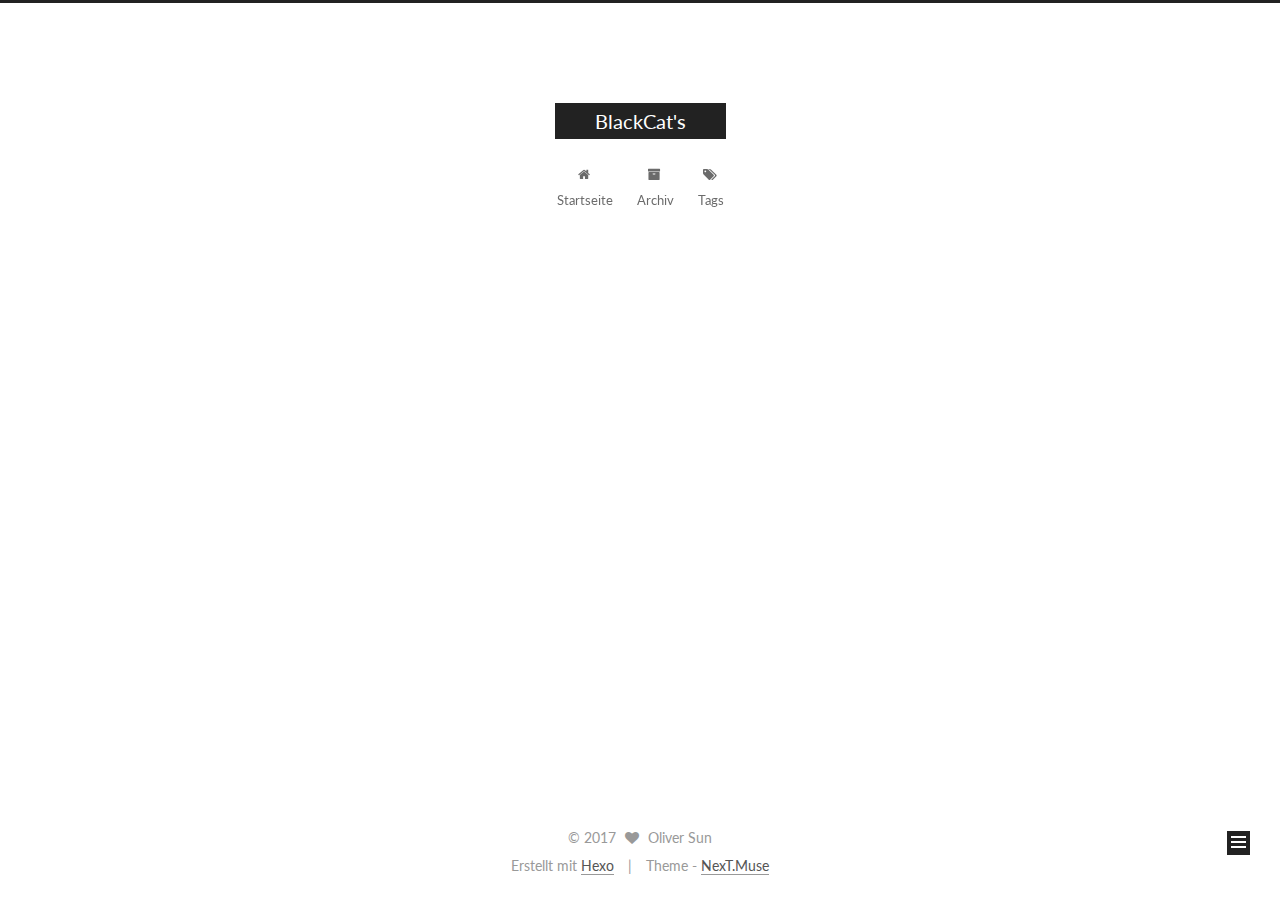
==== index.html @ e2b646f1 "Site updated: 2017-02-23 15:58:52" ====
<!doctype html>



  


<html class="theme-next muse use-motion" lang="">
<head>
  <meta charset="UTF-8"/>
<meta http-equiv="X-UA-Compatible" content="IE=edge" />
<meta name="viewport" content="width=device-width, initial-scale=1, maximum-scale=1"/>



<meta http-equiv="Cache-Control" content="no-transform" />
<meta http-equiv="Cache-Control" content="no-siteapp" />















  
  
  <link href="/lib/fancybox/source/jquery.fancybox.css?v=2.1.5" rel="stylesheet" type="text/css" />




  
  
  
  

  
    
    
  

  

  

  

  

  
    
    
    <link href="//fonts.googleapis.com/css?family=Lato:300,300italic,400,400italic,700,700italic&subset=latin,latin-ext" rel="stylesheet" type="text/css">
  






<link href="/lib/font-awesome/css/font-awesome.min.css?v=4.6.2" rel="stylesheet" type="text/css" />

<link href="/css/main.css?v=5.1.0" rel="stylesheet" type="text/css" />


  <meta name="keywords" content="Hexo, NexT" />








  <link rel="shortcut icon" type="image/x-icon" href="/favicon.ico?v=5.1.0" />






<meta property="og:type" content="website">
<meta property="og:title" content="BlackCat's">
<meta property="og:url" content="http://yoursite.com/index.html">
<meta property="og:site_name" content="BlackCat's">
<meta name="twitter:card" content="summary">
<meta name="twitter:title" content="BlackCat's">



<script type="text/javascript" id="hexo.configurations">
  var NexT = window.NexT || {};
  var CONFIG = {
    root: '/',
    scheme: 'Muse',
    sidebar: {"position":"left","display":"post","offset":12,"offset_float":0,"b2t":false,"scrollpercent":false},
    fancybox: true,
    motion: true,
    duoshuo: {
      userId: '0',
      author: 'Author'
    },
    algolia: {
      applicationID: '',
      apiKey: '',
      indexName: '',
      hits: {"per_page":10},
      labels: {"input_placeholder":"Search for Posts","hits_empty":"We didn't find any results for the search: ${query}","hits_stats":"${hits} results found in ${time} ms"}
    }
  };
</script>



  <link rel="canonical" href="http://yoursite.com/"/>





  <title> BlackCat's </title>
</head>

<body itemscope itemtype="http://schema.org/WebPage" lang="">

  














  
  
    
  

  <div class="container one-collumn sidebar-position-left 
   page-home 
 ">
    <div class="headband"></div>

    <header id="header" class="header" itemscope itemtype="http://schema.org/WPHeader">
      <div class="header-inner"><div class="site-brand-wrapper">
  <div class="site-meta ">
    

    <div class="custom-logo-site-title">
      <a href="/"  class="brand" rel="start">
        <span class="logo-line-before"><i></i></span>
        <span class="site-title">BlackCat's</span>
        <span class="logo-line-after"><i></i></span>
      </a>
    </div>
      
        <p class="site-subtitle"></p>
      
  </div>

  <div class="site-nav-toggle">
    <button>
      <span class="btn-bar"></span>
      <span class="btn-bar"></span>
      <span class="btn-bar"></span>
    </button>
  </div>
</div>

<nav class="site-nav">
  

  
    <ul id="menu" class="menu">
      
        
        <li class="menu-item menu-item-home">
          <a href="/" rel="section">
            
              <i class="menu-item-icon fa fa-fw fa-home"></i> <br />
            
            Startseite
          </a>
        </li>
      
        
        <li class="menu-item menu-item-archives">
          <a href="/archives" rel="section">
            
              <i class="menu-item-icon fa fa-fw fa-archive"></i> <br />
            
            Archiv
          </a>
        </li>
      
        
        <li class="menu-item menu-item-tags">
          <a href="/tags" rel="section">
            
              <i class="menu-item-icon fa fa-fw fa-tags"></i> <br />
            
            Tags
          </a>
        </li>
      

      
    </ul>
  

  
</nav>



 </div>
    </header>

    <main id="main" class="main">
      <div class="main-inner">
        <div class="content-wrap">
          <div id="content" class="content">
            
  <section id="posts" class="posts-expand">
    
      

  

  
  
  

  <article class="post post-type-normal " itemscope itemtype="http://schema.org/Article">
  <link itemprop="mainEntityOfPage" href="http://yoursite.com/2017/02/23/hello-world/">

  <span style="display:none" itemprop="author" itemscope itemtype="http://schema.org/Person">
    <meta itemprop="name" content="Oliver Sun">
    <meta itemprop="description" content="">
    <meta itemprop="image" content="/images/avatar.gif">
  </span>

  <span style="display:none" itemprop="publisher" itemscope itemtype="http://schema.org/Organization">
    <meta itemprop="name" content="BlackCat's">
    <span style="display:none" itemprop="logo" itemscope itemtype="http://schema.org/ImageObject">
      <img style="display:none;" itemprop="url image" alt="BlackCat's" src="">
    </span>
  </span>

    
      <header class="post-header">

        
        
          <h1 class="post-title" itemprop="name headline">
            
            
              
                
                <a class="post-title-link" href="/2017/02/23/hello-world/" itemprop="url">
                  Hello World
                </a>
              
            
          </h1>
        

        <div class="post-meta">
          <span class="post-time">
            
              <span class="post-meta-item-icon">
                <i class="fa fa-calendar-o"></i>
              </span>
              
                <span class="post-meta-item-text">Veröffentlicht am</span>
              
              <time title="Post created" itemprop="dateCreated datePublished" datetime="2017-02-23T12:07:28+08:00">
                2017-02-23
              </time>
            

            

            
          </span>

          

          
            
          

          
          

          

          

          

        </div>
      </header>
    


    <div class="post-body" itemprop="articleBody">

      
      

      
        
          
            <figure class="highlight bash"><table><tr><td class="gutter"><pre><div class="line">1</div></pre></td><td class="code"><pre><div class="line">第一个博客</div></pre></td></tr></table></figure>

          
        
      
    </div>

    <div>
      
    </div>

    <div>
      
    </div>


    <footer class="post-footer">
      

      

      

      
      
        <div class="post-eof"></div>
      
    </footer>
  </article>


    
  </section>

  

          
          </div>
          


          

        </div>
        
          
  
  <div class="sidebar-toggle">
    <div class="sidebar-toggle-line-wrap">
      <span class="sidebar-toggle-line sidebar-toggle-line-first"></span>
      <span class="sidebar-toggle-line sidebar-toggle-line-middle"></span>
      <span class="sidebar-toggle-line sidebar-toggle-line-last"></span>
    </div>
  </div>

  <aside id="sidebar" class="sidebar">
    <div class="sidebar-inner">

      

      

      <section class="site-overview sidebar-panel sidebar-panel-active">
        <div class="site-author motion-element" itemprop="author" itemscope itemtype="http://schema.org/Person">
          <img class="site-author-image" itemprop="image"
               src="/images/avatar.gif"
               alt="Oliver Sun" />
          <p class="site-author-name" itemprop="name">Oliver Sun</p>
           
              <p class="site-description motion-element" itemprop="description"></p>
          
        </div>
        <nav class="site-state motion-element">
        
          
            <div class="site-state-item site-state-posts">
              <a href="/archives">
                <span class="site-state-item-count">1</span>
                <span class="site-state-item-name">Artikel</span>
              </a>
            </div>
          

          

          

        </nav>

        

        <div class="links-of-author motion-element">
          
        </div>

        
        

        
        

        


      </section>

      

      

    </div>
  </aside>


        
      </div>
    </main>

    <footer id="footer" class="footer">
      <div class="footer-inner">
        <div class="copyright" >
  
  &copy; 
  <span itemprop="copyrightYear">2017</span>
  <span class="with-love">
    <i class="fa fa-heart"></i>
  </span>
  <span class="author" itemprop="copyrightHolder">Oliver Sun</span>
</div>


<div class="powered-by">
  Erstellt mit  <a class="theme-link" href="https://hexo.io">Hexo</a>
</div>

<div class="theme-info">
  Theme -
  <a class="theme-link" href="https://github.com/iissnan/hexo-theme-next">
    NexT.Muse
  </a>
</div>


        

        
      </div>
    </footer>

    
      <div class="back-to-top">
        <i class="fa fa-arrow-up"></i>
        
      </div>
    
    
  </div>

  

<script type="text/javascript">
  if (Object.prototype.toString.call(window.Promise) !== '[object Function]') {
    window.Promise = null;
  }
</script>









  




  
  <script type="text/javascript" src="/lib/jquery/index.js?v=2.1.3"></script>

  
  <script type="text/javascript" src="/lib/fastclick/lib/fastclick.min.js?v=1.0.6"></script>

  
  <script type="text/javascript" src="/lib/jquery_lazyload/jquery.lazyload.js?v=1.9.7"></script>

  
  <script type="text/javascript" src="/lib/velocity/velocity.min.js?v=1.2.1"></script>

  
  <script type="text/javascript" src="/lib/velocity/velocity.ui.min.js?v=1.2.1"></script>

  
  <script type="text/javascript" src="/lib/fancybox/source/jquery.fancybox.pack.js?v=2.1.5"></script>


  


  <script type="text/javascript" src="/js/src/utils.js?v=5.1.0"></script>

  <script type="text/javascript" src="/js/src/motion.js?v=5.1.0"></script>



  
  

  

  


  <script type="text/javascript" src="/js/src/bootstrap.js?v=5.1.0"></script>



  



  




	





  





  





  



  
  

  

  

  

  


  

</body>
</html>
---- css/main.css ----
/* normalize.css v3.0.2 | MIT License | git.io/normalize */
html {
  font-family: sans-serif; /* 1 */
  -ms-text-size-adjust: 100%; /* 2 */
  -webkit-text-size-adjust: 100%; /* 2 */
}
body {
  margin: 0;
}
article,
aside,
details,
figcaption,
figure,
footer,
header,
hgroup,
main,
menu,
nav,
section,
summary {
  display: block;
}
audio,
canvas,
progress,
video {
  display: inline-block; /* 1 */
  vertical-align: baseline; /* 2 */
}
audio:not([controls]) {
  display: none;
  height: 0;
}
[hidden],
template {
  display: none;
}
a {
  background-color: transparent;
}
a:active,
a:hover {
  outline: 0;
}
abbr[title] {
  border-bottom: 1px dotted;
}
b,
strong {
  font-weight: bold;
}
dfn {
  font-style: italic;
}
h1 {
  font-size: 2em;
  margin: 0.67em 0;
}
mark {
  background: #ff0;
  color: #000;
}
small {
  font-size: 80%;
}
sub,
sup {
  font-size: 75%;
  line-height: 0;
  position: relative;
  vertical-align: baseline;
}
sup {
  top: -0.5em;
}
sub {
  bottom: -0.25em;
}
img {
  border: 0;
}
svg:not(:root) {
  overflow: hidden;
}
figure {
  margin: 1em 40px;
}
hr {
  -moz-box-sizing: content-box;
  box-sizing: content-box;
  height: 0;
}
pre {
  overflow: auto;
}
code,
kbd,
pre,
samp {
  font-family: monospace, monospace;
  font-size: 1em;
}
button,
input,
optgroup,
select,
textarea {
  color: inherit; /* 1 */
  font: inherit; /* 2 */
  margin: 0; /* 3 */
}
button {
  overflow: visible;
}
button,
select {
  text-transform: none;
}
button,
html input[type="button"],
input[type="reset"],
input[type="submit"] {
  -webkit-appearance: button; /* 2 */
  cursor: pointer; /* 3 */
}
button[disabled],
html input[disabled] {
  cursor: default;
}
button::-moz-focus-inner,
input::-moz-focus-inner {
  border: 0;
  padding: 0;
}
input {
  line-height: normal;
}
input[type="checkbox"],
input[type="radio"] {
  box-sizing: border-box; /* 1 */
  padding: 0; /* 2 */
}
input[type="number"]::-webkit-inner-spin-button,
input[type="number"]::-webkit-outer-spin-button {
  height: auto;
}
input[type="search"] {
  -webkit-appearance: textfield; /* 1 */
  -moz-box-sizing: content-box;
  -webkit-box-sizing: content-box; /* 2 */
  box-sizing: content-box;
}
input[type="search"]::-webkit-search-cancel-button,
input[type="search"]::-webkit-search-decoration {
  -webkit-appearance: none;
}
fieldset {
  border: 1px solid #c0c0c0;
  margin: 0 2px;
  padding: 0.35em 0.625em 0.75em;
}
legend {
  border: 0; /* 1 */
  padding: 0; /* 2 */
}
textarea {
  overflow: auto;
}
optgroup {
  font-weight: bold;
}
table {
  border-collapse: collapse;
  border-spacing: 0;
}
td,
th {
  padding: 0;
}
::selection {
  background: #262a30;
  color: #fff;
}
body {
  position: relative;
  font-family: 'Lato', "PingFang SC", "Microsoft YaHei", sans-serif;
  font-size: 14px;
  line-height: 2;
  color: #555;
  background: #fff;
}
@media (max-width: 767px) {
  body {
    padding-right: 0 !important;
  }
}
@media (min-width: 768px) and (max-width: 991px) {
  body {
    padding-right: 0 !important;
  }
}
@media (min-width: 1600px) {
  body {
    font-size: 16px;
  }
}
h1,
h2,
h3,
h4,
h5,
h6 {
  margin: 0;
  padding: 0;
  font-weight: bold;
  line-height: 1.5;
  font-family: 'Lato', "PingFang SC", "Microsoft YaHei", sans-serif;
}
h2,
h3,
h4,
h5,
h6 {
  margin: 20px 0 15px;
}
h1 {
  font-size: 22px;
}
@media (max-width: 767px) {
  h1 {
    font-size: 18px;
  }
}
h2 {
  font-size: 20px;
}
@media (max-width: 767px) {
  h2 {
    font-size: 16px;
  }
}
h3 {
  font-size: 18px;
}
@media (max-width: 767px) {
  h3 {
    font-size: 14px;
  }
}
h4 {
  font-size: 16px;
}
@media (max-width: 767px) {
  h4 {
    font-size: 12px;
  }
}
h5 {
  font-size: 14px;
}
@media (max-width: 767px) {
  h5 {
    font-size: 10px;
  }
}
h6 {
  font-size: 12px;
}
@media (max-width: 767px) {
  h6 {
    font-size: 8px;
  }
}
p {
  margin: 0 0 25px 0;
}
a {
  color: #555;
  text-decoration: none;
  border-bottom: 1px solid #999;
  word-wrap: break-word;
}
a:hover {
  color: #222;
  border-bottom-color: #222;
}
ul {
  list-style: none;
}
blockquote {
  margin: 0;
  padding: 0;
}
img {
  display: block;
  margin: auto;
  max-width: 100%;
  height: auto;
}
hr {
  margin: 40px 0;
  height: 3px;
  border: none;
  background-color: #ddd;
  background-image: repeating-linear-gradient(-45deg, #fff, #fff 4px, transparent 4px, transparent 8px);
}
blockquote {
  padding: 0 15px;
  color: #666;
  border-left: 4px solid #ddd;
}
blockquote cite::before {
  content: "-";
  padding: 0 5px;
}
dt {
  font-weight: 700;
}
dd {
  margin: 0;
  padding: 0;
}
.text-left {
  text-align: left;
}
.text-center {
  text-align: center;
}
.text-right {
  text-align: right;
}
.text-justify {
  text-align: justify;
}
.text-nowrap {
  white-space: nowrap;
}
.text-lowercase {
  text-transform: lowercase;
}
.text-uppercase {
  text-transform: uppercase;
}
.text-capitalize {
  text-transform: capitalize;
}
.center-block {
  display: block;
  margin-left: auto;
  margin-right: auto;
}
.clearfix:before,
.clearfix:after {
  content: " ";
  display: table;
}
.clearfix:after {
  clear: both;
}
.pullquote {
  width: 45%;
}
.pullquote.left {
  float: left;
  margin-left: 5px;
  margin-right: 10px;
}
.pullquote.right {
  float: right;
  margin-left: 10px;
  margin-right: 5px;
}
.affix.affix.affix {
  position: fixed;
}
.translation {
  margin-top: -20px;
  font-size: 14px;
  color: #999;
}
.scrollbar-measure {
  width: 100px;
  height: 100px;
  overflow: scroll;
  position: absolute;
  top: -9999px;
}
.use-motion .motion-element {
  opacity: 0;
}
table {
  margin: 20px 0;
  width: 100%;
  border-collapse: collapse;
  border-spacing: 0;
  border: 1px solid #ddd;
  font-size: 14px;
  table-layout: fixed;
  word-wrap: break-all;
}
table>tbody>tr:nth-of-type(odd) {
  background-color: #f9f9f9;
}
table>tbody>tr:hover {
  background-color: #f5f5f5;
}
caption,
th,
td {
  padding: 8px;
  text-align: left;
  vertical-align: middle;
  font-weight: normal;
}
th,
td {
  border-bottom: 3px solid #ddd;
  border-right: 1px solid #eee;
}
th {
  padding-bottom: 10px;
  font-weight: 700;
}
td {
  border-bottom-width: 1px;
}
html,
body {
  height: 100%;
}
.container {
  position: relative;
  min-height: 100%;
}
.header-inner {
  margin: 0 auto;
  padding: 100px 0 70px;
  width: 700px;
}
@media (min-width: 1600px) {
  .container .header-inner {
    width: 900px;
  }
}
.main {
  padding-bottom: 150px;
}
.main-inner {
  margin: 0 auto;
  width: 700px;
}
@media (min-width: 1600px) {
  .container .main-inner {
    width: 900px;
  }
}
.footer {
  position: absolute;
  left: 0;
  bottom: 0;
  width: 100%;
  min-height: 50px;
}
.footer-inner {
  box-sizing: border-box;
  margin: 20px auto;
  width: 700px;
}
@media (min-width: 1600px) {
  .container .footer-inner {
    width: 900px;
  }
}
pre,
.highlight {
  overflow: auto;
  margin: 20px 0;
  padding: 0;
  font-size: 13px;
  color: #4d4d4c;
  background: #f7f7f7;
  line-height: 1.6;
}
pre,
code {
  font-family: consolas, Menlo, "PingFang SC", "Microsoft YaHei", monospace;
}
code {
  padding: 2px 4px;
  word-wrap: break-word;
  color: #4d4d4c;
  background: #f7f7f7;
  border-radius: 3px;
  font-size: 13px;
}
pre code {
  padding: 0;
  color: #4d4d4c;
  background: none;
  text-shadow: none;
}
.highlight {
  border-radius: 1px;
}
.highlight pre {
  border: none;
  margin: 0;
  padding: 10px 0;
}
.highlight table {
  margin: 0;
  width: auto;
  border: none;
}
.highlight td {
  border: none;
  padding: 0;
}
.highlight figcaption {
  font-size: 1em;
  color: #4d4d4c;
  line-height: 1em;
  margin-bottom: 1em;
}
.highlight figcaption:before,
.highlight figcaption:after {
  content: " ";
  display: table;
}
.highlight figcaption:after {
  clear: both;
}
.highlight figcaption a {
  float: right;
  color: #4d4d4c;
}
.highlight figcaption a:hover {
  border-bottom-color: #4d4d4c;
}
.highlight .gutter pre {
  padding-left: 10px;
  padding-right: 10px;
  color: #869194;
  text-align: right;
  background-color: #eff2f3;
}
.highlight .code pre {
  padding-left: 10px;
  padding-right: 10px;
  background-color: #f7f7f7;
}
.highlight .line {
  height: 20px;
}
.gutter {
  -webkit-user-select: none;
  -moz-user-select: none;
  -ms-user-select: none;
  user-select: none;
}
.gist table {
  width: auto;
}
.gist table td {
  border: none;
}
pre .deletion {
  background: #fdd;
}
pre .addition {
  background: #dfd;
}
pre .meta {
  color: #8959a8;
}
pre .comment {
  color: #8e908c;
}
pre .variable,
pre .attribute,
pre .tag,
pre .regexp,
pre .ruby .constant,
pre .xml .tag .title,
pre .xml .pi,
pre .xml .doctype,
pre .html .doctype,
pre .css .id,
pre .css .class,
pre .css .pseudo {
  color: #c82829;
}
pre .number,
pre .preprocessor,
pre .built_in,
pre .literal,
pre .params,
pre .constant,
pre .command {
  color: #f5871f;
}
pre .ruby .class .title,
pre .css .rules .attribute,
pre .string,
pre .value,
pre .inheritance,
pre .header,
pre .ruby .symbol,
pre .xml .cdata,
pre .special,
pre .number,
pre .formula {
  color: #718c00;
}
pre .title,
pre .css .hexcolor {
  color: #3e999f;
}
pre .function,
pre .python .decorator,
pre .python .title,
pre .ruby .function .title,
pre .ruby .title .keyword,
pre .perl .sub,
pre .javascript .title,
pre .coffeescript .title {
  color: #4271ae;
}
pre .keyword,
pre .javascript .function {
  color: #8959a8;
}
.full-image.full-image.full-image {
  border: none;
  max-width: 100%;
  width: auto;
  margin: 20px auto;
}
@media (min-width: 992px) {
  .full-image.full-image.full-image {
    max-width: none;
    width: 110%;
    margin: 25px -5%;
  }
}
.blockquote-center,
.page-home .post-type-quote blockquote,
.page-post-detail .post-type-quote blockquote {
  position: relative;
  margin: 40px 0;
  padding: 0;
  border-left: none;
  text-align: center;
}
.blockquote-center::before,
.page-home .post-type-quote blockquote::before,
.page-post-detail .post-type-quote blockquote::before,
.blockquote-center::after,
.page-home .post-type-quote blockquote::after,
.page-post-detail .post-type-quote blockquote::after {
  position: absolute;
  content: ' ';
  display: block;
  width: 100%;
  height: 24px;
  opacity: 0.2;
  background-repeat: no-repeat;
  background-position: 0 -6px;
  background-size: 22px 22px;
}
.blockquote-center::before,
.page-home .post-type-quote blockquote::before,
.page-post-detail .post-type-quote blockquote::before {
  top: -20px;
  background-image: url("../images/quote-l.svg");
  border-top: 1px solid #ccc;
}
.blockquote-center::after,
.page-home .post-type-quote blockquote::after,
.page-post-detail .post-type-quote blockquote::after {
  bottom: -20px;
  background-image: url("../images/quote-r.svg");
  border-bottom: 1px solid #ccc;
  background-position: 100% 8px;
}
.blockquote-center p,
.page-home .post-type-quote blockquote p,
.page-post-detail .post-type-quote blockquote p,
.blockquote-center div,
.page-home .post-type-quote blockquote div,
.page-post-detail .post-type-quote blockquote div {
  text-align: center;
}
.post .post-body .group-picture img {
  box-sizing: border-box;
  padding: 0 3px;
  border: none;
}
.post .group-picture-row {
  overflow: hidden;
  margin-top: 6px;
}
.post .group-picture-row:first-child {
  margin-top: 0;
}
.post .group-picture-column {
  float: left;
}
.page-post-detail .post-body .group-picture-column {
  float: none;
  margin-top: 10px;
  width: auto !important;
}
.page-post-detail .post-body .group-picture-column img {
  margin: 0 auto;
}
.page-archive .group-picture-container {
  overflow: hidden;
}
.page-archive .group-picture-row {
  float: left;
}
.page-archive .group-picture-row:first-child {
  margin-top: 6px;
}
.page-archive .group-picture-column {
  max-width: 150px;
  max-height: 150px;
}
.note {
  padding: 20px;
  margin: 20px 0;
  border: 1px solid #eee;
  border-left-width: 5px;
  border-radius: 3px;
}
.note h2,
.note h3,
.note h4,
.note h5,
.note h6 {
  margin-top: 0;
  margin-bottom: 5px;
}
.note p:last-child {
  margin-bottom: 0;
}
.note code {
  border-radius: 3px;
}
.note+.note {
  margin-top: -5px;
}
.default {
  border-left-color: #777;
}
.default h2,
.default h3,
.default h4,
.default h5,
.default h6 {
  color: #777;
}
.primary {
  border-left-color: #428bca;
}
.primary h2,
.primary h3,
.primary h4,
.primary h5,
.primary h6 {
  color: #428bca;
}
.success {
  border-left-color: #5cb85c;
}
.success h2,
.success h3,
.success h4,
.success h5,
.success h6 {
  color: #5cb85c;
}
.danger {
  border-left-color: #d9534f;
}
.danger h2,
.danger h3,
.danger h4,
.danger h5,
.danger h6 {
  color: #d9534f;
}
.warning {
  border-left-color: #f0ad4e;
}
.warning h2,
.warning h3,
.warning h4,
.warning h5,
.warning h6 {
  color: #f0ad4e;
}
.info {
  border-left-color: #5bc0de;
}
.info h2,
.info h3,
.info h4,
.info h5,
.info h6 {
  color: #5bc0de;
}
.exturl {
  background-color: transparent;
  cursor: pointer;
  border-bottom: 1px solid #999;
}
.exturl .fa {
  font-size: 14px;
}
.exturl:active,
.exturl:hover {
  outline: 0;
  color: #222;
  border-bottom-color: #222;
}
.btn {
  display: inline-block;
  padding: 0 20px;
  font-size: 14px;
  color: #fff;
  background: #222;
  border: 2px solid #222;
  text-decoration: none;
  border-radius: 0;
  transition-property: background-color;
  transition-duration: 0.2s;
  transition-timing-function: ease-in-out;
  transition-delay: 0s;
}
.btn:hover,
.post-button .btn:hover {
  border-color: #222;
  color: #222;
  background: #fff;
}
.btn-bar {
  display: block;
  width: 22px;
  height: 2px;
  background: #555;
  border-radius: 1px;
}
.btn-bar+.btn-bar {
  margin-top: 4px;
}
.pagination {
  margin: 120px 0 40px;
  text-align: center;
  border-top: 1px solid #eee;
}
.page-number-basic,
.pagination .prev,
.pagination .next,
.pagination .page-number,
.pagination .space {
  display: inline-block;
  position: relative;
  top: -1px;
  margin: 0 10px;
  padding: 0 10px;
  line-height: 30px;
}
@media (max-width: 767px) {
  .page-number-basic,
  .pagination .prev,
  .pagination .next,
  .pagination .page-number,
  .pagination .space {
    margin: 0 5px;
  }
}
.pagination .prev,
.pagination .next,
.pagination .page-number {
  border-bottom: 0;
  border-top: 1px solid #eee;
  transition-property: border-color;
  transition-duration: 0.2s;
  transition-timing-function: ease-in-out;
  transition-delay: 0s;
}
.pagination .prev:hover,
.pagination .next:hover,
.pagination .page-number:hover {
  border-top-color: #222;
}
.pagination .space {
  padding: 0;
  margin: 0;
}
.pagination .prev {
  margin-left: 0;
}
.pagination .next {
  margin-right: 0;
}
.pagination .page-number.current {
  color: #fff;
  background: #ccc;
  border-top-color: #ccc;
}
@media (max-width: 767px) {
  .pagination {
    border-top: none;
  }
  .pagination .prev,
  .pagination .next,
  .pagination .page-number {
    margin-bottom: 10px;
    border-top: 0;
    border-bottom: 1px solid #eee;
  }
  .pagination .prev:hover,
  .pagination .next:hover,
  .pagination .page-number:hover {
    border-bottom-color: #222;
  }
}
.comments {
  margin: 60px 20px 0;
}
.tag-cloud {
  text-align: center;
}
.tag-cloud a {
  display: inline-block;
  margin: 10px;
}
.back-to-top {
  box-sizing: border-box;
  position: fixed;
  bottom: -100px;
  right: 30px;
  z-index: 1050;
  padding: 0 6px;
  background: #222;
  font-size: 12px;
  opacity: 1;
  color: #fff;
  cursor: pointer;
  text-align: center;
  -webkit-transform: translateZ(0);
  transition-property: bottom;
  transition-duration: 0.2s;
  transition-timing-function: ease-in-out;
  transition-delay: 0s;
}
@media (max-width: 767px) {
  .back-to-top {
    display: none;
  }
}
@media (min-width: 768px) and (max-width: 991px) {
  .back-to-top {
    display: none;
  }
}
.back-to-top.back-to-top-on {
  bottom: 19px;
}
.header {
  background: #fff;
}
.header-inner {
  position: relative;
}
.headband {
  height: 3px;
  background: #222;
}
.site-meta {
  margin: 0;
  text-align: center;
}
@media (max-width: 767px) {
  .site-meta {
    text-align: center;
  }
}
.brand {
  position: relative;
  display: inline-block;
  padding: 0 40px;
  color: #fff;
  background: #222;
  border-bottom: none;
}
.brand:hover {
  color: #fff;
}
.logo {
  display: inline-block;
  margin-right: 5px;
  line-height: 36px;
  vertical-align: top;
}
.site-title {
  display: inline-block;
  vertical-align: top;
  line-height: 36px;
  font-size: 20px;
  font-weight: normal;
  font-family: 'Lato', "PingFang SC", "Microsoft YaHei", sans-serif;
}
.site-subtitle {
  margin-top: 10px;
  font-size: 13px;
  color: #999;
}
.use-motion .brand {
  opacity: 0;
}
.use-motion .logo,
.use-motion .site-title,
.use-motion .site-subtitle {
  opacity: 0;
  position: relative;
  top: -10px;
}
.site-nav-toggle {
  display: none;
  position: absolute;
  top: 10px;
  left: 10px;
}
@media (max-width: 767px) {
  .site-nav-toggle {
    display: block;
  }
}
.site-nav-toggle button {
  margin-top: 2px;
  padding: 9px 10px;
  background: transparent;
  border: none;
}
@media (max-width: 767px) {
  .site-nav {
    display: none;
    margin: 0 -10px;
    padding: 0 10px;
    clear: both;
    border-top: 1px solid #ddd;
  }
}
@media (min-width: 768px) and (max-width: 991px) {
  .site-nav {
    display: block !important;
  }
}
@media (min-width: 992px) {
  .site-nav {
    display: block !important;
  }
}
.menu {
  margin-top: 20px;
  padding-left: 0;
  text-align: center;
}
.menu .menu-item {
  display: inline-block;
  margin: 0 10px;
}
@media screen and (max-width: 767px) {
  .menu .menu-item {
    margin-top: 10px;
  }
}
.menu .menu-item a {
  display: block;
  font-size: 13px;
  text-transform: capitalize;
  line-height: inherit;
  border-bottom: 1px solid transparent;
  transition-property: border-color;
  transition-duration: 0.2s;
  transition-timing-function: ease-in-out;
  transition-delay: 0s;
}
.menu .menu-item a:hover {
  border-bottom-color: #222;
}
.menu .menu-item .fa {
  margin-right: 5px;
}
.use-motion .menu-item {
  opacity: 0;
}
.post-body {
  font-family: 'Lato', "PingFang SC", "Microsoft YaHei", sans-serif;
}
@media (max-width: 767px) {
  .post-body {
    word-break: break-word;
  }
}
.post-body .fancybox img {
  display: block !important;
  margin: 0 auto;
  cursor: pointer;
  cursor: zoom-in;
  cursor: -webkit-zoom-in;
}
.post-body .image-caption,
.post-body .figure .caption {
  margin: 10px auto 15px;
  text-align: center;
  font-size: 14px;
  color: #999;
  font-weight: bold;
  line-height: 1;
}
.post-sticky-flag {
  display: inline-block;
  font-size: 16px;
  -ms-transform: rotate(30deg);
  -webkit-transform: rotate(30deg);
  -moz-transform: rotate(30deg);
  -ms-transform: rotate(30deg);
  -o-transform: rotate(30deg);
  transform: rotate(30deg);
}
.posts-expand {
  padding-top: 40px;
}
@media (max-width: 767px) {
  .posts-expand {
    margin: 0 20px;
  }
  .post-body pre,
  .post-body .highlight {
    padding: 10px;
  }
  .post-body pre .gutter pre,
  .post-body .highlight .gutter pre {
    padding-right: 10px;
  }
}
@media (min-width: 992px) {
  .posts-expand .post-body {
    text-align: justify;
  }
}
.posts-expand .post-body h2,
.posts-expand .post-body h3,
.posts-expand .post-body h4,
.posts-expand .post-body h5,
.posts-expand .post-body h6 {
  padding-top: 10px;
}
.posts-expand .post-body h2 .header-anchor,
.posts-expand .post-body h3 .header-anchor,
.posts-expand .post-body h4 .header-anchor,
.posts-expand .post-body h5 .header-anchor,
.posts-expand .post-body h6 .header-anchor {
  float: right;
  margin-left: 10px;
  color: #ccc;
  border-bottom-style: none;
  visibility: hidden;
}
.posts-expand .post-body h2 .header-anchor:hover,
.posts-expand .post-body h3 .header-anchor:hover,
.posts-expand .post-body h4 .header-anchor:hover,
.posts-expand .post-body h5 .header-anchor:hover,
.posts-expand .post-body h6 .header-anchor:hover {
  color: inherit;
}
.posts-expand .post-body h2:hover .header-anchor,
.posts-expand .post-body h3:hover .header-anchor,
.posts-expand .post-body h4:hover .header-anchor,
.posts-expand .post-body h5:hover .header-anchor,
.posts-expand .post-body h6:hover .header-anchor {
  visibility: visible;
}
.posts-expand .post-body ul li {
  list-style: circle;
}
.posts-expand .post-body img {
  box-sizing: border-box;
  margin: auto;
  padding: 3px;
  border: 1px solid #ddd;
}
.posts-expand .fancybox img {
  margin: 0 auto;
}
@media (max-width: 767px) {
  .posts-collapse {
    margin: 0 20px;
  }
  .posts-collapse .post-title,
  .posts-collapse .post-meta {
    display: block;
    width: auto;
    text-align: left;
  }
}
.posts-collapse {
  position: relative;
  z-index: 1010;
  margin-left: 55px;
}
.posts-collapse::after {
  content: " ";
  position: absolute;
  top: 20px;
  left: 0;
  margin-left: -2px;
  width: 4px;
  height: 100%;
  background: #f5f5f5;
  z-index: -1;
}
@media (max-width: 767px) {
  .posts-collapse {
    margin: 0 20px;
  }
}
.posts-collapse .collection-title {
  position: relative;
  margin: 60px 0;
}
.posts-collapse .collection-title h2 {
  margin-left: 20px;
}
.posts-collapse .collection-title small {
  color: #bbb;
}
.posts-collapse .collection-title::before {
  content: " ";
  position: absolute;
  left: 0;
  top: 50%;
  margin-left: -4px;
  margin-top: -4px;
  width: 8px;
  height: 8px;
  background: #bbb;
  border-radius: 50%;
}
.posts-collapse .post {
  margin: 30px 0;
}
.posts-collapse .post-header {
  position: relative;
  transition-duration: 0.2s;
  transition-timing-function: ease-in-out;
  transition-delay: 0s;
  transition-property: border;
  border-bottom: 1px dashed #ccc;
}
.posts-collapse .post-header::before {
  content: " ";
  position: absolute;
  left: 0;
  top: 12px;
  width: 6px;
  height: 6px;
  margin-left: -4px;
  background: #bbb;
  border-radius: 50%;
  border: 1px solid #fff;
  transition-duration: 0.2s;
  transition-timing-function: ease-in-out;
  transition-delay: 0s;
  transition-property: background;
}
.posts-collapse .post-header:hover {
  border-bottom-color: #666;
}
.posts-collapse .post-header:hover::before {
  background: #222;
}
.posts-collapse .post-meta {
  position: absolute;
  font-size: 12px;
  left: 20px;
  top: 5px;
}
.posts-collapse .post-comments-count {
  display: none;
}
.posts-collapse .post-title {
  margin-left: 60px;
  font-size: 16px;
  font-weight: normal;
  line-height: inherit;
}
.posts-collapse .post-title::after {
  margin-left: 3px;
  opacity: 0.6;
}
.posts-collapse .post-title a {
  color: #666;
  border-bottom: none;
}
.page-home .post-type-quote .post-header,
.page-post-detail .post-type-quote .post-header,
.page-home .post-type-quote .post-tags,
.page-post-detail .post-type-quote .post-tags {
  display: none;
}
.posts-expand .post-title {
  font-size: 26px;
  text-align: center;
  word-break: break-word;
  font-weight: 400;
}
@media (max-width: 767px) {
  .posts-expand .post-title {
    font-size: 22px;
  }
}
.posts-expand .post-title-link {
  display: inline-block;
  position: relative;
  color: #555;
  border-bottom: none;
  line-height: 1.2;
  vertical-align: top;
}
.posts-expand .post-title-link::before {
  content: "";
  position: absolute;
  width: 100%;
  height: 2px;
  bottom: 0;
  left: 0;
  background-color: #000;
  visibility: hidden;
  -webkit-transform: scaleX(0);
  -moz-transform: scaleX(0);
  -ms-transform: scaleX(0);
  -o-transform: scaleX(0);
  transform: scaleX(0);
  transition-duration: 0.2s;
  transition-timing-function: ease-in-out;
  transition-delay: 0s;
}
.posts-expand .post-title-link:hover::before {
  visibility: visible;
  -webkit-transform: scaleX(1);
  -moz-transform: scaleX(1);
  -ms-transform: scaleX(1);
  -o-transform: scaleX(1);
  transform: scaleX(1);
}
.posts-expand .post-title-link .fa {
  font-size: 16px;
}
.posts-expand .post-meta {
  margin: 3px 0 60px 0;
  color: #999;
  font-family: 'Lato', "PingFang SC", "Microsoft YaHei", sans-serif;
  font-size: 12px;
  text-align: center;
}
.posts-expand .post-meta .post-category-list {
  display: inline-block;
  margin: 0;
  padding: 3px;
}
.posts-expand .post-meta .post-category-list-link {
  color: #999;
}
.posts-expand .post-meta .post-description {
  font-size: 14px;
  margin-top: 2px;
}
.post-meta-divider {
  margin: 0 0.5em;
}
.post-meta-item-icon {
  margin-right: 3px;
}
@media (min-width: 768px) and (max-width: 991px) {
  .post-meta-item-icon {
    display: inline-block;
  }
}
@media (max-width: 767px) {
  .post-meta-item-icon {
    display: inline-block;
  }
}
@media (min-width: 768px) and (max-width: 991px) {
  .post-meta-item-text {
    display: none;
  }
}
@media (max-width: 767px) {
  .post-meta-item-text {
    display: none;
  }
}
@media (max-width: 767px) {
  .posts-expand .post-comments-count {
    display: none;
  }
}
.social-like {
  font-size: 14px;
  height: 20px;
  text-align: center;
  border-top: 1px solid #eee;
  padding-top: 9px;
  margin-top: 45px;
  display: flex;
  justify-content: center;
}
.vk_like {
  width: 85px;
  height: 21px;
  padding-top: 7px;
  align-self: center;
}
.fb_like {
  height: 30px;
  align-self: center;
}
.post-button {
  margin-top: 50px;
}
.post-button .btn {
  color: #fff;
  font-size: 14px;
  background: #222;
  border-radius: 0;
  line-height: 2;
  margin: 0 4px 8px 4px;
}
.post-button .fa-fw {
  width: 1.285714285714286em;
  text-align: left;
}
.posts-expand .post-tags {
  margin-top: 40px;
  text-align: center;
}
.posts-expand .post-tags a {
  display: inline-block;
  margin-right: 10px;
  font-size: 13px;
}
.post-nav {
  display: table;
  margin-top: 15px;
  width: 100%;
  border-top: 1px solid #eee;
}
.post-nav-divider {
  display: table-cell;
  width: 10%;
}
.post-nav-item {
  display: table-cell;
  padding: 10px 0 0 0;
  width: 45%;
  vertical-align: top;
}
.post-nav-item a {
  position: relative;
  display: block;
  line-height: 25px;
  font-size: 14px;
  color: #555;
  border-bottom: none;
}
.post-nav-item a:hover {
  color: #222;
  border-bottom: none;
}
.post-nav-item a:active {
  top: 2px;
}
.post-nav-item .fa {
  position: absolute;
  top: 8px;
  left: 0;
  font-size: 12px;
}
.post-nav-next a {
  padding-left: 15px;
}
.post-nav-prev {
  text-align: right;
}
.post-nav-prev a {
  padding-right: 15px;
}
.post-nav-prev .fa {
  right: 0;
  left: auto;
}
.posts-expand .post-eof {
  display: block;
  margin: 80px auto 60px;
  width: 8%;
  height: 1px;
  background: #ccc;
  text-align: center;
}
.post:last-child .post-eof.post-eof.post-eof {
  display: none;
}
.post-gallery {
  display: table;
  table-layout: fixed;
  width: 100%;
  border-collapse: separate;
}
.post-gallery-row {
  display: table-row;
}
.post-gallery .post-gallery-img {
  display: table-cell;
  text-align: center;
  vertical-align: middle;
  border: none;
}
.post-gallery .post-gallery-img img {
  max-width: 100%;
  max-height: 100%;
  border: none;
}
.fancybox-close,
.fancybox-close:hover {
  border: none;
}
.sidebar {
  position: fixed;
  right: 0;
  top: 0;
  bottom: 0;
  width: 0;
  z-index: 1040;
  box-shadow: inset 0 2px 6px #000;
  background: #222;
  -webkit-transform: translateZ(0);
}
.sidebar a {
  color: #999;
  border-bottom-color: #555;
}
.sidebar a:hover {
  color: #eee;
}
@media (min-width: 768px) and (max-width: 991px) {
  .sidebar {
    display: none !important;
  }
}
@media (max-width: 767px) {
  .sidebar {
    display: none !important;
  }
}
.sidebar-inner {
  position: relative;
  padding: 20px 10px;
  color: #999;
  text-align: center;
}
.sidebar-toggle {
  position: fixed;
  right: 30px;
  bottom: 45px;
  width: 15px;
  height: 14px;
  padding: 5px 4.25px;
  background: #222;
  line-height: 0;
  z-index: 1050;
  cursor: pointer;
  -webkit-transform: translateZ(0);
}
@media (min-width: 768px) and (max-width: 991px) {
  .sidebar-toggle {
    display: none;
  }
}
@media (max-width: 767px) {
  .sidebar-toggle {
    display: none;
  }
}
.sidebar-toggle-line {
  position: relative;
  display: inline-block;
  vertical-align: top;
  height: 2px;
  width: 100%;
  background: #fff;
  margin-top: 3px;
}
.sidebar-toggle-line:first-child {
  margin-top: 0;
}
.site-author-image {
  display: block;
  margin: 0 auto;
  padding: 2px;
  max-width: 96px;
  height: auto;
  border: 2px solid #333;
}
.site-author-name {
  margin: 5px 0 0;
  text-align: center;
  color: #f5f5f5;
  font-weight: normal;
}
.site-description {
  margin-top: 5px;
  text-align: center;
  font-size: 14px;
  color: #999;
}
.site-state {
  overflow: hidden;
  line-height: 1.4;
  white-space: nowrap;
  text-align: center;
}
.site-state-item {
  display: inline-block;
  padding: 0 15px;
  border-left: 1px solid #333;
}
.site-state-item:first-child {
  border-left: none;
}
.site-state-item a {
  border-bottom: none;
}
.site-state-item-count {
  display: block;
  text-align: center;
  color: inherit;
  font-weight: 600;
  font-size: 18px;
}
.site-state-item-name {
  font-size: 13px;
  color: inherit;
}
.feed-link {
  margin-top: 20px;
}
.feed-link a {
  display: inline-block;
  padding: 0 15px;
  color: #fc6423;
  border: 1px solid #fc6423;
  border-radius: 4px;
}
.feed-link a i {
  color: #fc6423;
  font-size: 14px;
}
.feed-link a:hover {
  color: #fff;
  background: #fc6423;
}
.feed-link a:hover i {
  color: #fff;
}
.links-of-author {
  margin-top: 20px;
}
.links-of-author a {
  display: inline-block;
  vertical-align: middle;
  margin-right: 10px;
  margin-bottom: 10px;
  border-bottom-color: #555;
  font-size: 13px;
}
.links-of-author a:before {
  display: inline-block;
  vertical-align: middle;
  margin-right: 3px;
  content: " ";
  width: 4px;
  height: 4px;
  border-radius: 50%;
  background: #ffff1a;
}
.links-of-blogroll {
  font-size: 13px;
}
.links-of-blogroll-title {
  margin-top: 20px;
  font-size: 14px;
  font-weight: 600;
}
.links-of-blogroll-list {
  margin: 0;
  padding: 0;
}
.links-of-blogroll-item {
  padding: 2px 10px;
}
.sidebar-nav {
  margin: 0 0 20px;
  padding-left: 0;
}
.sidebar-nav li {
  display: inline-block;
  cursor: pointer;
  border-bottom: 1px solid transparent;
  font-size: 14px;
  color: #555;
}
.sidebar-nav li:hover {
  color: #f5f5f5;
}
.page-post-detail .sidebar-nav-toc {
  padding: 0 5px;
}
.page-post-detail .sidebar-nav-overview {
  margin-left: 10px;
}
.sidebar-nav .sidebar-nav-active {
  color: #87daff;
  border-bottom-color: #87daff;
}
.sidebar-nav .sidebar-nav-active:hover {
  color: #87daff;
}
.sidebar-panel {
  display: none;
}
.sidebar-panel-active {
  display: block;
}
.post-toc-empty {
  font-size: 14px;
  color: #666;
}
.post-toc-wrap {
  overflow: hidden;
}
.post-toc {
  overflow: auto;
}
.post-toc ol {
  margin: 0;
  padding: 0 2px 5px 10px;
  text-align: left;
  list-style: none;
  font-size: 14px;
}
.post-toc ol > ol {
  padding-left: 0;
}
.post-toc ol a {
  transition-duration: 0.2s;
  transition-timing-function: ease-in-out;
  transition-delay: 0s;
  transition-property: all;
  color: #999;
  border-bottom-color: #555;
}
.post-toc ol a:hover {
  color: #ccc;
  border-bottom-color: #ccc;
}
.post-toc .nav-item {
  overflow: hidden;
  text-overflow: ellipsis;
  white-space: nowrap;
  line-height: 1.8;
}
.post-toc .nav .nav-child {
  display: none;
}
.post-toc .nav .active > .nav-child {
  display: block;
}
.post-toc .nav .active-current > .nav-child {
  display: block;
}
.post-toc .nav .active-current > .nav-child > .nav-item {
  display: block;
}
.post-toc .nav .active > a {
  color: #87daff;
  border-bottom-color: #87daff;
}
.post-toc .nav .active-current > a {
  color: #87daff;
}
.post-toc .nav .active-current > a:hover {
  color: #87daff;
}
.footer {
  font-size: 14px;
  color: #999;
}
.footer img {
  border: none;
}
.footer-inner {
  text-align: center;
}
.with-love {
  display: inline-block;
  margin: 0 5px;
}
.powered-by,
.theme-info {
  display: inline-block;
}
.powered-by {
  margin-right: 10px;
}
.powered-by::after {
  content: "|";
  padding-left: 10px;
}
.cc-license {
  margin-top: 10px;
  text-align: center;
}
.cc-license .cc-opacity {
  opacity: 0.7;
  border-bottom: none;
}
.cc-license .cc-opacity:hover {
  opacity: 0.9;
}
.cc-license img {
  display: inline-block;
}
.theme-next #ds-thread #ds-reset {
  color: #555;
}
.theme-next #ds-thread #ds-reset .ds-replybox {
  margin-bottom: 30px;
}
.theme-next #ds-thread #ds-reset .ds-replybox .ds-avatar,
.theme-next #ds-reset .ds-avatar img {
  box-shadow: none;
}
.theme-next #ds-thread #ds-reset .ds-textarea-wrapper {
  border-color: #c7d4e1;
  background: none;
  border-top-right-radius: 3px;
  border-top-left-radius: 3px;
}
.theme-next #ds-thread #ds-reset .ds-textarea-wrapper textarea {
  height: 60px;
}
.theme-next #ds-reset .ds-rounded-top {
  border-radius: 0;
}
.theme-next #ds-thread #ds-reset .ds-post-toolbar {
  box-sizing: border-box;
  border: 1px solid #c7d4e1;
  background: #f6f8fa;
}
.theme-next #ds-thread #ds-reset .ds-post-options {
  height: 40px;
  border: none;
  background: none;
}
.theme-next #ds-thread #ds-reset .ds-toolbar-buttons {
  top: 11px;
}
.theme-next #ds-thread #ds-reset .ds-sync {
  top: 5px;
}
.theme-next #ds-thread #ds-reset .ds-post-button {
  top: 4px;
  right: 5px;
  width: 90px;
  height: 30px;
  border: 1px solid #c5ced7;
  border-radius: 3px;
  background-image: linear-gradient(#fbfbfc, #f5f7f9);
  color: #60676d;
}
.theme-next #ds-thread #ds-reset .ds-post-button:hover {
  background-position: 0 -30px;
  color: #60676d;
}
.theme-next #ds-thread #ds-reset .ds-comments-info {
  padding: 10px 0;
}
.theme-next #ds-thread #ds-reset .ds-sort {
  display: none;
}
.theme-next #ds-thread #ds-reset li.ds-tab a.ds-current {
  border: none;
  background: #f6f8fa;
  color: #60676d;
}
.theme-next #ds-thread #ds-reset li.ds-tab a.ds-current:hover {
  background-color: #e9f0f7;
  color: #60676d;
}
.theme-next #ds-thread #ds-reset li.ds-tab a {
  border-radius: 2px;
  padding: 5px;
}
.theme-next #ds-thread #ds-reset .ds-login-buttons p {
  color: #999;
  line-height: 36px;
}
.theme-next #ds-thread #ds-reset .ds-login-buttons .ds-service-list li {
  height: 28px;
}
.theme-next #ds-thread #ds-reset .ds-service-list a {
  background: none;
  padding: 5px;
  border: 1px solid;
  border-radius: 3px;
  text-align: center;
}
.theme-next #ds-thread #ds-reset .ds-service-list a:hover {
  color: #fff;
  background: #666;
}
.theme-next #ds-thread #ds-reset .ds-service-list .ds-weibo {
  color: #fc9b00;
  border-color: #fc9b00;
}
.theme-next #ds-thread #ds-reset .ds-service-list .ds-weibo:hover {
  background: #fc9b00;
}
.theme-next #ds-thread #ds-reset .ds-service-list .ds-qq {
  color: #60a3ec;
  border-color: #60a3ec;
}
.theme-next #ds-thread #ds-reset .ds-service-list .ds-qq:hover {
  background: #60a3ec;
}
.theme-next #ds-thread #ds-reset .ds-service-list .ds-renren {
  color: #2e7ac4;
  border-color: #2e7ac4;
}
.theme-next #ds-thread #ds-reset .ds-service-list .ds-renren:hover {
  background: #2e7ac4;
}
.theme-next #ds-thread #ds-reset .ds-service-list .ds-douban {
  color: #37994c;
  border-color: #37994c;
}
.theme-next #ds-thread #ds-reset .ds-service-list .ds-douban:hover {
  background: #37994c;
}
.theme-next #ds-thread #ds-reset .ds-service-list .ds-kaixin {
  color: #fef20d;
  border-color: #fef20d;
}
.theme-next #ds-thread #ds-reset .ds-service-list .ds-kaixin:hover {
  background: #fef20d;
}
.theme-next #ds-thread #ds-reset .ds-service-list .ds-netease {
  color: #f00;
  border-color: #f00;
}
.theme-next #ds-thread #ds-reset .ds-service-list .ds-netease:hover {
  background: #f00;
}
.theme-next #ds-thread #ds-reset .ds-service-list .ds-sohu {
  color: #ffcb05;
  border-color: #ffcb05;
}
.theme-next #ds-thread #ds-reset .ds-service-list .ds-sohu:hover {
  background: #ffcb05;
}
.theme-next #ds-thread #ds-reset .ds-service-list .ds-baidu {
  color: #2831e0;
  border-color: #2831e0;
}
.theme-next #ds-thread #ds-reset .ds-service-list .ds-baidu:hover {
  background: #2831e0;
}
.theme-next #ds-thread #ds-reset .ds-service-list .ds-google {
  color: #166bec;
  border-color: #166bec;
}
.theme-next #ds-thread #ds-reset .ds-service-list .ds-google:hover {
  background: #166bec;
}
.theme-next #ds-thread #ds-reset .ds-service-list .ds-weixin {
  color: #00ce0d;
  border-color: #00ce0d;
}
.theme-next #ds-thread #ds-reset .ds-service-list .ds-weixin:hover {
  background: #00ce0d;
}
.theme-next #ds-thread #ds-reset .ds-service-list .ds-more-services {
  border: none;
}
.theme-next #ds-thread #ds-reset .ds-service-list .ds-more-services:hover {
  background: none;
}
.theme-next #ds-reset .duoshuo-ua-admin {
  display: inline-block;
  color: #f00;
}
.theme-next #ds-reset .duoshuo-ua-platform,
.theme-next #ds-reset .duoshuo-ua-browser {
  color: #ccc;
}
.theme-next #ds-reset .duoshuo-ua-platform .fa,
.theme-next #ds-reset .duoshuo-ua-browser .fa {
  display: inline-block;
  margin-right: 3px;
}
.theme-next #ds-reset .duoshuo-ua-separator {
  display: inline-block;
  margin-left: 5px;
}
.theme-next .this_ua {
  background-color: #ccc !important;
  border-radius: 4px;
  padding: 0 5px !important;
  margin: 1px 1px !important;
  border: 1px solid #bbb !important;
  color: #fff;
  display: inline-block !important;
}
.theme-next .this_ua.admin {
  background-color: #d9534f !important;
  border-color: #d9534f !important;
}
.theme-next .this_ua.platform.iOS,
.theme-next .this_ua.platform.Mac,
.theme-next .this_ua.platform.Windows {
  background-color: #39b3d7 !important;
  border-color: #46b8da !important;
}
.theme-next .this_ua.platform.Linux {
  background-color: #3a3a3a !important;
  border-color: #1f1f1f !important;
}
.theme-next .this_ua.platform.Android {
  background-color: #00c47d !important;
  border-color: #01b171 !important;
}
.theme-next .this_ua.browser.Mobile,
.theme-next .this_ua.browser.Chrome {
  background-color: #5cb85c !important;
  border-color: #4cae4c !important;
}
.theme-next .this_ua.browser.Firefox {
  background-color: #f0ad4e !important;
  border-color: #eea236 !important;
}
.theme-next .this_ua.browser.Maxthon,
.theme-next .this_ua.browser.IE {
  background-color: #428bca !important;
  border-color: #357ebd !important;
}
.theme-next .this_ua.browser.baidu,
.theme-next .this_ua.browser.UCBrowser,
.theme-next .this_ua.browser.Opera {
  background-color: #d9534f !important;
  border-color: #d43f3a !important;
}
.theme-next .this_ua.browser.Android,
.theme-next .this_ua.browser.QQBrowser {
  background-color: #78ace9 !important;
  border-color: #4cae4c !important;
}
.cloud-tie-wrapper img {
  display: inline-block;
}
.cloud-tie-wrapper .total-txt {
  font-size: 1em !important;
}
.cloud-tie-join-count .join-count {
  color: #555 !important;
  font-size: inherit !important;
  margin: 0 !important;
}
.post-spread {
  margin-top: 20px;
  text-align: center;
}
.jiathis_style {
  display: inline-block;
}
.jiathis_style a {
  border: none;
}
.post-spread {
  margin-top: 20px;
  text-align: center;
}
.bdshare-slide-button-box a {
  border: none;
}
.bdsharebuttonbox {
  display: inline-block;
}
.bdsharebuttonbox a {
  border: none;
}
.local-search-pop-overlay {
  position: fixed;
  width: 100%;
  height: 100%;
  top: 0;
  left: 0;
  z-index: 2080;
  background-color: rgba(0,0,0,0.3);
}
.local-search-popup {
  display: none;
  position: fixed;
  top: 10%;
  left: 50%;
  margin-left: -350px;
  width: 700px;
  height: 80%;
  padding: 0;
  background: #fff;
  color: #333;
  z-index: 9999;
  border-radius: 5px;
}
@media (max-width: 767px) {
  .local-search-popup {
    padding: 0;
    top: 0;
    left: 0;
    margin: 0;
    width: 100%;
    height: 100%;
    border-radius: 0;
  }
}
.local-search-popup ul.search-result-list {
  padding: 0;
  margin: 0 5px;
}
.local-search-popup p.search-result {
  border-bottom: 1px dashed #ccc;
  padding: 5px 0;
}
.local-search-popup a.search-result-title {
  font-weight: bold;
  font-size: 16px;
}
.local-search-popup .search-keyword {
  border-bottom: 1px dashed #f00;
  font-size: 14px;
  font-weight: bold;
  color: #f00;
}
.local-search-popup .local-search-header {
  padding: 5px;
  height: 36px;
  background: #f5f5f5;
  border-top-left-radius: 5px;
  border-top-right-radius: 5px;
}
.local-search-popup #local-search-result {
  overflow: auto;
  position: relative;
  padding: 5px 25px;
  height: calc(100% - 55px);
}
.local-search-popup .local-search-input-wrapper {
  display: inline-block;
  width: calc(100% - 60px);
  height: 36px;
  line-height: 36px;
  padding: 0 5px;
}
.local-search-popup .local-search-input-wrapper input {
  padding: 8px 0;
  height: 20px;
  display: block;
  width: 100%;
  outline: none;
  border: none;
  background: transparent;
  vertical-align: middle;
}
.local-search-popup .search-icon,
.local-search-popup .popup-btn-close {
  display: inline-block;
  font-size: 18px;
  color: #999;
  height: 36px;
  width: 18px;
}
.local-search-popup .search-icon {
  float: left;
}
.local-search-popup .popup-btn-close {
  border-left: 1px solid #eee;
  float: right;
  cursor: pointer;
  padding-left: 10px;
}
.local-search-popup #no-result {
  position: absolute;
  left: 50%;
  top: 50%;
  -webkit-transform: translate(-50%, -50%);
  -webkit-transform: translate(-50%, -50%);
  -moz-transform: translate(-50%, -50%);
  -ms-transform: translate(-50%, -50%);
  -o-transform: translate(-50%, -50%);
  transform: translate(-50%, -50%);
  color: #ccc;
}
.site-uv,
.site-pv,
.page-pv {
  display: inline-block;
}
.site-uv .busuanzi-value,
.site-pv .busuanzi-value,
.page-pv .busuanzi-value {
  margin: 0 5px;
}
.site-uv {
  margin-right: 10px;
}
.site-uv::after {
  content: "|";
  padding-left: 10px;
}
.use-motion .post {
  opacity: 0;
}
.page-archive .archive-page-counter {
  position: relative;
  top: 3px;
  left: 20px;
}
@media (max-width: 767px) {
  .page-archive .archive-page-counter {
    top: 5px;
  }
}
.page-archive .posts-collapse .archive-move-on {
  position: absolute;
  top: 11px;
  left: 0;
  margin-left: -6px;
  width: 10px;
  height: 10px;
  opacity: 0.5;
  background: #555;
  border: 1px solid #fff;
  border-radius: 50%;
}
.category-all-page .category-all-title {
  text-align: center;
}
.category-all-page .category-all {
  margin-top: 20px;
}
.category-all-page .category-list {
  margin: 0;
  padding: 0;
  list-style: none;
}
.category-all-page .category-list-item {
  margin: 5px 10px;
}
.category-all-page .category-list-count {
  color: #bbb;
}
.category-all-page .category-list-count:before {
  display: inline;
  content: " (";
}
.category-all-page .category-list-count:after {
  display: inline;
  content: ") ";
}
.category-all-page .category-list-child {
  padding-left: 10px;
}
#schedule ul#event-list {
  padding-left: 30px;
}
#schedule ul#event-list hr {
  margin: 20px 0 45px 0 !important;
  background: #222;
}
#schedule ul#event-list hr:after {
  display: inline-block;
  content: 'NOW';
  background: #222;
  color: #fff;
  font-weight: bold;
  text-align: right;
  padding: 0 5px;
}
#schedule ul#event-list li.event {
  margin: 20px 0px;
  background: #f9f9f9;
  padding-left: 10px;
  min-height: 40px;
}
#schedule ul#event-list li.event h2.event-summary {
  margin: 0;
  padding-bottom: 3px;
}
#schedule ul#event-list li.event h2.event-summary:before {
  display: inline-block;
  font-family: FontAwesome;
  font-size: 8px;
  content: '\f111';
  vertical-align: middle;
  margin-right: 25px;
  color: #bbb;
}
#schedule ul#event-list li.event span.event-relative-time {
  display: inline-block;
  font-size: 12px;
  font-weight: 400;
  padding-left: 12px;
  color: #bbb;
}
#schedule ul#event-list li.event span.event-details {
  display: block;
  color: #bbb;
  margin-left: 56px;
  padding-top: 3px;
  padding-bottom: 6px;
  text-indent: -24px;
  line-height: 18px;
}
#schedule ul#event-list li.event span.event-details:before {
  text-indent: 0;
  display: inline-block;
  width: 14px;
  font-family: FontAwesome;
  text-align: center;
  margin-right: 9px;
  color: #bbb;
}
#schedule ul#event-list li.event span.event-details.event-location:before {
  content: '\f041';
}
#schedule ul#event-list li.event span.event-details.event-duration:before {
  content: '\f017';
}
#schedule ul#event-list li.event-past {
  background: #fcfcfc;
}
#schedule ul#event-list li.event-past > * {
  opacity: 0.6;
}
#schedule ul#event-list li.event-past h2.event-summary {
  color: #bbb;
}
#schedule ul#event-list li.event-past h2.event-summary:before {
  color: #dfdfdf;
}
#schedule ul#event-list li.event-now {
  background: #222;
  color: #fff;
  padding: 15px 0 15px 10px;
}
#schedule ul#event-list li.event-now h2.event-summary:before {
  -webkit-transform: scale(1.2);
  -moz-transform: scale(1.2);
  -ms-transform: scale(1.2);
  -o-transform: scale(1.2);
  transform: scale(1.2);
  color: #fff;
  animation: dot-flash 1s alternate infinite ease-in-out;
}
#schedule ul#event-list li.event-now * {
  color: #fff !important;
}
@-moz-keyframes dot-flash {
  from {
    opacity: 1;
    -webkit-transform: scale(1.1);
    -moz-transform: scale(1.1);
    -ms-transform: scale(1.1);
    -o-transform: scale(1.1);
    transform: scale(1.1);
  }
  to {
    opacity: 0;
    -webkit-transform: scale(1);
    -moz-transform: scale(1);
    -ms-transform: scale(1);
    -o-transform: scale(1);
    transform: scale(1);
  }
}
@-webkit-keyframes dot-flash {
  from {
    opacity: 1;
    -webkit-transform: scale(1.1);
    -moz-transform: scale(1.1);
    -ms-transform: scale(1.1);
    -o-transform: scale(1.1);
    transform: scale(1.1);
  }
  to {
    opacity: 0;
    -webkit-transform: scale(1);
    -moz-transform: scale(1);
    -ms-transform: scale(1);
    -o-transform: scale(1);
    transform: scale(1);
  }
}
@-o-keyframes dot-flash {
  from {
    opacity: 1;
    -webkit-transform: scale(1.1);
    -moz-transform: scale(1.1);
    -ms-transform: scale(1.1);
    -o-transform: scale(1.1);
    transform: scale(1.1);
  }
  to {
    opacity: 0;
    -webkit-transform: scale(1);
    -moz-transform: scale(1);
    -ms-transform: scale(1);
    -o-transform: scale(1);
    transform: scale(1);
  }
}
@keyframes dot-flash {
  from {
    opacity: 1;
    -webkit-transform: scale(1.1);
    -moz-transform: scale(1.1);
    -ms-transform: scale(1.1);
    -o-transform: scale(1.1);
    transform: scale(1.1);
  }
  to {
    opacity: 0;
    -webkit-transform: scale(1);
    -moz-transform: scale(1);
    -ms-transform: scale(1);
    -o-transform: scale(1);
    transform: scale(1);
  }
}
.page-post-detail .sidebar-toggle-line {
  background: #87daff;
}
.page-post-detail .comments {
  overflow: hidden;
}
@media (max-width: 767px) {
  .header-inner,
  .container .main-inner,
  .footer-inner {
    width: auto;
  }
}
embed {
  display: block;
  margin: 0px auto 25px auto;
}
.custom-logo .site-meta-headline {
  text-align: center;
}
.custom-logo .brand {
  background: none;
}
.custom-logo .site-title {
  margin: 10px auto 0;
  font-size: 24px;
  color: #222;
}
.custom-logo .site-title a {
  border: none;
}
.custom-logo-image {
  margin: 0 auto;
  padding: 5px;
  max-width: 150px;
  background: #fff;
}
@media (max-width: 767px) {
  .site-nav {
    position: absolute;
    left: 0;
    top: 52px;
    margin: 0;
    width: 100%;
    padding: 0;
    background: #fff;
    border-bottom: 1px solid #ddd;
    z-index: 1;
  }
}
@media (max-width: 767px) {
  .menu {
    text-align: left;
  }
}
@media (max-width: 767px) {
  .menu .menu-item {
    display: block;
    margin: 0 10px;
    vertical-align: top;
  }
}
@media (max-width: 767px) {
  .menu .menu-item br {
    display: none;
  }
}
@media (max-width: 767px) {
  .menu .menu-item a {
    padding: 5px 10px;
  }
}
.menu .menu-item .fa {
  margin-right: 0;
}
.site-search form {
  display: none;
}
.links-of-blogroll-inline .links-of-blogroll-item {
  display: inline-block;
}
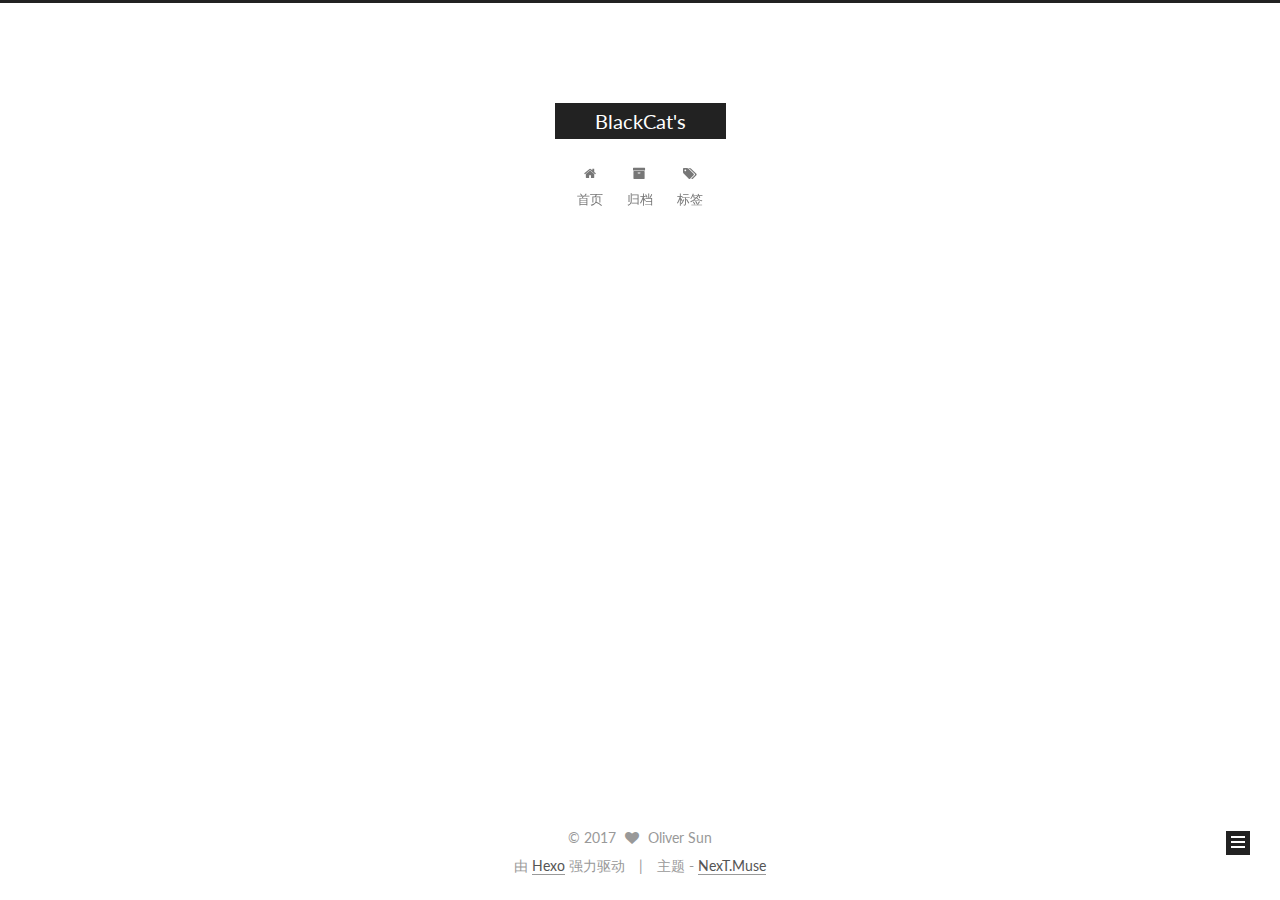
==== commit 59fc39d5: "Site updated: 2017-02-23 19:28:53" ====
--- a/index.html
+++ b/index.html
@@ -5,7 +5,7 @@
   
 
 
-<html class="theme-next muse use-motion" lang="">
+<html class="theme-next muse use-motion" lang="zh-Hans">
 <head>
   <meta charset="UTF-8"/>
 <meta http-equiv="X-UA-Compatible" content="IE=edge" />
@@ -106,7 +106,7 @@
     motion: true,
     duoshuo: {
       userId: '0',
-      author: 'Author'
+      author: '博主'
     },
     algolia: {
       applicationID: '',
@@ -129,7 +129,7 @@
   <title> BlackCat's </title>
 </head>
 
-<body itemscope itemtype="http://schema.org/WebPage" lang="">
+<body itemscope itemtype="http://schema.org/WebPage" lang="zh-Hans">
 
   
 
@@ -194,7 +194,7 @@
             
               <i class="menu-item-icon fa fa-fw fa-home"></i> <br />
             
-            Startseite
+            首页
           </a>
         </li>
       
@@ -204,7 +204,7 @@
             
               <i class="menu-item-icon fa fa-fw fa-archive"></i> <br />
             
-            Archiv
+            归档
           </a>
         </li>
       
@@ -214,7 +214,7 @@
             
               <i class="menu-item-icon fa fa-fw fa-tags"></i> <br />
             
-            Tags
+            标签
           </a>
         </li>
       
@@ -287,9 +287,9 @@
                 <i class="fa fa-calendar-o"></i>
               </span>
               
-                <span class="post-meta-item-text">Veröffentlicht am</span>
+                <span class="post-meta-item-text">发表于</span>
               
-              <time title="Post created" itemprop="dateCreated datePublished" datetime="2017-02-23T12:07:28+08:00">
+              <time title="创建于" itemprop="dateCreated datePublished" datetime="2017-02-23T12:07:28+08:00">
                 2017-02-23
               </time>
             
@@ -405,7 +405,7 @@
             <div class="site-state-item site-state-posts">
               <a href="/archives">
                 <span class="site-state-item-count">1</span>
-                <span class="site-state-item-name">Artikel</span>
+                <span class="site-state-item-name">日志</span>
               </a>
             </div>
           
@@ -459,11 +459,11 @@
 
 
 <div class="powered-by">
-  Erstellt mit  <a class="theme-link" href="https://hexo.io">Hexo</a>
+  由 <a class="theme-link" href="https://hexo.io">Hexo</a> 强力驱动
 </div>
 
 <div class="theme-info">
-  Theme -
+  主题 -
   <a class="theme-link" href="https://github.com/iissnan/hexo-theme-next">
     NexT.Muse
   </a>
--- a/css/main.css
+++ b/css/main.css
@@ -947,6 +947,7 @@
   right: 30px;
   z-index: 1050;
   padding: 0 6px;
+  width: 24px;
   background: #222;
   font-size: 12px;
   opacity: 1;
@@ -1581,9 +1582,9 @@
   position: fixed;
   right: 30px;
   bottom: 45px;
-  width: 15px;
+  width: 14px;
   height: 14px;
-  padding: 5px 4.25px;
+  padding: 5px;
   background: #222;
   line-height: 0;
   z-index: 1050;
@@ -1700,7 +1701,7 @@
   width: 4px;
   height: 4px;
   border-radius: 50%;
-  background: #ffff1a;
+  background: #7cfffc;
 }
 .links-of-blogroll {
   font-size: 13px;
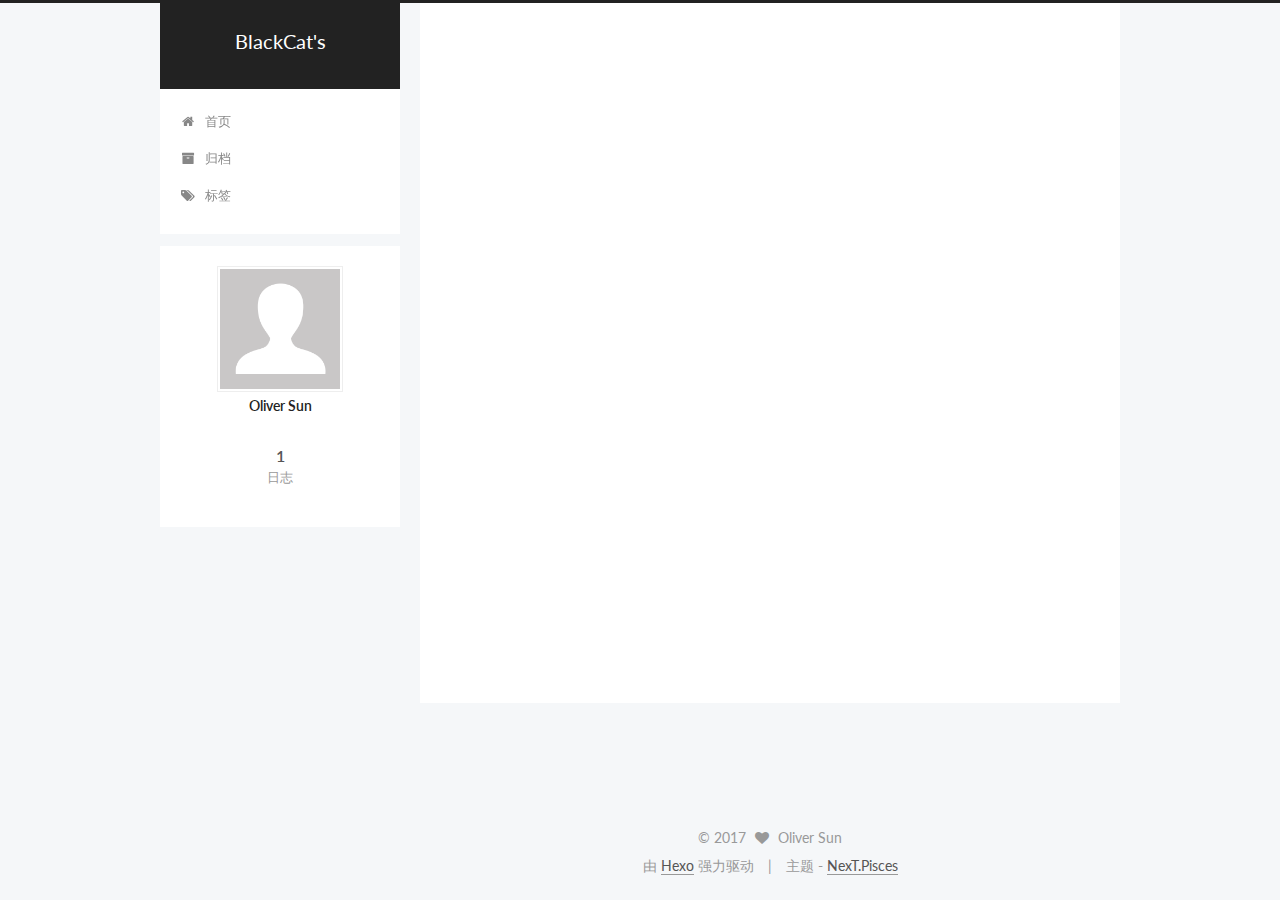
==== commit 014d75f0: "Site updated: 2017-02-23 20:01:29" ====
--- a/index.html
+++ b/index.html
@@ -5,7 +5,7 @@
   
 
 
-<html class="theme-next muse use-motion" lang="zh-Hans">
+<html class="theme-next pisces use-motion" lang="zh-Hans">
 <head>
   <meta charset="UTF-8"/>
 <meta http-equiv="X-UA-Compatible" content="IE=edge" />
@@ -100,13 +100,13 @@
   var NexT = window.NexT || {};
   var CONFIG = {
     root: '/',
-    scheme: 'Muse',
+    scheme: 'Pisces',
     sidebar: {"position":"left","display":"post","offset":12,"offset_float":0,"b2t":false,"scrollpercent":false},
     fancybox: true,
     motion: true,
     duoshuo: {
       userId: '0',
-      author: '博主'
+      author: '土小川'
     },
     algolia: {
       applicationID: '',
@@ -465,7 +465,7 @@
 <div class="theme-info">
   主题 -
   <a class="theme-link" href="https://github.com/iissnan/hexo-theme-next">
-    NexT.Muse
+    NexT.Pisces
   </a>
 </div>
 
@@ -537,6 +537,13 @@
   
   
 
+
+  <script type="text/javascript" src="/js/src/affix.js?v=5.1.0"></script>
+
+  <script type="text/javascript" src="/js/src/schemes/pisces.js?v=5.1.0"></script>
+
+
+
   
 
   
--- a/css/main.css
+++ b/css/main.css
@@ -189,7 +189,7 @@
   font-size: 14px;
   line-height: 2;
   color: #555;
-  background: #fff;
+  background: #f5f7f9;
 }
 @media (max-width: 767px) {
   body {
@@ -641,8 +641,8 @@
 @media (min-width: 992px) {
   .full-image.full-image.full-image {
     max-width: none;
-    width: 110%;
-    margin: 25px -5%;
+    width: 118%;
+    margin: 0 -9%;
   }
 }
 .blockquote-center,
@@ -833,7 +833,7 @@
   font-size: 14px;
   color: #fff;
   background: #222;
-  border: 2px solid #222;
+  border: 2px solid #555;
   text-decoration: none;
   border-radius: 0;
   transition-property: background-color;
@@ -844,8 +844,8 @@
 .btn:hover,
 .post-button .btn:hover {
   border-color: #222;
-  color: #222;
-  background: #fff;
+  color: #fff;
+  background: #222;
 }
 .btn-bar {
   display: block;
@@ -950,7 +950,7 @@
   width: 24px;
   background: #222;
   font-size: 12px;
-  opacity: 1;
+  opacity: 0.6;
   color: #fff;
   cursor: pointer;
   text-align: center;
@@ -971,7 +971,7 @@
   }
 }
 .back-to-top.back-to-top-on {
-  bottom: 19px;
+  bottom: 30px;
 }
 .header {
   background: #fff;
@@ -1020,7 +1020,7 @@
 .site-subtitle {
   margin-top: 10px;
   font-size: 13px;
-  color: #999;
+  color: #ddd;
 }
 .use-motion .brand {
   opacity: 0;
@@ -1093,7 +1093,8 @@
   transition-timing-function: ease-in-out;
   transition-delay: 0s;
 }
-.menu .menu-item a:hover {
+.menu .menu-item a:hover,
+.menu-item-active a {
   border-bottom-color: #222;
 }
 .menu .menu-item .fa {
@@ -1439,10 +1440,10 @@
   margin-top: 50px;
 }
 .post-button .btn {
-  color: #fff;
+  color: #555;
   font-size: 14px;
-  background: #222;
-  border-radius: 0;
+  background: #fff;
+  border-radius: 2px;
   line-height: 2;
   margin: 0 4px 8px 4px;
 }
@@ -1617,20 +1618,20 @@
   display: block;
   margin: 0 auto;
   padding: 2px;
-  max-width: 96px;
+  max-width: 120px;
   height: auto;
-  border: 2px solid #333;
+  border: 1px solid #eee;
 }
 .site-author-name {
-  margin: 5px 0 0;
+  margin: 0;
   text-align: center;
-  color: #f5f5f5;
-  font-weight: normal;
+  color: #222;
+  font-weight: 600;
 }
 .site-description {
-  margin-top: 5px;
+  margin-top: 0;
   text-align: center;
-  font-size: 14px;
+  font-size: 13px;
   color: #999;
 }
 .site-state {
@@ -1642,7 +1643,7 @@
 .site-state-item {
   display: inline-block;
   padding: 0 15px;
-  border-left: 1px solid #333;
+  border-left: 1px solid #eee;
 }
 .site-state-item:first-child {
   border-left: none;
@@ -1655,11 +1656,11 @@
   text-align: center;
   color: inherit;
   font-weight: 600;
-  font-size: 18px;
+  font-size: 16px;
 }
 .site-state-item-name {
   font-size: 13px;
-  color: inherit;
+  color: #999;
 }
 .feed-link {
   margin-top: 20px;
@@ -1701,7 +1702,7 @@
   width: 4px;
   height: 4px;
   border-radius: 50%;
-  background: #7cfffc;
+  background: #58ffe0;
 }
 .links-of-blogroll {
   font-size: 13px;
@@ -1730,7 +1731,7 @@
   color: #555;
 }
 .sidebar-nav li:hover {
-  color: #f5f5f5;
+  color: #fc6423;
 }
 .page-post-detail .sidebar-nav-toc {
   padding: 0 5px;
@@ -1739,11 +1740,11 @@
   margin-left: 10px;
 }
 .sidebar-nav .sidebar-nav-active {
-  color: #87daff;
-  border-bottom-color: #87daff;
+  color: #fc6423;
+  border-bottom-color: #fc6423;
 }
 .sidebar-nav .sidebar-nav-active:hover {
-  color: #87daff;
+  color: #fc6423;
 }
 .sidebar-panel {
   display: none;
@@ -1776,12 +1777,12 @@
   transition-timing-function: ease-in-out;
   transition-delay: 0s;
   transition-property: all;
-  color: #999;
-  border-bottom-color: #555;
+  color: #666;
+  border-bottom-color: #ccc;
 }
 .post-toc ol a:hover {
-  color: #ccc;
-  border-bottom-color: #ccc;
+  color: #000;
+  border-bottom-color: #000;
 }
 .post-toc .nav-item {
   overflow: hidden;
@@ -1802,14 +1803,14 @@
   display: block;
 }
 .post-toc .nav .active > a {
-  color: #87daff;
-  border-bottom-color: #87daff;
+  color: #fc6423;
+  border-bottom-color: #fc6423;
 }
 .post-toc .nav .active-current > a {
-  color: #87daff;
+  color: #fc6423;
 }
 .post-toc .nav .active-current > a:hover {
-  color: #87daff;
+  color: #fc6423;
 }
 .footer {
   font-size: 14px;
@@ -2229,6 +2230,16 @@
   transform: translate(-50%, -50%);
   color: #ccc;
 }
+@media (min-width: 768px) and (max-width: 991px) {
+  .busuanzi-count {
+    width: auto;
+  }
+}
+@media (max-width: 767px) {
+  .busuanzi-count {
+    width: auto;
+  }
+}
 .site-uv,
 .site-pv,
 .page-pv {
@@ -2467,83 +2478,395 @@
   }
 }
 .page-post-detail .sidebar-toggle-line {
-  background: #87daff;
+  background: #fc6423;
 }
 .page-post-detail .comments {
   overflow: hidden;
 }
-@media (max-width: 767px) {
-  .header-inner,
-  .container .main-inner,
+.header {
+  position: relative;
+  margin: 0 auto;
+  width: 960px;
+}
+@media (min-width: 768px) and (max-width: 991px) {
+  .header {
+    width: auto;
+  }
+}
+@media (max-width: 767px) {
+  .header {
+    width: auto;
+  }
+}
+.header-inner {
+  position: absolute;
+  top: 0;
+  overflow: hidden;
+  padding: 0;
+  width: 240px;
+  background: #fff;
+  box-shadow: initial;
+  border-radius: initial;
+}
+@media (min-width: 1600px) {
+  .container .header-inner {
+    width: 240px;
+  }
+}
+@media (min-width: 768px) and (max-width: 991px) {
+  .header-inner {
+    position: relative;
+    width: auto;
+    border-radius: initial;
+  }
+}
+@media (max-width: 767px) {
+  .header-inner {
+    position: relative;
+    width: auto;
+    border-radius: initial;
+  }
+}
+.main:before,
+.main:after {
+  content: " ";
+  display: table;
+}
+.main:after {
+  clear: both;
+}
+@media (min-width: 768px) and (max-width: 991px) {
+  .main {
+    padding-bottom: 100px;
+  }
+}
+@media (max-width: 767px) {
+  .main {
+    padding-bottom: 100px;
+  }
+}
+.container .main-inner {
+  width: 960px;
+}
+@media (min-width: 768px) and (max-width: 991px) {
+  .container .main-inner {
+    width: auto;
+  }
+}
+@media (max-width: 767px) {
+  .container .main-inner {
+    width: auto;
+  }
+}
+.content-wrap {
+  float: right;
+  box-sizing: border-box;
+  padding: 40px;
+  width: 700px;
+  background: #fff;
+  min-height: 700px;
+  box-shadow: initial;
+  border-radius: initial;
+}
+@media (min-width: 768px) and (max-width: 991px) {
+  .content-wrap {
+    width: 100%;
+    padding: 20px;
+    border-radius: initial;
+  }
+}
+@media (max-width: 767px) {
+  .content-wrap {
+    width: 100%;
+    padding: 20px;
+    min-height: auto;
+    border-radius: initial;
+  }
+}
+.sidebar {
+  position: static;
+  float: left;
+  margin-top: 300px;
+  width: 240px;
+  background: #f5f7f9;
+  box-shadow: none;
+}
+@media (min-width: 768px) and (max-width: 991px) {
+  .sidebar {
+    display: none;
+  }
+}
+@media (max-width: 767px) {
+  .sidebar {
+    display: none;
+  }
+}
+.sidebar-toggle {
+  display: none;
+}
+.footer-inner {
+  width: 960px;
+  padding-left: 260px;
+}
+@media (min-width: 768px) and (max-width: 991px) {
   .footer-inner {
     width: auto;
-  }
-}
-embed {
-  display: block;
-  margin: 0px auto 25px auto;
-}
-.custom-logo .site-meta-headline {
-  text-align: center;
-}
-.custom-logo .brand {
+    padding-left: 0;
+  }
+}
+@media (max-width: 767px) {
+  .footer-inner {
+    width: auto;
+    padding-left: 0;
+  }
+}
+.sidebar-position-right .header-inner {
+  right: 0;
+}
+.sidebar-position-right .content-wrap {
+  float: left;
+}
+.sidebar-position-right .sidebar {
+  float: right;
+}
+.sidebar-position-right .footer-inner:before {
+  float: right;
+}
+.site-brand-wrapper {
+  position: relative;
+}
+.site-meta {
+  padding: 20px 0;
+  color: #fff;
+  background: #222;
+}
+@media (min-width: 768px) and (max-width: 991px) {
+  .site-meta {
+    box-shadow: 0 0 16px rgba(0,0,0,0.5);
+  }
+}
+@media (max-width: 767px) {
+  .site-meta {
+    box-shadow: 0 0 16px rgba(0,0,0,0.5);
+  }
+}
+.brand {
+  padding: 0;
   background: none;
 }
-.custom-logo .site-title {
-  margin: 10px auto 0;
-  font-size: 24px;
-  color: #222;
-}
-.custom-logo .site-title a {
-  border: none;
-}
-.custom-logo-image {
-  margin: 0 auto;
-  padding: 5px;
-  max-width: 150px;
-  background: #fff;
-}
-@media (max-width: 767px) {
-  .site-nav {
-    position: absolute;
-    left: 0;
-    top: 52px;
-    margin: 0;
-    width: 100%;
-    padding: 0;
-    background: #fff;
-    border-bottom: 1px solid #ddd;
-    z-index: 1;
-  }
-}
-@media (max-width: 767px) {
-  .menu {
-    text-align: left;
-  }
-}
-@media (max-width: 767px) {
-  .menu .menu-item {
-    display: block;
-    margin: 0 10px;
-    vertical-align: top;
-  }
-}
-@media (max-width: 767px) {
-  .menu .menu-item br {
-    display: none;
-  }
-}
-@media (max-width: 767px) {
-  .menu .menu-item a {
-    padding: 5px 10px;
-  }
-}
-.menu .menu-item .fa {
-  margin-right: 0;
+.brand:hover {
+  color: #fff;
+}
+.site-subtitle {
+  margin: 10px 10px 0;
+  font-weight: initial;
 }
 .site-search form {
   display: none;
 }
+.site-nav {
+  border-top: none;
+}
+@media (min-width: 768px) and (max-width: 991px) {
+  .site-nav {
+    display: none !important;
+  }
+}
+@media (min-width: 768px) and (max-width: 991px) {
+  .site-nav-on {
+    display: block !important;
+  }
+}
+.menu .menu-item {
+  display: block;
+  margin: 0;
+  list-style: none;
+}
+.menu .menu-item a {
+  position: relative;
+  box-sizing: border-box;
+  padding: 5px 20px;
+  text-align: left;
+  line-height: inherit;
+  transition-property: background-color;
+  transition-duration: 0.2s;
+  transition-timing-function: ease-in-out;
+  transition-delay: 0s;
+}
+.menu .menu-item a:hover,
+.menu-item-active a {
+  background: #f9f9f9;
+  border-bottom-color: #fff;
+}
+.menu .menu-item br {
+  display: none;
+}
+.menu-item-active a:after {
+  content: " ";
+  position: absolute;
+  top: 50%;
+  margin-top: -3px;
+  right: 15px;
+  width: 6px;
+  height: 6px;
+  border-radius: 50%;
+  background-color: #bbb;
+}
+.btn-bar {
+  background-color: #fff;
+}
+.site-nav-toggle {
+  left: 20px;
+  top: 50%;
+  -webkit-transform: translateY(-50%);
+  -webkit-transform: translateY(-50%);
+  -moz-transform: translateY(-50%);
+  -ms-transform: translateY(-50%);
+  -o-transform: translateY(-50%);
+  transform: translateY(-50%);
+}
+@media (min-width: 768px) and (max-width: 991px) {
+  .site-nav-toggle {
+    display: block;
+  }
+}
+.use-motion .sidebar .motion-element {
+  opacity: 1;
+}
+.sidebar {
+  display: none;
+  right: auto;
+  bottom: auto;
+  -webkit-transform: none;
+}
+.sidebar-inner {
+  box-sizing: border-box;
+  width: 240px;
+  color: #555;
+  background: #fff;
+  box-shadow: initial;
+  border-radius: initial;
+}
+.sidebar-inner.affix {
+  position: fixed;
+  top: 0px;
+}
+.site-overview {
+  margin: 0 2px;
+  text-align: left;
+}
+.site-author:before,
+.site-author:after {
+  content: " ";
+  display: table;
+}
+.site-author:after {
+  clear: both;
+}
+.sidebar a {
+  color: #555;
+}
+.sidebar a:hover {
+  color: #222;
+}
+.links-of-author-item a:before {
+  display: none;
+}
+.links-of-author-item a {
+  border-bottom: none;
+  text-decoration: underline;
+}
+.feed-link {
+  border-top: 1px dotted #ccc;
+  border-bottom: 1px dotted #ccc;
+  text-align: center;
+}
+.feed-link a {
+  display: block;
+  color: #fc6423;
+  border: none;
+}
+.feed-link a:hover {
+  background: none;
+  color: #e34603;
+}
+.feed-link a:hover i {
+  color: #e34603;
+}
+.links-of-author:before,
+.links-of-author:after {
+  content: " ";
+  display: table;
+}
+.links-of-author:after {
+  clear: both;
+}
+.links-of-author-item {
+  float: left;
+  margin: 5px 0 0;
+  width: 50%;
+}
+.links-of-author-item a {
+  box-sizing: border-box;
+  display: inline-block;
+  margin-right: 0;
+  margin-bottom: 0;
+  padding: 0 5px;
+  overflow: hidden;
+  white-space: nowrap;
+  text-overflow: ellipsis;
+}
+.links-of-author-item a {
+  display: block;
+  text-decoration: none;
+}
+.links-of-author-item a:hover {
+  border-radius: 4px;
+  background: #eee;
+}
+.links-of-author-item .fa {
+  margin-right: 2px;
+  font-size: 16px;
+}
+.links-of-author-item .fa-globe {
+  font-size: 15px;
+}
+.links-of-blogroll {
+  margin-top: 20px;
+  padding: 3px 0 0;
+  border-top: 1px dotted #ccc;
+}
+.links-of-blogroll-title {
+  margin-top: 0;
+}
+.links-of-blogroll-item {
+  padding: 0;
+}
+.links-of-blogroll-inline:before,
+.links-of-blogroll-inline:after {
+  content: " ";
+  display: table;
+}
+.links-of-blogroll-inline:after {
+  clear: both;
+}
 .links-of-blogroll-inline .links-of-blogroll-item {
-  display: inline-block;
-}
+  float: left;
+  margin: 5px 0 0;
+  width: 50%;
+}
+.links-of-blogroll-inline .links-of-blogroll-item a {
+  box-sizing: border-box;
+  display: inline-block;
+  margin-right: 0;
+  margin-bottom: 0;
+  padding: 0 5px;
+  overflow: hidden;
+  white-space: nowrap;
+  text-overflow: ellipsis;
+}
+@media (max-width: 767px) {
+  .post-body {
+    text-align: justify;
+  }
+}
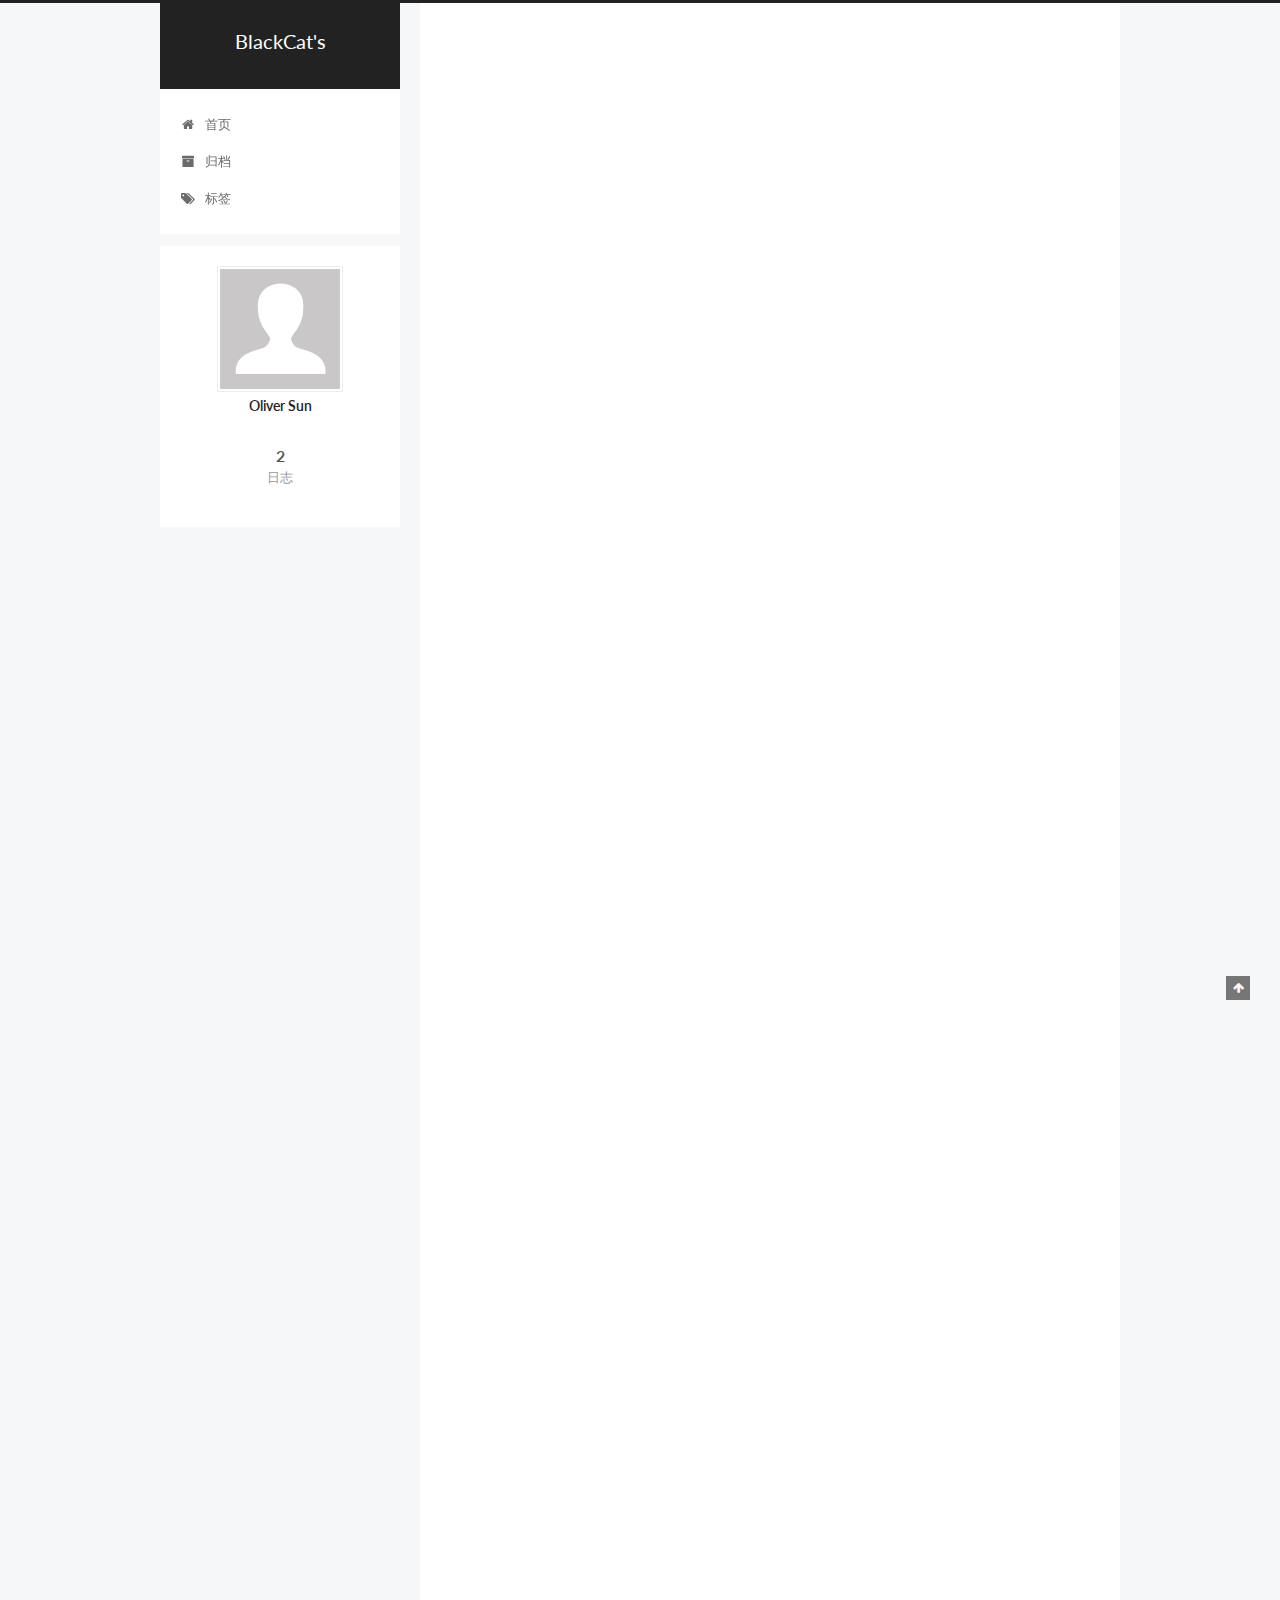
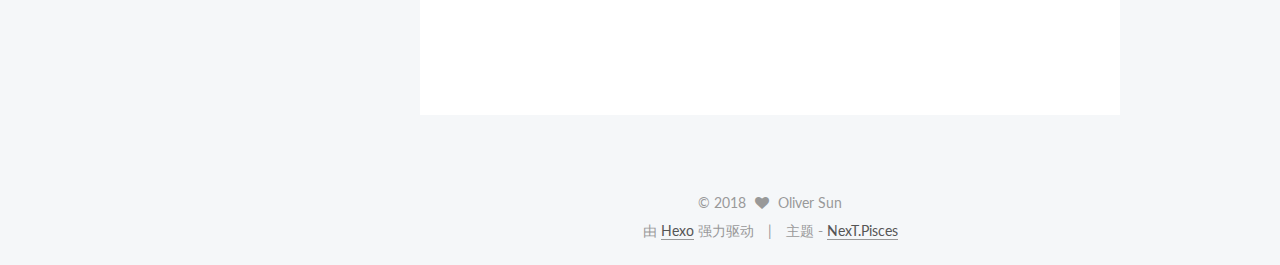
==== commit 8a8ab048: "Site updated: 2018-04-26 11:48:09" ====
--- a/index.html
+++ b/index.html
@@ -247,6 +247,139 @@
   
 
   <article class="post post-type-normal " itemscope itemtype="http://schema.org/Article">
+  <link itemprop="mainEntityOfPage" href="http://yoursite.com/2017/04/13/fastlane /">
+
+  <span style="display:none" itemprop="author" itemscope itemtype="http://schema.org/Person">
+    <meta itemprop="name" content="Oliver Sun">
+    <meta itemprop="description" content="">
+    <meta itemprop="image" content="/images/avatar.gif">
+  </span>
+
+  <span style="display:none" itemprop="publisher" itemscope itemtype="http://schema.org/Organization">
+    <meta itemprop="name" content="BlackCat's">
+    <span style="display:none" itemprop="logo" itemscope itemtype="http://schema.org/ImageObject">
+      <img style="display:none;" itemprop="url image" alt="BlackCat's" src="">
+    </span>
+  </span>
+
+    
+      <header class="post-header">
+
+        
+        
+          <h1 class="post-title" itemprop="name headline">
+            
+            
+              
+                
+                <a class="post-title-link" href="/2017/04/13/fastlane /" itemprop="url">
+                  Fastlane 基础入门
+                </a>
+              
+            
+          </h1>
+        
+
+        <div class="post-meta">
+          <span class="post-time">
+            
+              <span class="post-meta-item-icon">
+                <i class="fa fa-calendar-o"></i>
+              </span>
+              
+                <span class="post-meta-item-text">发表于</span>
+              
+              <time title="创建于" itemprop="dateCreated datePublished" datetime="2017-04-13T15:16:45+08:00">
+                2017-04-13
+              </time>
+            
+
+            
+
+            
+          </span>
+
+          
+
+          
+            
+          
+
+          
+          
+
+          
+
+          
+
+          
+
+        </div>
+      </header>
+    
+
+
+    <div class="post-body" itemprop="articleBody">
+
+      
+      
+
+      
+        
+          
+            <p>#注释：小白理解欢迎随时补充</p>
+<p>##持续集成</p>
+<p>###1、什么是持续集成？<br>Continuous integration，简称CI。指的是，频繁地（一天多次）将代码集成到主干。</p>
+<p>###2、持续集成的目的<br>就是让产品可以快速迭代，同时还能保持高质量。</p>
+<p>###3、持续集成的好处<br>（1）快速发现错误。每完成一点更新，就集成到主干，可以快速发现错误，定位错误也比较容易。<br>（2）防止分支大幅偏离主干。如果不是经常集成，主干又在不断更新，会导致以后集成的难度变大，甚至难以集成。</p>
+<p>##我们的持续集成</p>
+<h3 id="fastlane"><a href="#fastlane" class="headerlink" title="fastlane"></a>fastlane</h3><p>我们使用的是fastlane，以下说的都是基于项目已经配置好了之后。<br>若自己都兴趣可以查询资料。<br>附上一个安装失败的坑（需要解除OSX 10.11 Rootless）<br> <figure class="highlight plain"><figcaption><span>executing gem ... (Errno::EPERM)</span></figcaption><table><tr><td class="gutter"><pre><div class="line">1</div></pre></td><td class="code"><pre><div class="line">Operation not permitted - /usr/bin/httpclient</div></pre></td></tr></table></figure></p>
+<p><a href="http://www.macx.cn/thread-2167166-1-5.html" target="_blank" rel="external">http://www.macx.cn/thread-2167166-1-5.html</a></p>
+<h3 id="简单粗暴的理解下我们的持续集成"><a href="#简单粗暴的理解下我们的持续集成" class="headerlink" title="简单粗暴的理解下我们的持续集成"></a>简单粗暴的理解下我们的持续集成</h3><p>1、在你项目的根目录下fastlane中有个Fastfile文件、都是在里面配置的<br>       具体对应代码的意义参考附件就能读懂就不一一注释。    </p>
+<p>2、 .gitlab-ci.yml这个文件是用来控制发布的。 若你的电脑未显示隐藏文件又要就自己用vim cd到工程根目录下 vi .gitlab-ci.yml 修改就行。    </p>
+<p>3、 在网页对应项目的Pipelines下可以查看发布的情况  <a href="https://repo.hotelgg.net/groups/ios" target="_blank" rel="external">https://repo.hotelgg.net/groups/ios</a></p>
+<p>###资料参考链接<br><a href="https://docs.fastlane.tools/" target="_blank" rel="external">https://docs.fastlane.tools/</a>  fastkane快速上手  </p>
+<p><a href="https://docs.gitlab.com.cn/ee/ci/quick_start/README.html" target="_blank" rel="external">https://docs.gitlab.com.cn/ee/ci/quick_start/README.html</a>  结合gitLab使用  </p>
+
+          
+        
+      
+    </div>
+
+    <div>
+      
+    </div>
+
+    <div>
+      
+    </div>
+
+
+    <footer class="post-footer">
+      
+
+      
+
+      
+
+      
+      
+        <div class="post-eof"></div>
+      
+    </footer>
+  </article>
+
+
+    
+      
+
+  
+
+  
+  
+  
+
+  <article class="post post-type-normal " itemscope itemtype="http://schema.org/Article">
   <link itemprop="mainEntityOfPage" href="http://yoursite.com/2017/02/23/hello-world/">
 
   <span style="display:none" itemprop="author" itemscope itemtype="http://schema.org/Person">
@@ -404,7 +537,7 @@
           
             <div class="site-state-item site-state-posts">
               <a href="/archives">
-                <span class="site-state-item-count">1</span>
+                <span class="site-state-item-count">2</span>
                 <span class="site-state-item-name">日志</span>
               </a>
             </div>
@@ -450,7 +583,7 @@
         <div class="copyright" >
   
   &copy; 
-  <span itemprop="copyrightYear">2017</span>
+  <span itemprop="copyrightYear">2018</span>
   <span class="with-love">
     <i class="fa fa-heart"></i>
   </span>
--- a/css/main.css
+++ b/css/main.css
@@ -1702,7 +1702,7 @@
   width: 4px;
   height: 4px;
   border-radius: 50%;
-  background: #58ffe0;
+  background: #b0beec;
 }
 .links-of-blogroll {
   font-size: 13px;
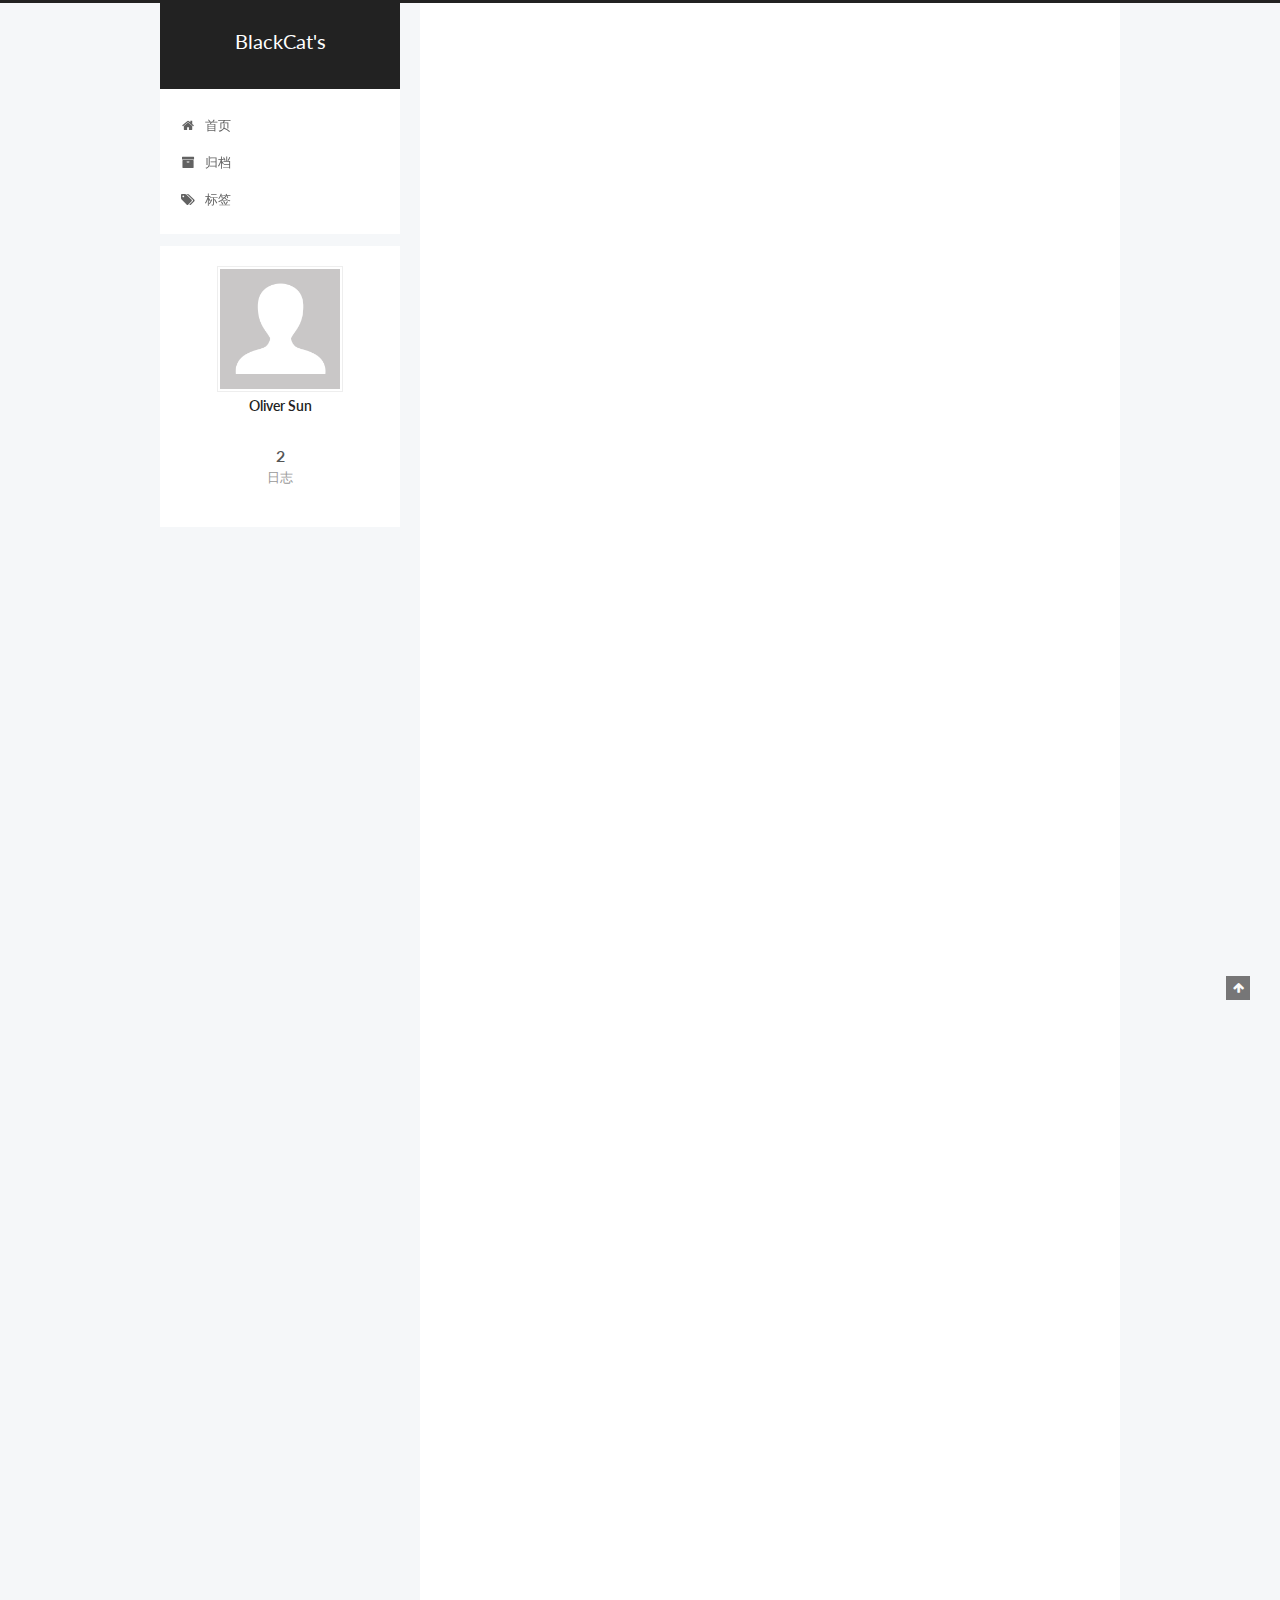
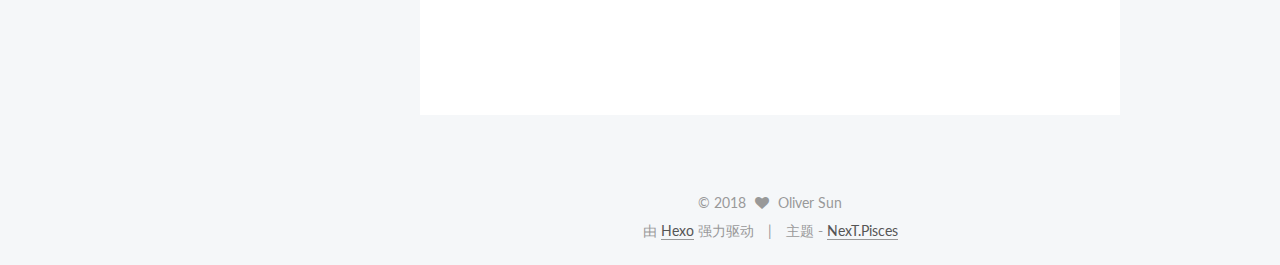
==== commit 8d60ca02: "Site updated: 2018-04-26 12:13:07" ====
--- a/index.html
+++ b/index.html
@@ -89,7 +89,7 @@
 
 <meta property="og:type" content="website">
 <meta property="og:title" content="BlackCat's">
-<meta property="og:url" content="http://yoursite.com/index.html">
+<meta property="og:url" content="http://txcszy.tech/index.html">
 <meta property="og:site_name" content="BlackCat's">
 <meta name="twitter:card" content="summary">
 <meta name="twitter:title" content="BlackCat's">
@@ -120,7 +120,7 @@
 
 
 
-  <link rel="canonical" href="http://yoursite.com/"/>
+  <link rel="canonical" href="http://txcszy.tech/"/>
 
 
 
@@ -247,7 +247,7 @@
   
 
   <article class="post post-type-normal " itemscope itemtype="http://schema.org/Article">
-  <link itemprop="mainEntityOfPage" href="http://yoursite.com/2017/04/13/fastlane /">
+  <link itemprop="mainEntityOfPage" href="http://txcszy.tech/2017/04/13/fastlane /">
 
   <span style="display:none" itemprop="author" itemscope itemtype="http://schema.org/Person">
     <meta itemprop="name" content="Oliver Sun">
@@ -380,7 +380,7 @@
   
 
   <article class="post post-type-normal " itemscope itemtype="http://schema.org/Article">
-  <link itemprop="mainEntityOfPage" href="http://yoursite.com/2017/02/23/hello-world/">
+  <link itemprop="mainEntityOfPage" href="http://txcszy.tech/2017/02/23/hello-world/">
 
   <span style="display:none" itemprop="author" itemscope itemtype="http://schema.org/Person">
     <meta itemprop="name" content="Oliver Sun">
--- a/css/main.css
+++ b/css/main.css
@@ -1702,7 +1702,7 @@
   width: 4px;
   height: 4px;
   border-radius: 50%;
-  background: #b0beec;
+  background: #62e804;
 }
 .links-of-blogroll {
   font-size: 13px;
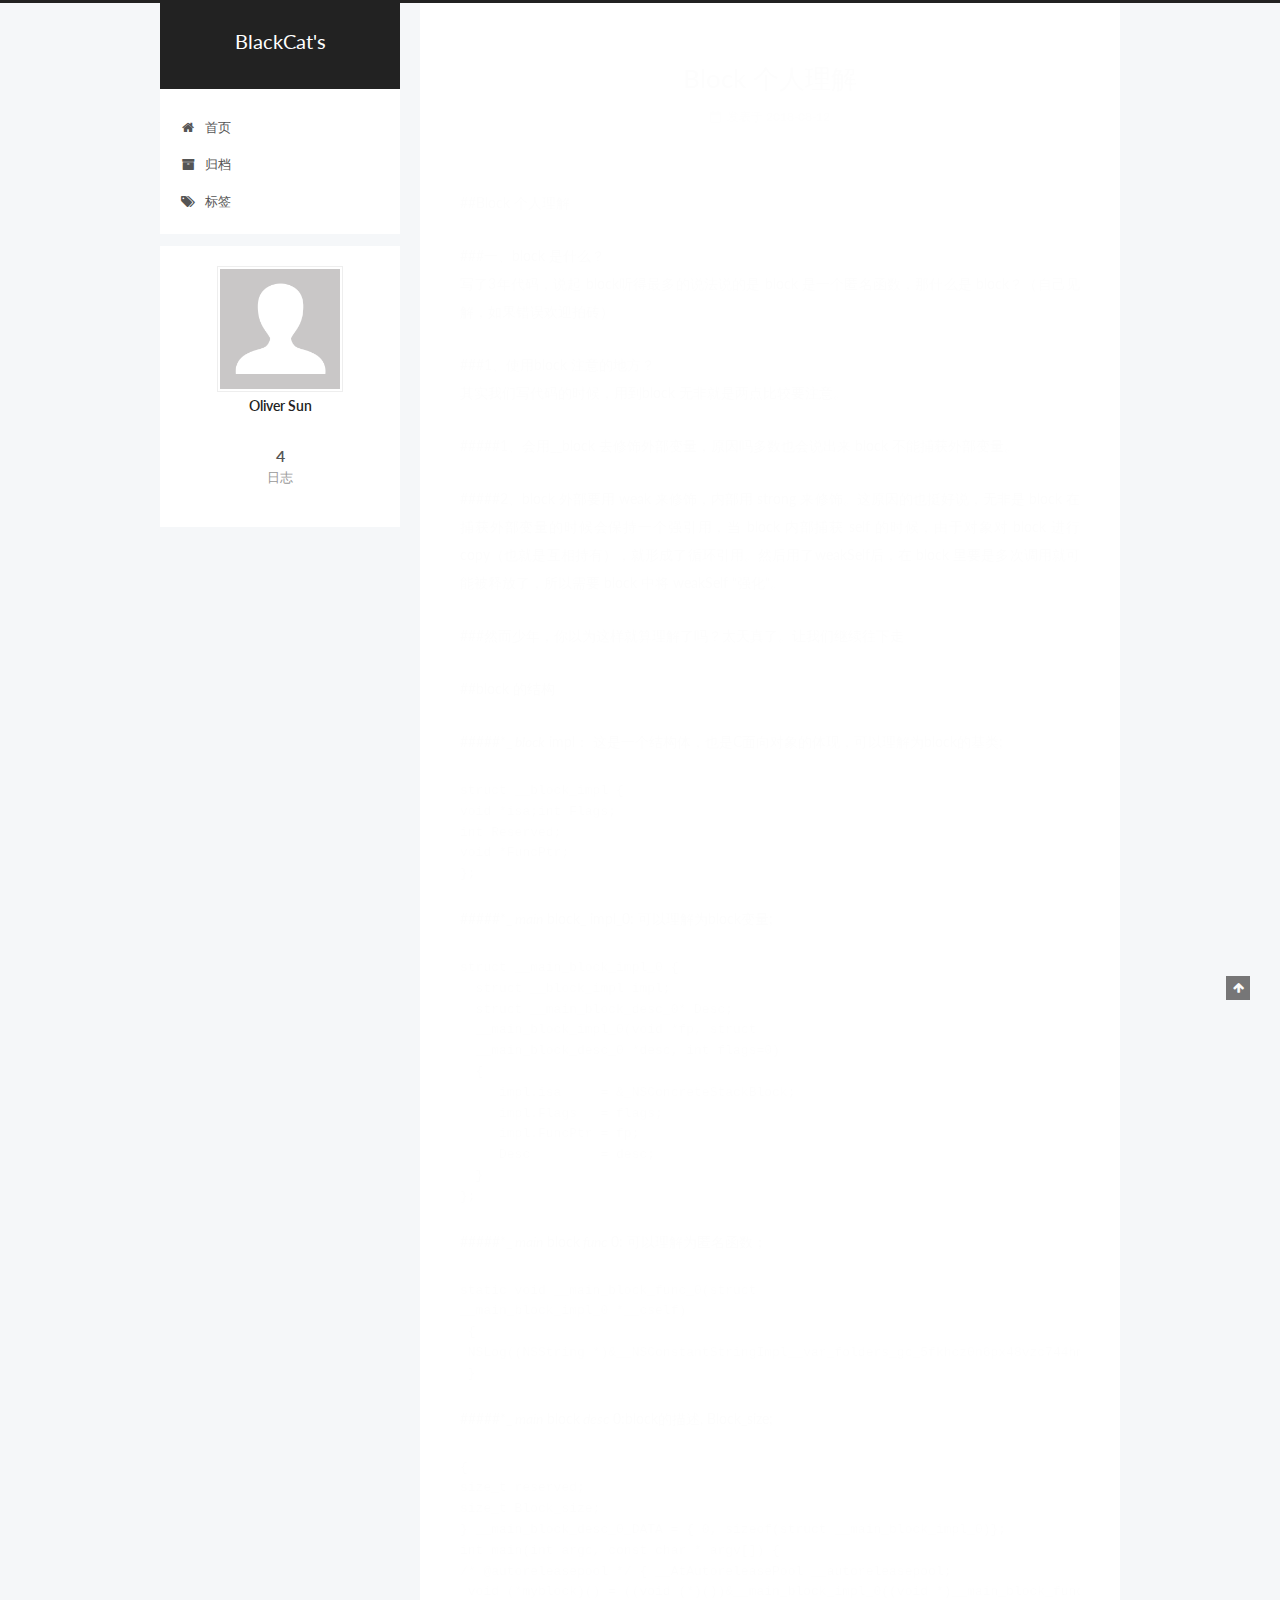
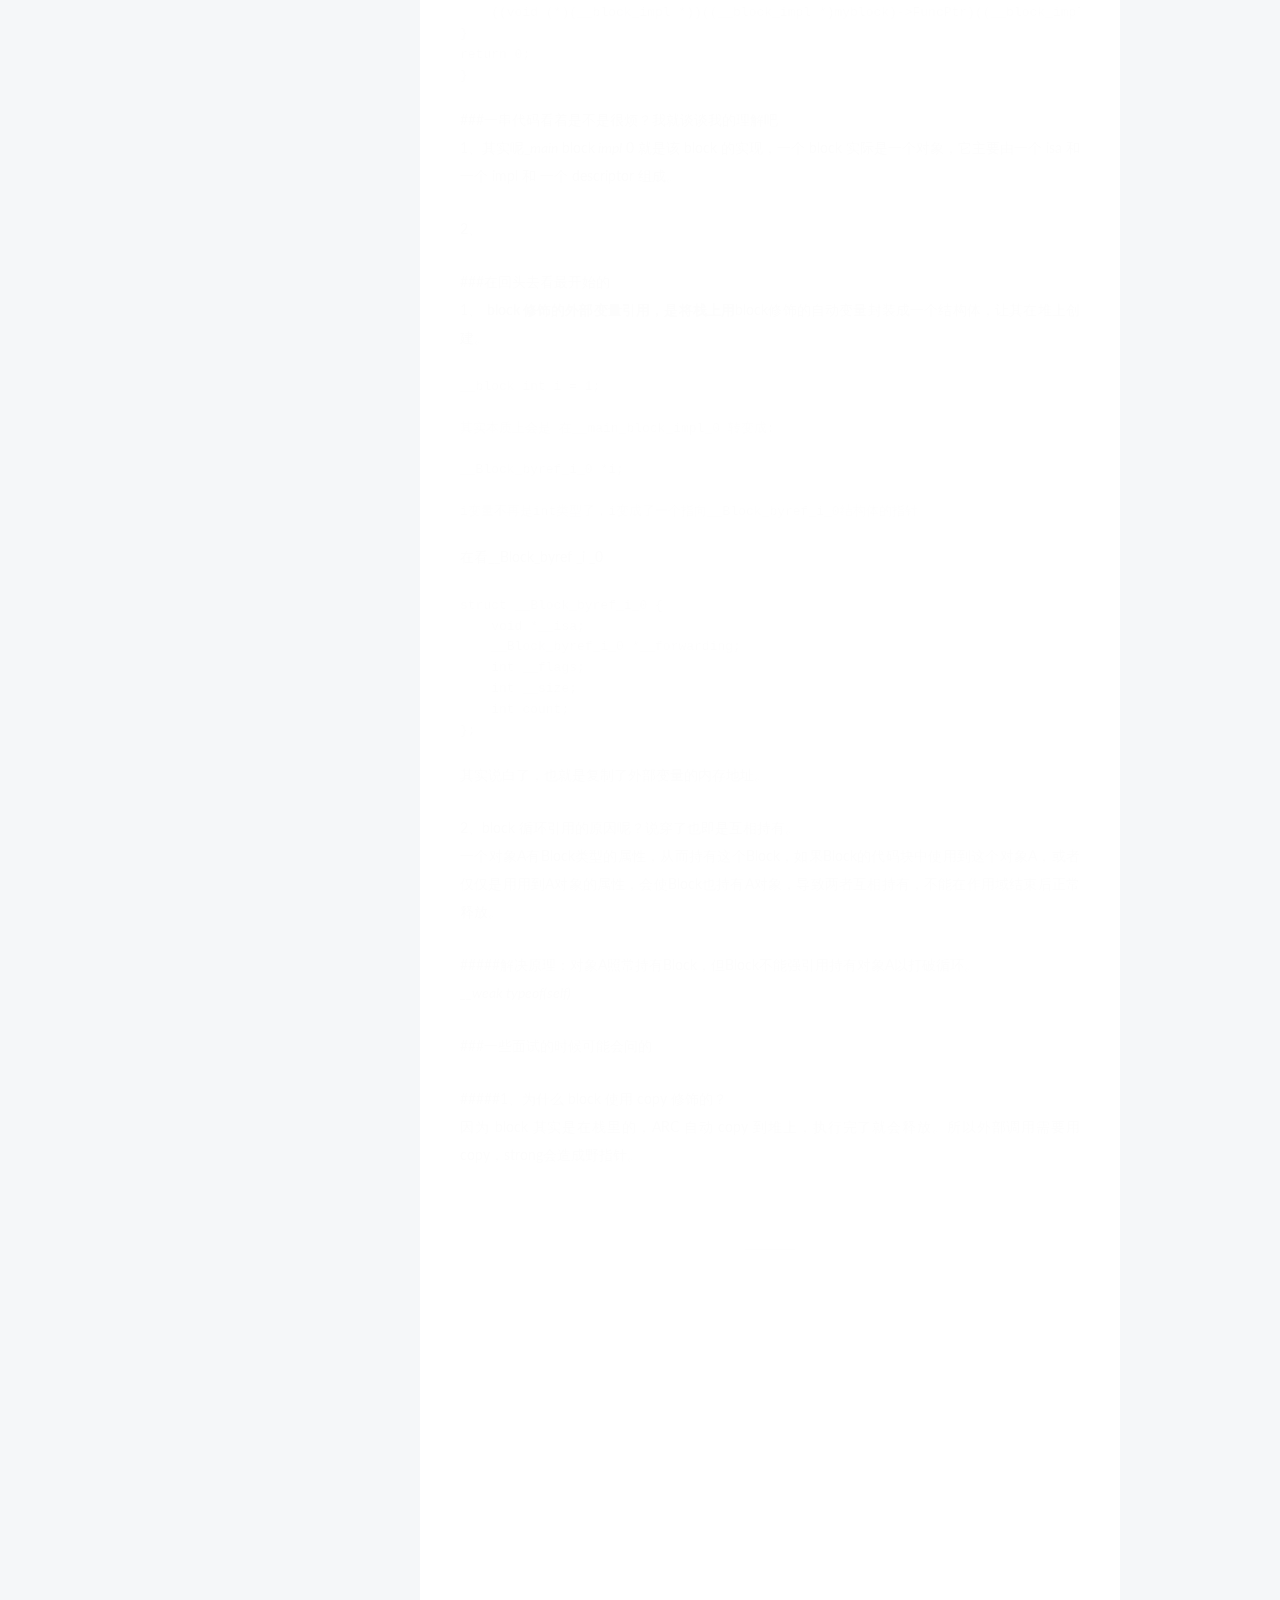
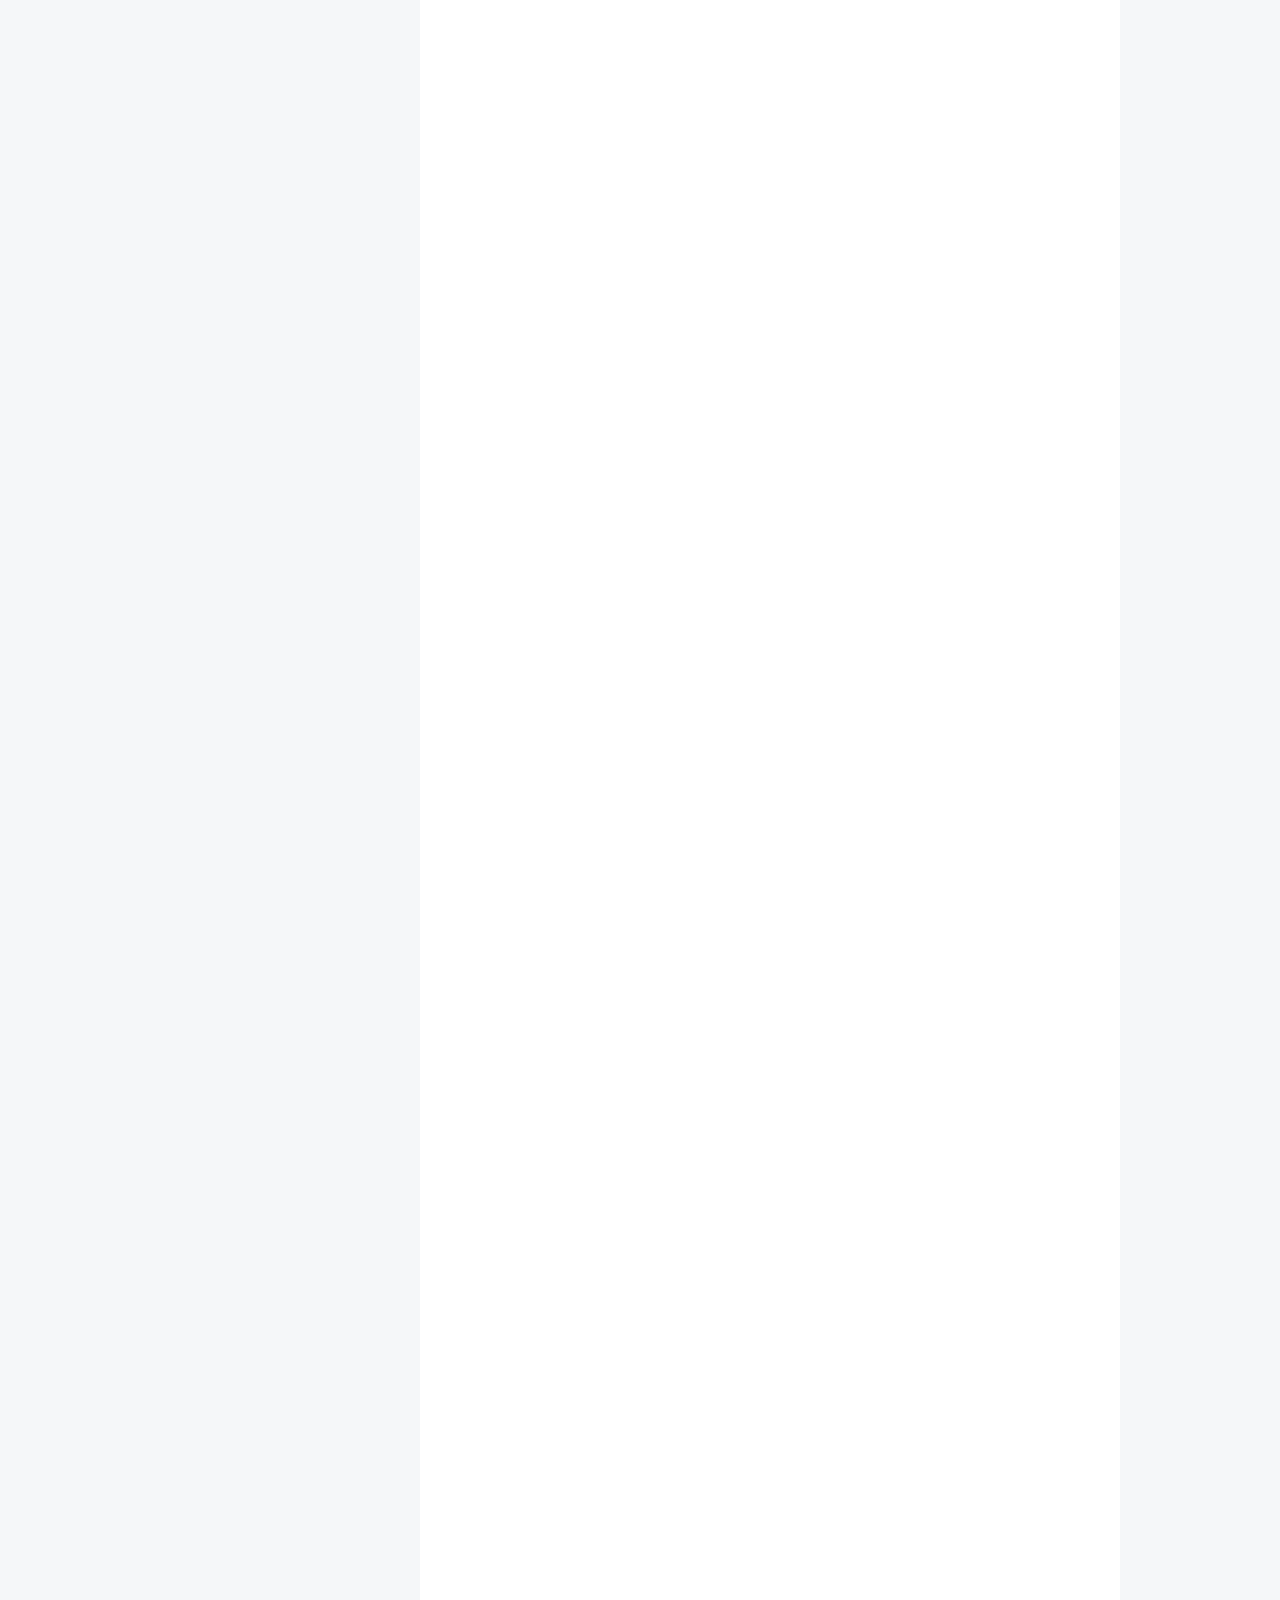
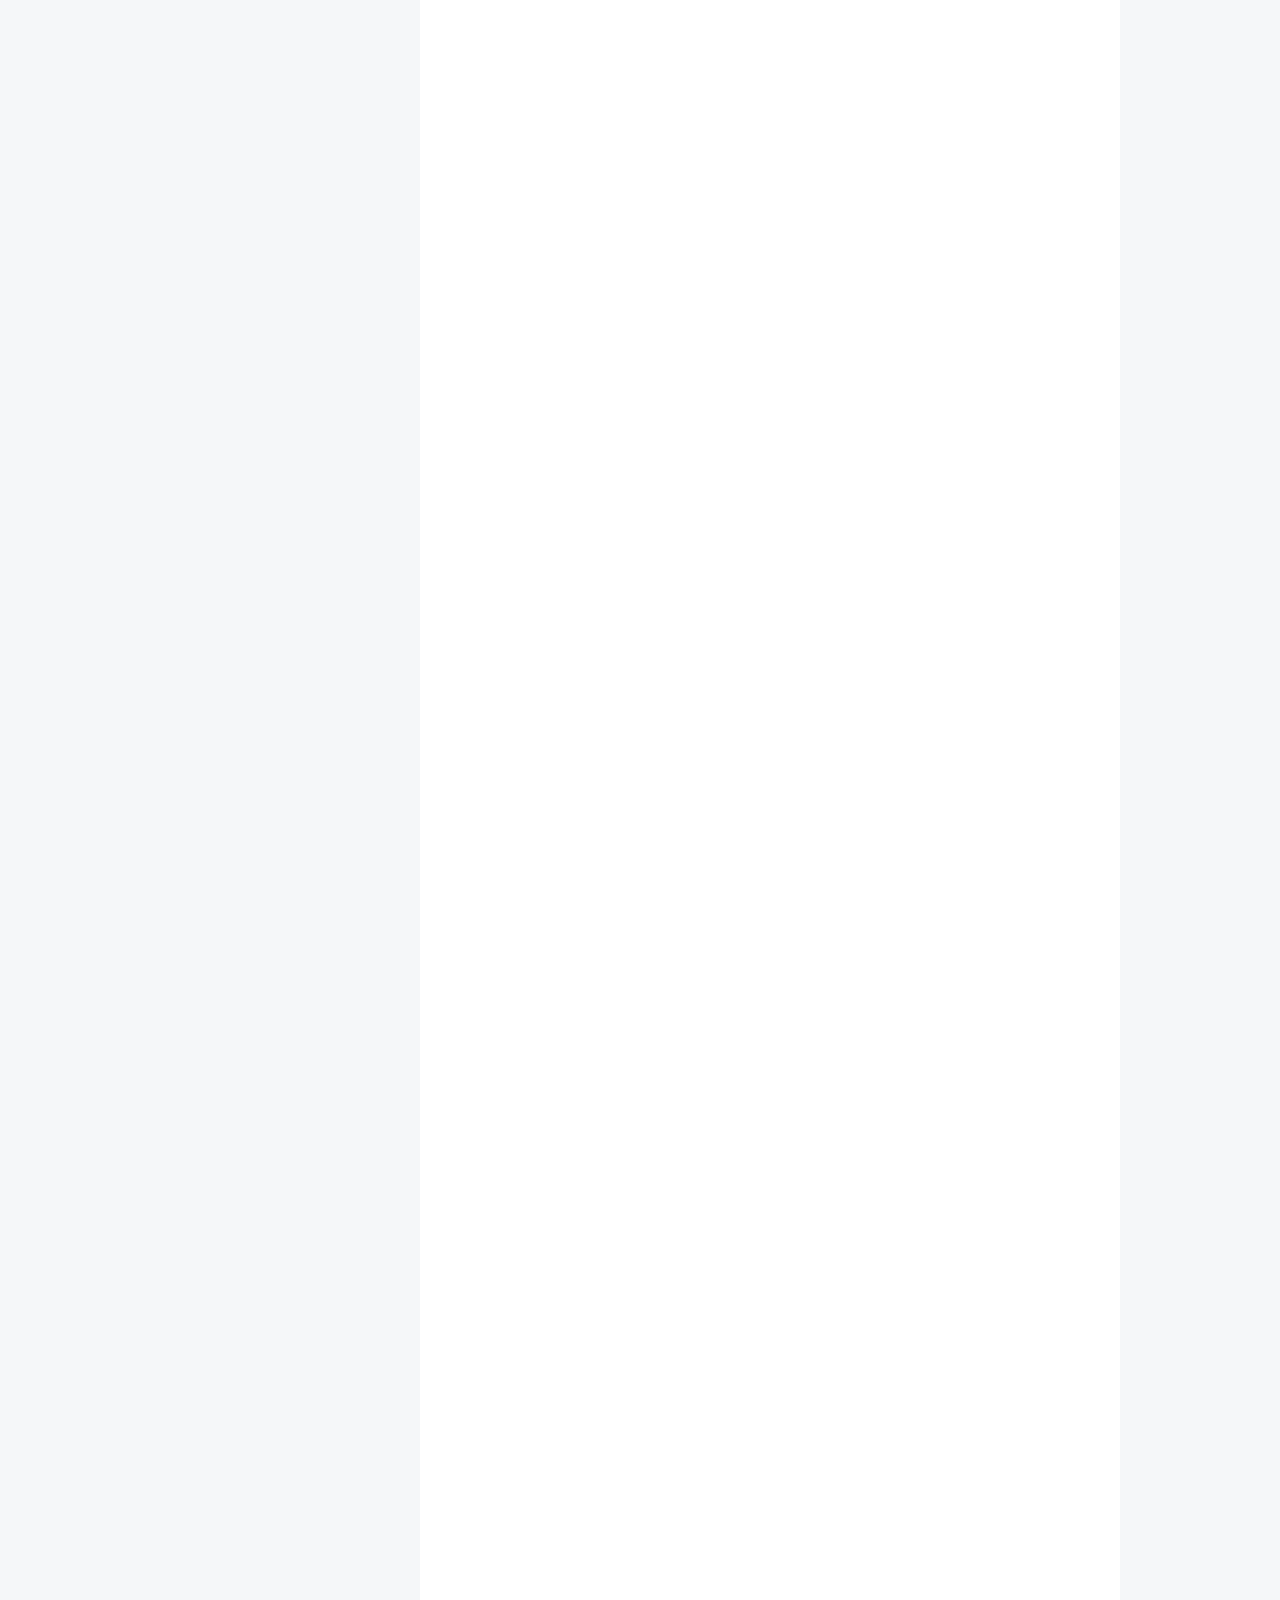
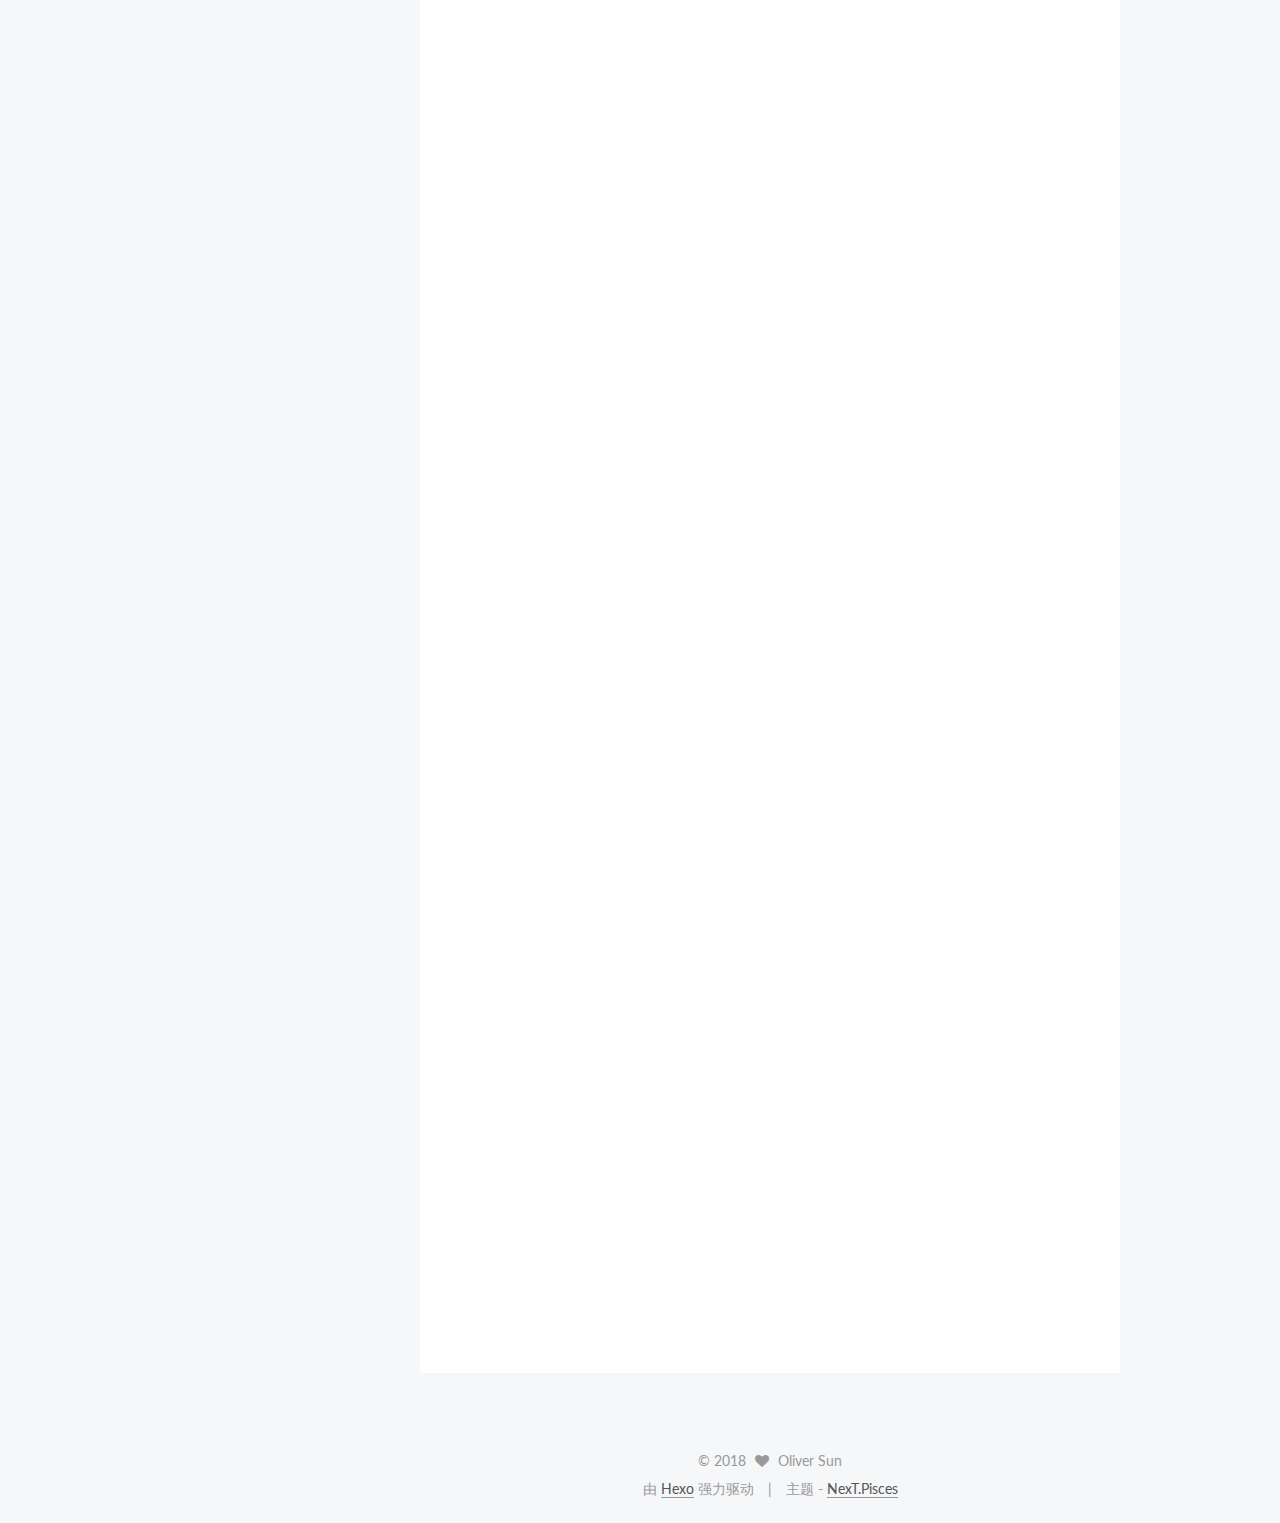
==== commit 93a353b7: "Site updated: 2018-08-13 00:16:56" ====
--- a/index.html
+++ b/index.html
@@ -89,7 +89,7 @@
 
 <meta property="og:type" content="website">
 <meta property="og:title" content="BlackCat's">
-<meta property="og:url" content="http://txcszy.tech/index.html">
+<meta property="og:url" content="http:/index.html">
 <meta property="og:site_name" content="BlackCat's">
 <meta name="twitter:card" content="summary">
 <meta name="twitter:title" content="BlackCat's">
@@ -120,7 +120,7 @@
 
 
 
-  <link rel="canonical" href="http://txcszy.tech/"/>
+  <link rel="canonical" href="http:/"/>
 
 
 
@@ -247,7 +247,7 @@
   
 
   <article class="post post-type-normal " itemscope itemtype="http://schema.org/Article">
-  <link itemprop="mainEntityOfPage" href="http://txcszy.tech/2017/04/13/fastlane /">
+  <link itemprop="mainEntityOfPage" href="http:/2018/08/12/Block/">
 
   <span style="display:none" itemprop="author" itemscope itemtype="http://schema.org/Person">
     <meta itemprop="name" content="Oliver Sun">
@@ -272,6 +272,194 @@
             
               
                 
+                <a class="post-title-link" href="/2018/08/12/Block/" itemprop="url">
+                  Block 个人理解
+                </a>
+              
+            
+          </h1>
+        
+
+        <div class="post-meta">
+          <span class="post-time">
+            
+              <span class="post-meta-item-icon">
+                <i class="fa fa-calendar-o"></i>
+              </span>
+              
+                <span class="post-meta-item-text">发表于</span>
+              
+              <time title="创建于" itemprop="dateCreated datePublished" datetime="2018-08-12T16:14:20+08:00">
+                2018-08-12
+              </time>
+            
+
+            
+
+            
+          </span>
+
+          
+
+          
+            
+          
+
+          
+          
+
+          
+
+          
+
+          
+
+        </div>
+      </header>
+    
+
+
+    <div class="post-body" itemprop="articleBody">
+
+      
+      
+
+      
+        
+          
+            <p>##Block 个人理解</p>
+<p>###一、block 是什么？<br>写了3年代码，说起 block听得最多的说法说的是 block 是一个匿名函数，那什么是 block？（自己见解，如果错误欢迎拍砖）</p>
+<p>###1、使用block 注意的地方？<br>其实我们写代码的时候，用到block 无非就是两点比较要注意。</p>
+<p>#####1、会用__block 去修饰外部变量，原因吗多数也会说出来 block 不能捕获外部变量。</p>
+<p>#####2、block 外部要用 weak 来修饰，内部用 strong 来修饰。这原因的也挺好说，无非是 block 在捕获外部变量的时候会保持一个强引用，当 block 内部捕获 self 的时候，由于对象对 block 进行 copy（也就是互相持有），就形成了循环引用。然后用了weakSelf后，在 block 里要是多次调用就可能被释放了，所以需要 block 中将 weakSelf “强化“。</p>
+<p>###然而少年，你以为这样就算理解了吗？太天真了。让我们继续往下走</p>
+<p>##block 的结构</p>
+<p>#####*_<em> block</em> impl：      这是一个结构体，也是C面向对象的体现，可以理解为block的基类;</p>
+<pre><code>struct __block_impl { 
+void *isa;int Flags;
+int Reserved;
+void *FuncPtr;
+};
+</code></pre><p>#####*_<em> main</em> block_ impl_0: 可以理解为block变量;</p>
+<pre><code>struct __main_block_impl_0 {
+  struct __block_impl impl;
+  struct __main_block_desc_0* Desc;
+  __main_block_impl_0(void *fp, struct
+  __main_block_desc_0 *desc, int flags=0)
+  {
+     impl.isa     = &amp;_NSConcreteStackBlock;
+     impl.Flags   = flags;
+     impl.FuncPtr = fp;
+     Desc         = desc;
+  }
+};
+</code></pre><p>#####*_<em> main</em> block<em> func</em> 0: 可以理解为匿名函数；</p>
+<pre><code>static void __main_block_func_0(struct
+__main_block_impl_0 *__cself)
+ {
+ NSLog((NSString *)&amp;__NSConstantStringImpl__var_folders_gc_5fkhcz0n6px48vzc744hmp6c0000gn_T_main_eef954_mi_0);
+ }
+</code></pre><p>#####*_<em> main</em> block<em> desc</em> 0:block的描述, Block_size;</p>
+<pre><code>{
+size_t reserved;
+size_t Block_size;
+} __main_block_desc_0_DATA = { 0, sizeof(struct __main_block_impl_0)};
+int main(int argc, const char * argv[]) {
+/* @autoreleasepool */ { __AtAutoreleasePool __autoreleasepool;
+ void (*myblock)() = ((void (*)())&amp;__main_block_impl_0((void *)__main_block_func_0, &amp;__main_block_desc_0_DATA));
+    ((void (*)(__block_impl *))((__block_impl *)myblock)-&gt;FuncPtr)((__block_impl *)myblock);
+}
+return 0;
+}
+</code></pre><p>###一串代码看着是不是很烦？我就谈谈我的理解吧<br>1、其实呢_<em>main</em> block<em> impl</em> 0 就是该 block 的实现，一个 block 实际是一个对象，它主要由一个 isa 和 一个 impl 和 一个 descriptor 组成。</p>
+<p>2、</p>
+<p>###在回头去看最开始的<br>1、 <strong>block 修饰的外部变量引用，是将栈上用</strong>block修饰的自动变量封装成一个结构体，让其在堆上创建。  </p>
+<pre><code>__block int i = 1;
+
+其实本质上会是 在__main_block_impl_0 转变成:
+
+__Block_byref_i_0 *i;
+
+i变量不再是int类型了，i变成了一个指向__Block_byref_i_0结构体的指针
+</code></pre><p>在看__Block_byref _i _0  </p>
+<pre><code>struct __Block_byref_i_0 {
+    void *__isa;
+    __Block_byref_i_0 *__forwarding;
+    int __flags;
+    int __size;
+    int count;
+};
+</code></pre><p>其实说白了，也就是复制了外部变量的内存地址。</p>
+<p>2、block 循环引用的原因呢？说穿了也即是互相持有。<br>一个对象A有Block类型的属性，从而持有这个Block，如果Block的代码块中使用到这个对象A，或者仅仅是用用到A对象的属性，会使Block也持有A对象，导致两者互相持有，不能在作用域结束后正常释放。</p>
+<p>#####解决原理：对象A照常持有Block，但Block不能强引用持有对象A以打破循环。<br><em>__weak typeof(self)
+</em></p>
+<p>###一些面试的时候可能会问的</p>
+<p>#####1、为什么 block 使用 copy 修饰的？<br>因为 block 其实是在栈里的，ARC 自动 copy 到堆上，执行完了就会释放。所以外部调用需要用 copy，strong会造成野指针。</p>
+
+          
+        
+      
+    </div>
+
+    <div>
+      
+    </div>
+
+    <div>
+      
+    </div>
+
+
+    <footer class="post-footer">
+      
+
+      
+
+      
+
+      
+      
+        <div class="post-eof"></div>
+      
+    </footer>
+  </article>
+
+
+    
+      
+
+  
+
+  
+  
+  
+
+  <article class="post post-type-normal " itemscope itemtype="http://schema.org/Article">
+  <link itemprop="mainEntityOfPage" href="http:/2017/04/13/fastlane /">
+
+  <span style="display:none" itemprop="author" itemscope itemtype="http://schema.org/Person">
+    <meta itemprop="name" content="Oliver Sun">
+    <meta itemprop="description" content="">
+    <meta itemprop="image" content="/images/avatar.gif">
+  </span>
+
+  <span style="display:none" itemprop="publisher" itemscope itemtype="http://schema.org/Organization">
+    <meta itemprop="name" content="BlackCat's">
+    <span style="display:none" itemprop="logo" itemscope itemtype="http://schema.org/ImageObject">
+      <img style="display:none;" itemprop="url image" alt="BlackCat's" src="">
+    </span>
+  </span>
+
+    
+      <header class="post-header">
+
+        
+        
+          <h1 class="post-title" itemprop="name headline">
+            
+            
+              
+                
                 <a class="post-title-link" href="/2017/04/13/fastlane /" itemprop="url">
                   Fastlane 基础入门
                 </a>
@@ -327,13 +515,10 @@
       
         
           
-            <p>#注释：小白理解欢迎随时补充</p>
-<p>##持续集成</p>
-<p>###1、什么是持续集成？<br>Continuous integration，简称CI。指的是，频繁地（一天多次）将代码集成到主干。</p>
-<p>###2、持续集成的目的<br>就是让产品可以快速迭代，同时还能保持高质量。</p>
-<p>###3、持续集成的好处<br>（1）快速发现错误。每完成一点更新，就集成到主干，可以快速发现错误，定位错误也比较容易。<br>（2）防止分支大幅偏离主干。如果不是经常集成，主干又在不断更新，会导致以后集成的难度变大，甚至难以集成。</p>
-<p>##我们的持续集成</p>
-<h3 id="fastlane"><a href="#fastlane" class="headerlink" title="fastlane"></a>fastlane</h3><p>我们使用的是fastlane，以下说的都是基于项目已经配置好了之后。<br>若自己都兴趣可以查询资料。<br>附上一个安装失败的坑（需要解除OSX 10.11 Rootless）<br> <figure class="highlight plain"><figcaption><span>executing gem ... (Errno::EPERM)</span></figcaption><table><tr><td class="gutter"><pre><div class="line">1</div></pre></td><td class="code"><pre><div class="line">Operation not permitted - /usr/bin/httpclient</div></pre></td></tr></table></figure></p>
+            <h1 id="注释：小白理解欢迎随时补充"><a href="#注释：小白理解欢迎随时补充" class="headerlink" title="注释：小白理解欢迎随时补充"></a>注释：小白理解欢迎随时补充</h1><h2 id="持续集成"><a href="#持续集成" class="headerlink" title="持续集成"></a>持续集成</h2><h3 id="1、什么是持续集成？"><a href="#1、什么是持续集成？" class="headerlink" title="1、什么是持续集成？"></a>1、什么是持续集成？</h3><p>Continuous integration，简称CI。指的是，频繁地（一天多次）将代码集成到主干。</p>
+<h3 id="2、持续集成的目的"><a href="#2、持续集成的目的" class="headerlink" title="2、持续集成的目的"></a>2、持续集成的目的</h3><p>就是让产品可以快速迭代，同时还能保持高质量。</p>
+<h3 id="3、持续集成的好处"><a href="#3、持续集成的好处" class="headerlink" title="3、持续集成的好处"></a>3、持续集成的好处</h3><p>（1）快速发现错误。每完成一点更新，就集成到主干，可以快速发现错误，定位错误也比较容易。<br>（2）防止分支大幅偏离主干。如果不是经常集成，主干又在不断更新，会导致以后集成的难度变大，甚至难以集成。</p>
+<h2 id="我们的持续集成"><a href="#我们的持续集成" class="headerlink" title="我们的持续集成"></a>我们的持续集成</h2><h3 id="fastlane"><a href="#fastlane" class="headerlink" title="fastlane"></a>fastlane</h3><p>我们使用的是fastlane，以下说的都是基于项目已经配置好了之后。<br>若自己都兴趣可以查询资料。<br>附上一个安装失败的坑（需要解除OSX 10.11 Rootless）<br> <figure class="highlight plain"><figcaption><span>executing gem ... (Errno::EPERM)</span></figcaption><table><tr><td class="gutter"><pre><div class="line">1</div></pre></td><td class="code"><pre><div class="line">Operation not permitted - /usr/bin/httpclient</div></pre></td></tr></table></figure></p>
 <p><a href="http://www.macx.cn/thread-2167166-1-5.html" target="_blank" rel="external">http://www.macx.cn/thread-2167166-1-5.html</a></p>
 <h3 id="简单粗暴的理解下我们的持续集成"><a href="#简单粗暴的理解下我们的持续集成" class="headerlink" title="简单粗暴的理解下我们的持续集成"></a>简单粗暴的理解下我们的持续集成</h3><p>1、在你项目的根目录下fastlane中有个Fastfile文件、都是在里面配置的<br>       具体对应代码的意义参考附件就能读懂就不一一注释。    </p>
 <p>2、 .gitlab-ci.yml这个文件是用来控制发布的。 若你的电脑未显示隐藏文件又要就自己用vim cd到工程根目录下 vi .gitlab-ci.yml 修改就行。    </p>
@@ -380,7 +565,170 @@
   
 
   <article class="post post-type-normal " itemscope itemtype="http://schema.org/Article">
-  <link itemprop="mainEntityOfPage" href="http://txcszy.tech/2017/02/23/hello-world/">
+  <link itemprop="mainEntityOfPage" href="http:/2017/02/24/Masonry/">
+
+  <span style="display:none" itemprop="author" itemscope itemtype="http://schema.org/Person">
+    <meta itemprop="name" content="Oliver Sun">
+    <meta itemprop="description" content="">
+    <meta itemprop="image" content="/images/avatar.gif">
+  </span>
+
+  <span style="display:none" itemprop="publisher" itemscope itemtype="http://schema.org/Organization">
+    <meta itemprop="name" content="BlackCat's">
+    <span style="display:none" itemprop="logo" itemscope itemtype="http://schema.org/ImageObject">
+      <img style="display:none;" itemprop="url image" alt="BlackCat's" src="">
+    </span>
+  </span>
+
+    
+      <header class="post-header">
+
+        
+        
+          <h1 class="post-title" itemprop="name headline">
+            
+            
+              
+                
+                <a class="post-title-link" href="/2017/02/24/Masonry/" itemprop="url">
+                  浅谈 iOS 屏幕适配——（Masonry）
+                </a>
+              
+            
+          </h1>
+        
+
+        <div class="post-meta">
+          <span class="post-time">
+            
+              <span class="post-meta-item-icon">
+                <i class="fa fa-calendar-o"></i>
+              </span>
+              
+                <span class="post-meta-item-text">发表于</span>
+              
+              <time title="创建于" itemprop="dateCreated datePublished" datetime="2017-02-24T17:36:53+08:00">
+                2017-02-24
+              </time>
+            
+
+            
+
+            
+          </span>
+
+          
+
+          
+            
+          
+
+          
+          
+
+          
+
+          
+
+          
+
+        </div>
+      </header>
+    
+
+
+    <div class="post-body" itemprop="articleBody">
+
+      
+      
+
+      
+        
+          
+            <p>在小黑看来、适配屏幕的本质就是坐标的计算。<br>苹果爸爸提供的约束用起来不是那么好用，所以有类似于Masonry这样的第三方库。小黑目前还在学习着用目前感觉还不如直接计算坐标来的好用（再下一篇里写 计算frame和 Masonry 的差别）。</p>
+<p>GitHub：<a href="https://github.com/SnapKit/Masonry" target="_blank" rel="external">https://github.com/SnapKit/Masonry</a></p>
+<p>不允许将对齐属性（例如left，right，centerY等）设置为常量值。所以如果你传递这些属性的NSNumber，那么Masonry会把它们变成相对于view的superview的约束，即：<br><figure class="highlight bash"><table><tr><td class="gutter"><pre><div class="line">1</div><div class="line">2</div></pre></td><td class="code"><pre><div class="line">//创建view.left = view.superview.left + 10</div><div class="line">make.left.lessThanOrEqualTo（@ 10）</div></pre></td></tr></table></figure></p>
+<ul>
+<li>在我实际操作的时候会有情况 left 取得是父类的，但是 right 取得不是的。所以我还是推荐在设置的时候设置 left 和 width 来确定控件约束 而不是设置 left 和right 来确定</li>
+<li>而且有时候想在 tb 的 cell 里写约束的时候，cell 开始的时候是没有宽度的，这时候就会报错，没看懂的是 给设置优先级就会好，之后说优先级的时候会说。</li>
+</ul>
+<hr>
+<p><strong>NSArray</strong><br><strong>任何类型的混合数组</strong><br><figure class="highlight bash"><table><tr><td class="gutter"><pre><div class="line">1</div><div class="line">2</div><div class="line">3</div></pre></td><td class="code"><pre><div class="line">make.height.equalTo（@ [view1.mas_height，view2.mas_height]）;</div><div class="line">make.height.equalTo（@ [view1，view2]）;</div><div class="line">make.left.equalTo（@ [view1，@ 100，view3.right]）;</div></pre></td></tr></table></figure></p>
+<ul>
+<li>本来以为数组里没有就会选择下一个，实际操作起来的时候并不是这也，感觉数组的排序并没有什么用，就是选择最小的一个</li>
+</ul>
+<hr>
+<p><strong>了解优先级</strong></p>
+<ul>
+<li>priority 允许您指定确切的优先级</li>
+<li>priorityHigh相当于UILayoutPriorityDefaultHigh</li>
+<li>priorityMedium 是高低之间的一半</li>
+<li>priorityLow相当于UILayoutPriorityDefaultLow</li>
+</ul>
+<p><strong>优先级可以被解决到如下所示的约束链的末尾：</strong></p>
+<figure class="highlight bash"><table><tr><td class="gutter"><pre><div class="line">1</div><div class="line">2</div><div class="line">3</div><div class="line">4</div></pre></td><td class="code"><pre><div class="line">make.left.greaterThanOrEqualTo（label.mas_left）.with.priorityLow（）;</div><div class="line"></div><div class="line">make.top.equalTo（label.mas_top）.with.priority（600）;</div><div class="line">mas_updateConstraints</div></pre></td></tr></table></figure>
+<ul>
+<li>说道优先级、在之前说过在类似 tb 的 cell 里写约束的时候，cell 开始的时候是没有宽度的，这时候就会报错。但是设置了优先级之后就不会报错。这是因为当前 view 的父view 没有宽度（之类）的造成的，但是我也疑惑不解的是，设了优先级就不报错了！<br><strong><em>更加奇葩的是，有时候设low 管用有时候设high 管用（正常默认是 medium）！</em></strong></li>
+</ul>
+<hr>
+<p><strong>如果您只更新约束的常量值，则可以使用convience方法mas_updateConstraints而不是mas_makeConstraints</strong><br>//这是苹果推荐的地方添加/更新约束<br>//响应这种方法可以得到多次调用setNeedsUpdateConstraints<br>//可以通过UIKit的内部或在你的代码，如果你需要触发更新了自己的约束被称为<br><figure class="highlight bash"><table><tr><td class="gutter"><pre><div class="line">1</div><div class="line">2</div><div class="line">3</div><div class="line">4</div><div class="line">5</div><div class="line">6</div><div class="line">7</div><div class="line">8</div><div class="line">9</div><div class="line">10</div><div class="line">11</div></pre></td><td class="code"><pre><div class="line">- (void)updateConstraints &#123;</div><div class="line">[self.growingButton mas_updateConstraints:^(MASConstraintMaker *make) &#123;</div><div class="line">make.center.equalTo(self);</div><div class="line">make.width.equalTo(@(self.buttonSize.width)).priorityLow();</div><div class="line">make.height.equalTo(@(self.buttonSize.height)).priorityLow();</div><div class="line">make.width.lessThanOrEqualTo(self);</div><div class="line">make.height.lessThanOrEqualTo(self);</div><div class="line">&#125;];</div><div class="line">//根据苹果超级应该在方法结束时调用</div><div class="line">[ super  updateConstraints ];</div><div class="line">&#125;</div></pre></td></tr></table></figure></p>
+<ul>
+<li>我感觉在一些简单的上面用 up 还是不错的，因为它只跟新需要跟新的，但是有时候会出问题，所以我更加推崇下面的 remake 方法</li>
+</ul>
+<hr>
+<p><strong> mas_remakeConstraints</strong></p>
+<p>mas_updateConstraints对于更新一组约束是有用的，但是在更新常量值之后进行任何操作都可能会耗尽。那是mas_remakeConstraints的地方<br>mas_remakeConstraints类似于mas_updateConstraints但不是更新常量值，它会在重写它们之前删除所有约束。这样，您可以提供不同的约束，而不必保留对要删除的引用。<br><figure class="highlight bash"><table><tr><td class="gutter"><pre><div class="line">1</div><div class="line">2</div><div class="line">3</div><div class="line">4</div><div class="line">5</div><div class="line">6</div><div class="line">7</div><div class="line">8</div><div class="line">9</div><div class="line">10</div><div class="line">11</div></pre></td><td class="code"><pre><div class="line">- (void)changeButtonPosition &#123;</div><div class="line">[self.button mas_remakeConstraints:^(MASConstraintMaker *make) &#123;</div><div class="line">make.size.equalTo(self.buttonSize);</div><div class="line"></div><div class="line"><span class="keyword">if</span> (topLeft) &#123;</div><div class="line">make.top.and.left.offset(10);</div><div class="line">&#125; <span class="keyword">else</span> &#123;</div><div class="line">make.bottom.and.right.offset(-10);</div><div class="line">&#125;</div><div class="line">&#125;];</div><div class="line">&#125;</div></pre></td></tr></table></figure></p>
+<ul>
+<li>我觉得 remark 方便使用，可以避免一些问题，而且比如你一个 view 设置了隐藏，remark 里设置了对那个 view 的约束，他也会自动把高度设为0，不需要你操作（但是他的对上、对下的约束还是会存在的）！</li>
+</ul>
+<hr>
+<h2 id="Masonry-涉及隐藏问题"><a href="#Masonry-涉及隐藏问题" class="headerlink" title="Masonry 涉及隐藏问题"></a>Masonry 涉及隐藏问题</h2><p>1、隐藏会有多余间距解决途径</p>
+<ul>
+<li>如果只把 lable 隐藏，他高度是没有了 可他的对上对下的约束还是会存在的。</li>
+</ul>
+<figure class="highlight bash"><table><tr><td class="gutter"><pre><div class="line">1</div></pre></td><td class="code"><pre><div class="line">make.centerY.mas_equalTo(self.contentView).offset(_originalPriceLabel.isHidden ? 0 : -11);</div></pre></td></tr></table></figure>
+<p>2、还有一种方法就是你写一个分类、然后持有那个 view 的对上约束、一但隐藏让约束失效（取消约束），不过我还是觉得方法一比较好用；</p>
+
+          
+        
+      
+    </div>
+
+    <div>
+      
+    </div>
+
+    <div>
+      
+    </div>
+
+
+    <footer class="post-footer">
+      
+
+      
+
+      
+
+      
+      
+        <div class="post-eof"></div>
+      
+    </footer>
+  </article>
+
+
+    
+      
+
+  
+
+  
+  
+  
+
+  <article class="post post-type-normal " itemscope itemtype="http://schema.org/Article">
+  <link itemprop="mainEntityOfPage" href="http:/2017/02/23/hello-world/">
 
   <span style="display:none" itemprop="author" itemscope itemtype="http://schema.org/Person">
     <meta itemprop="name" content="Oliver Sun">
@@ -537,7 +885,7 @@
           
             <div class="site-state-item site-state-posts">
               <a href="/archives">
-                <span class="site-state-item-count">2</span>
+                <span class="site-state-item-count">4</span>
                 <span class="site-state-item-name">日志</span>
               </a>
             </div>
--- a/css/main.css
+++ b/css/main.css
@@ -1702,7 +1702,7 @@
   width: 4px;
   height: 4px;
   border-radius: 50%;
-  background: #62e804;
+  background: #e73274;
 }
 .links-of-blogroll {
   font-size: 13px;
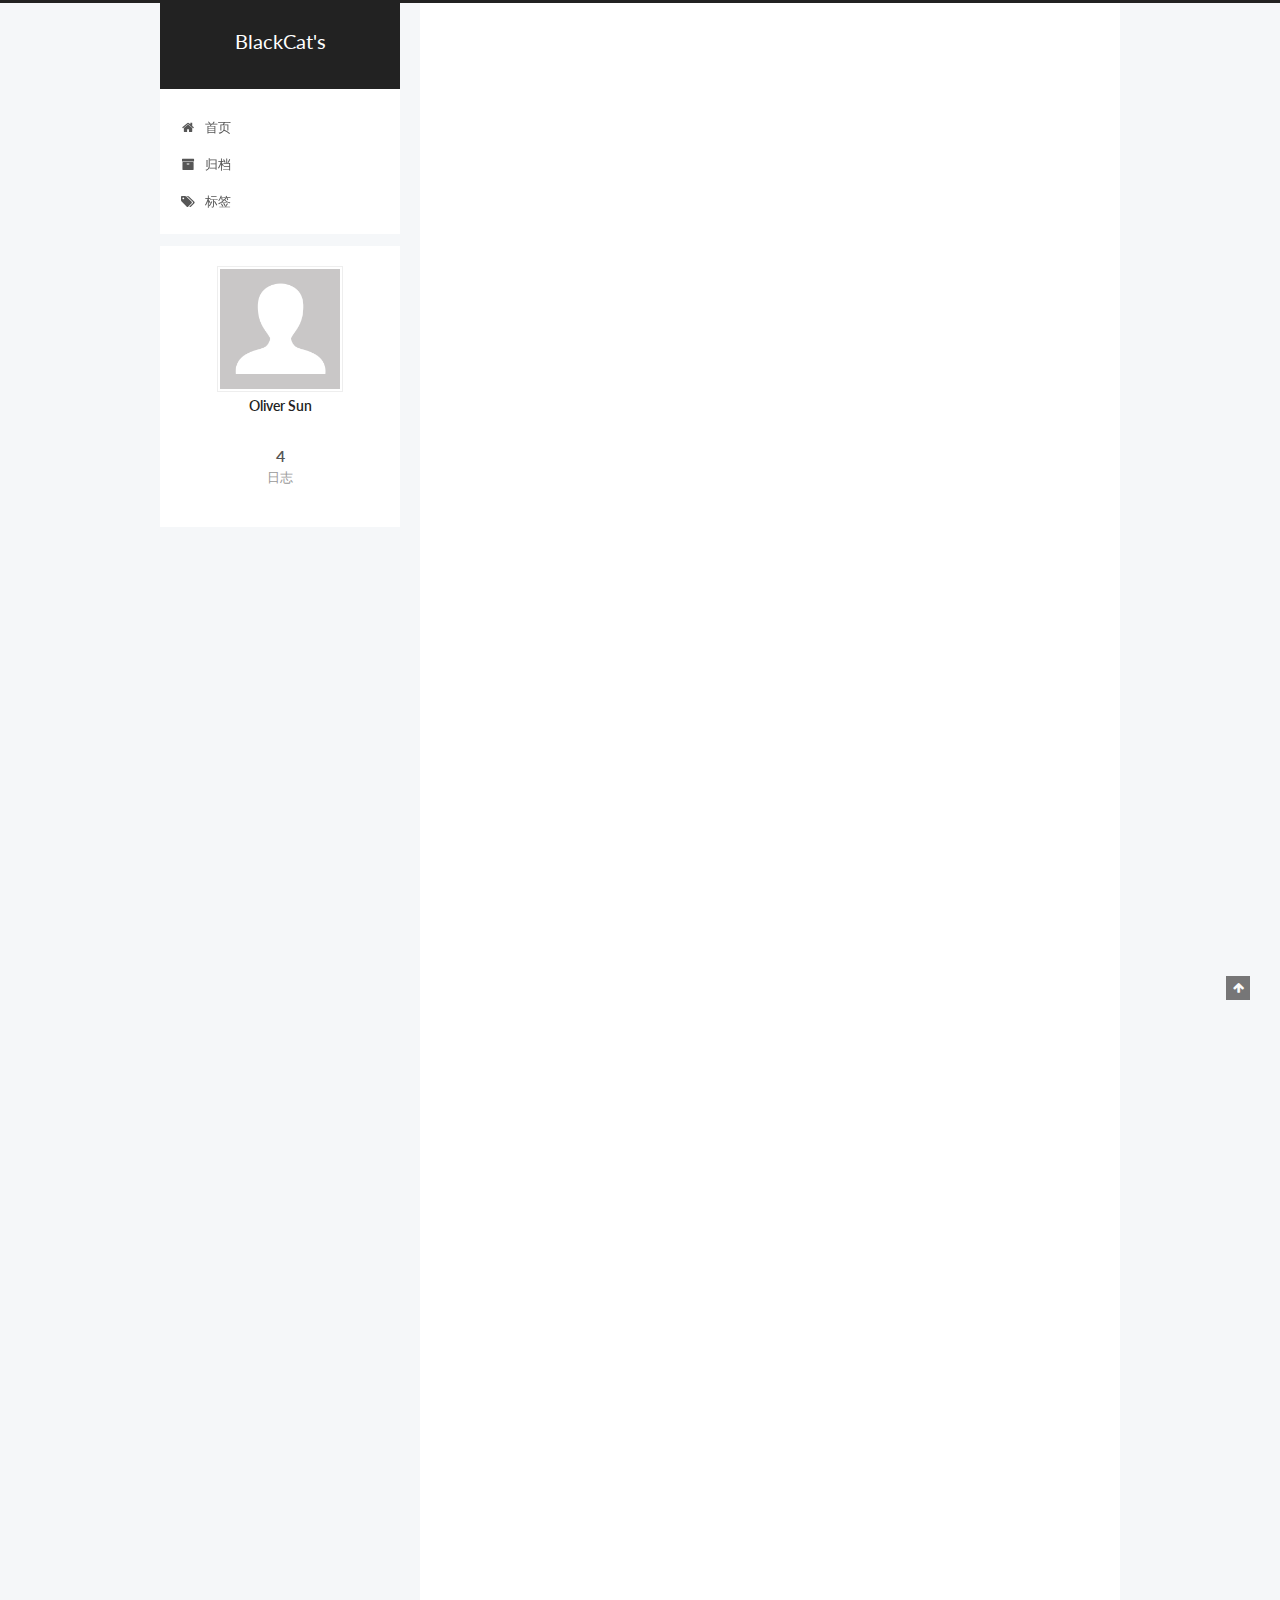
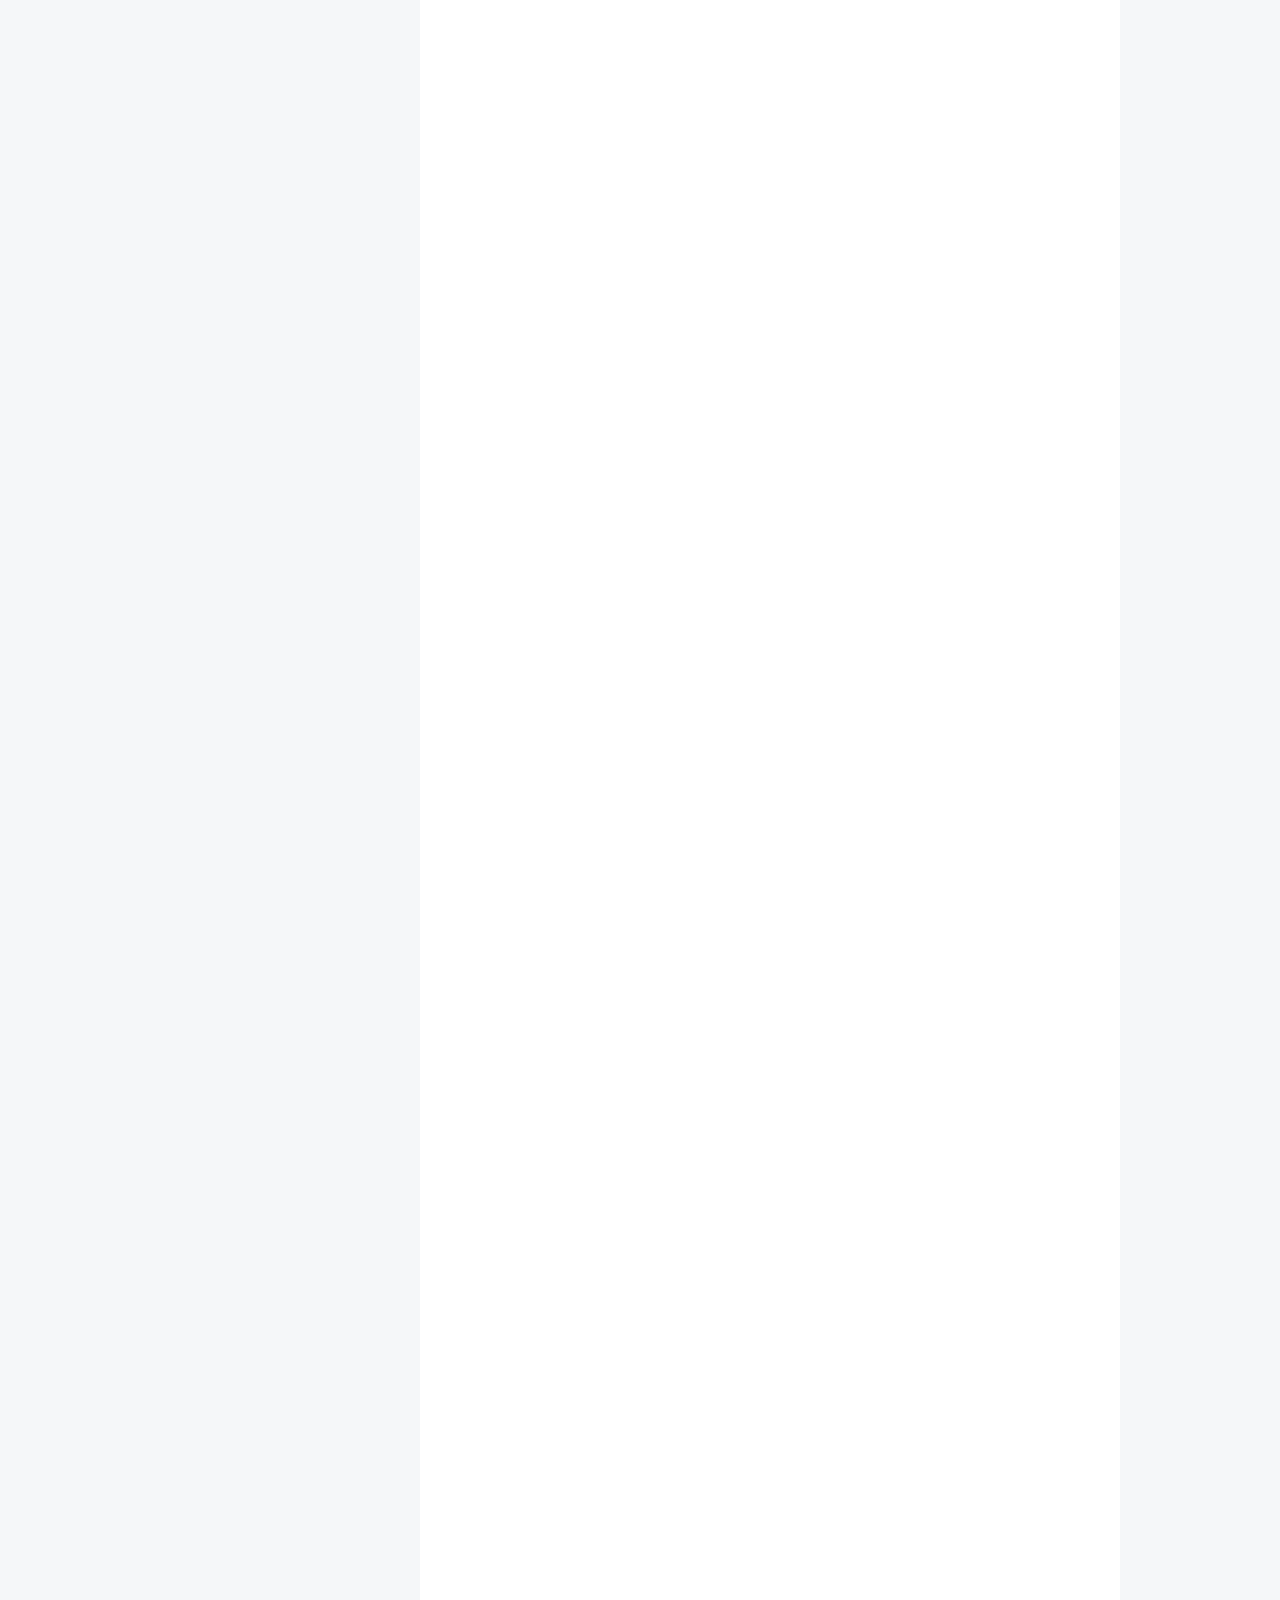
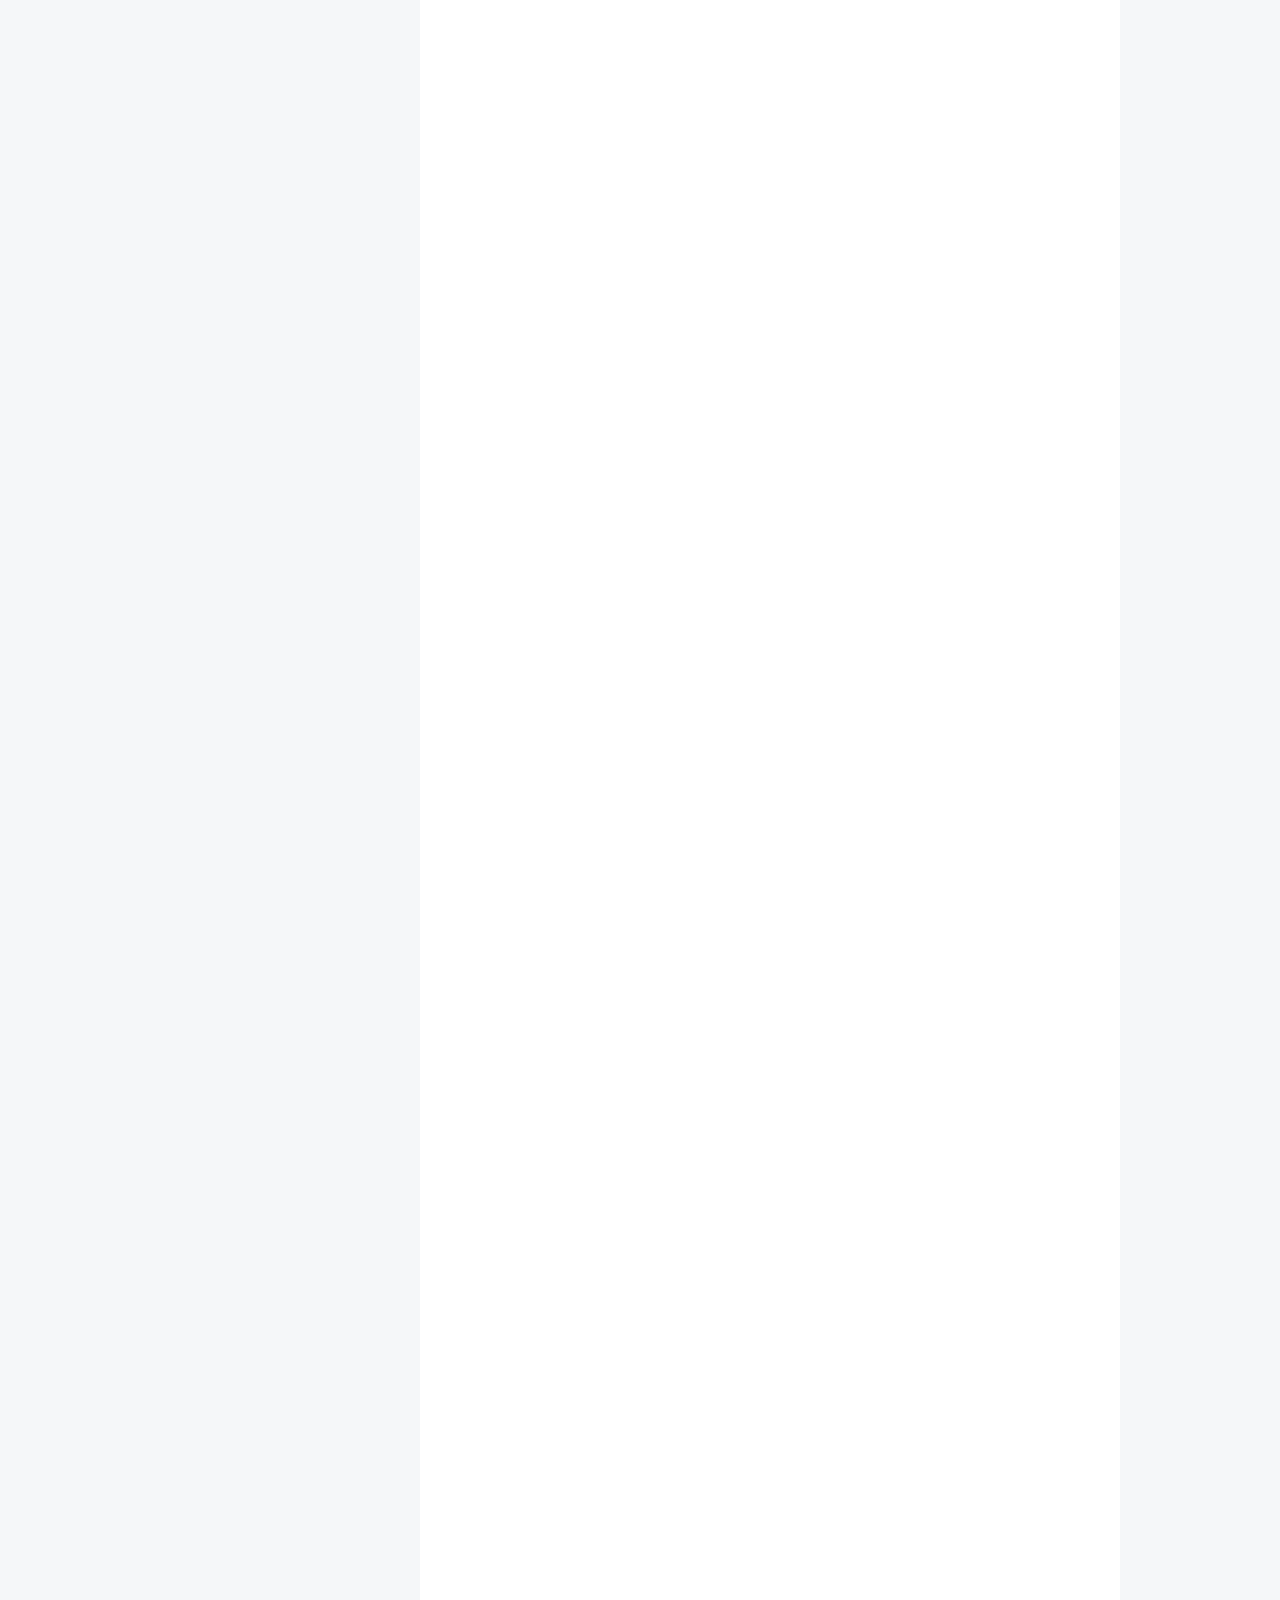
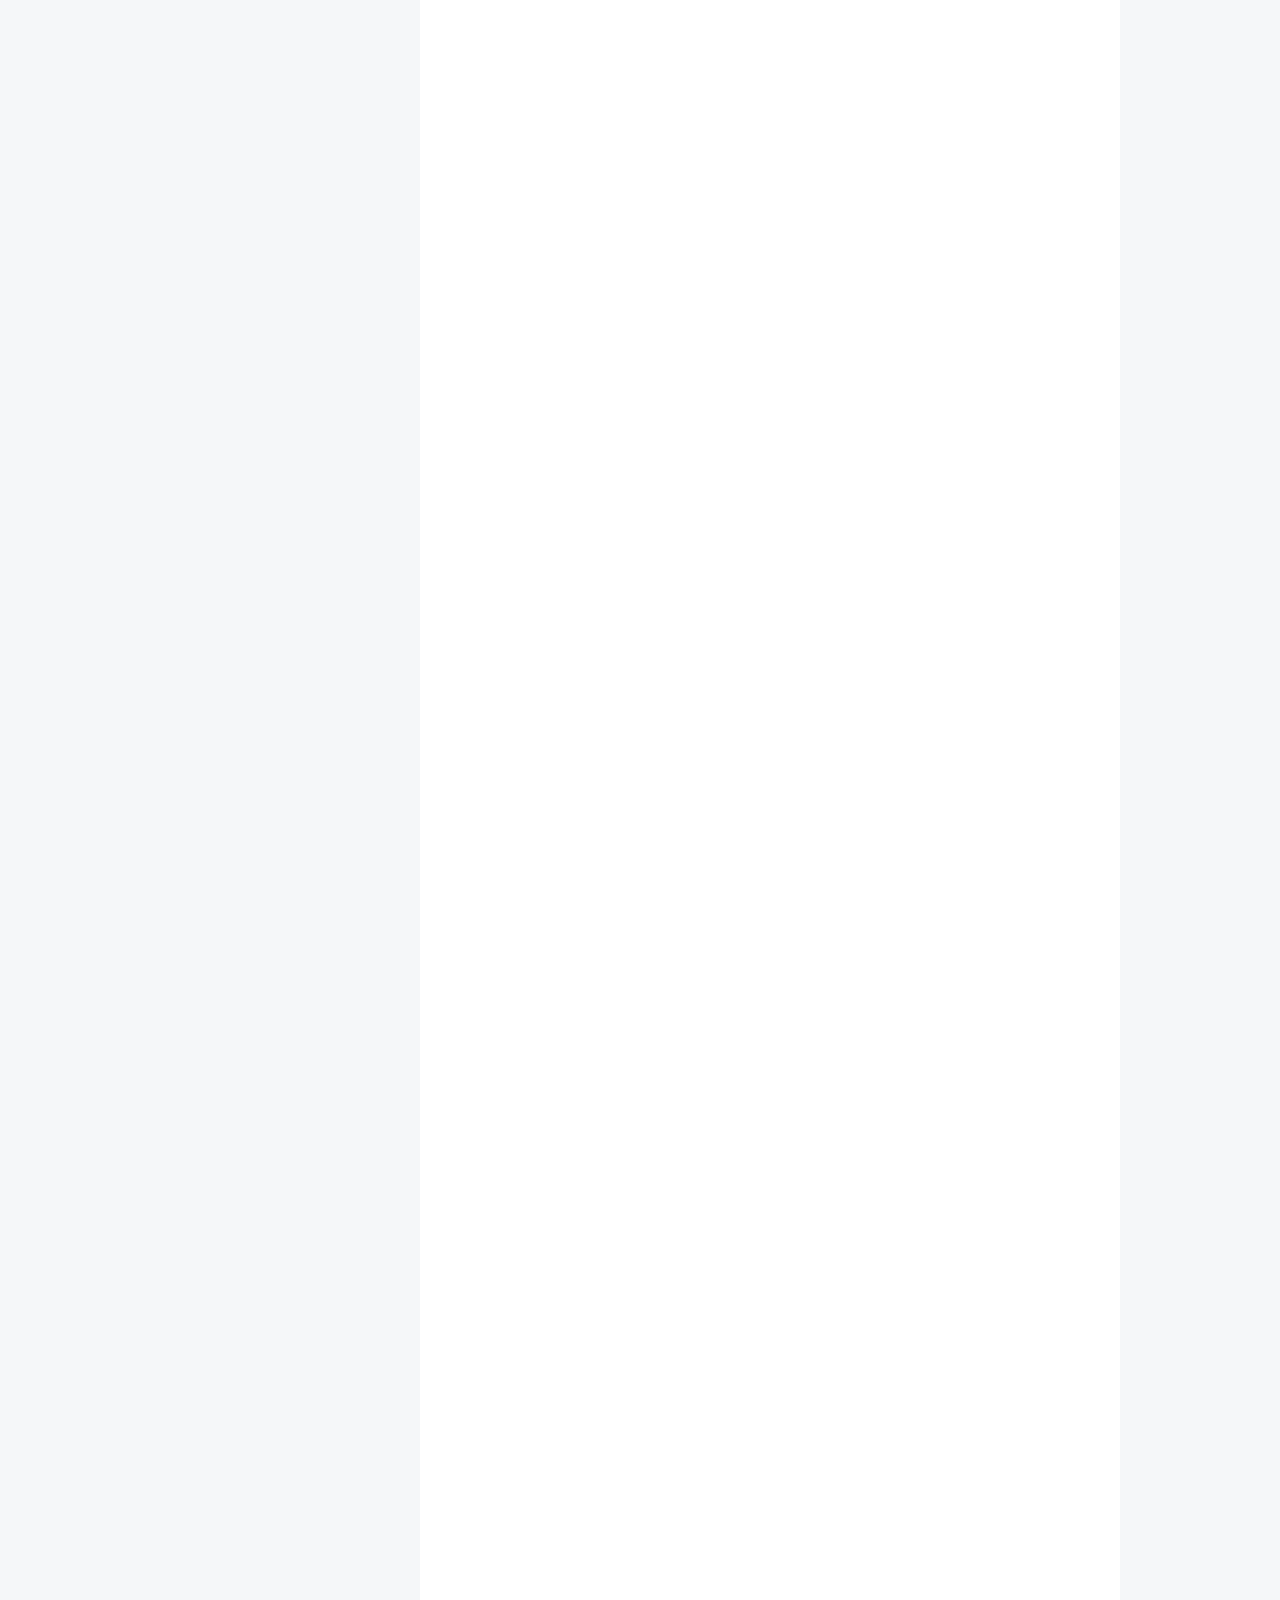
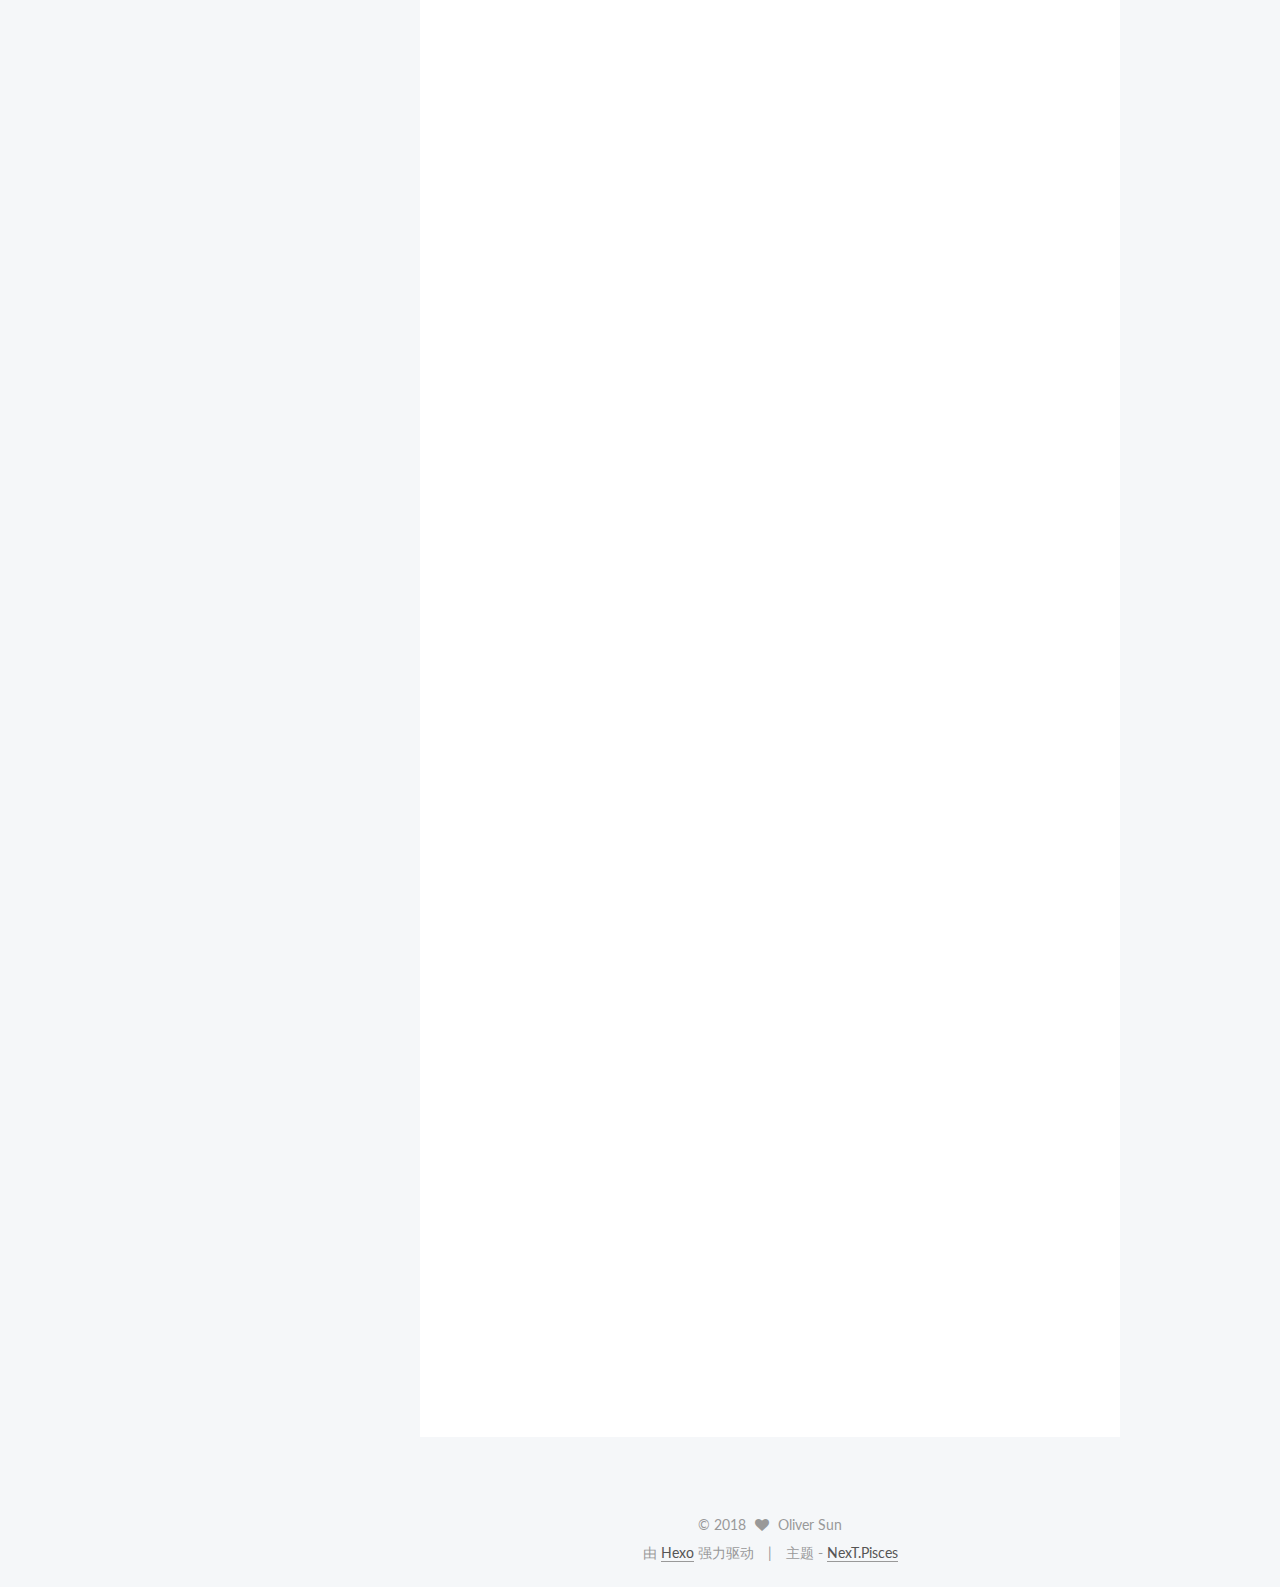
==== commit 8b22dd05: "Site updated: 2018-08-13 19:15:34" ====
--- a/index.html
+++ b/index.html
@@ -327,21 +327,14 @@
       
         
           
-            <p>##Block 个人理解</p>
-<p>###一、block 是什么？<br>写了3年代码，说起 block听得最多的说法说的是 block 是一个匿名函数，那什么是 block？（自己见解，如果错误欢迎拍砖）</p>
-<p>###1、使用block 注意的地方？<br>其实我们写代码的时候，用到block 无非就是两点比较要注意。</p>
-<p>#####1、会用__block 去修饰外部变量，原因吗多数也会说出来 block 不能捕获外部变量。</p>
-<p>#####2、block 外部要用 weak 来修饰，内部用 strong 来修饰。这原因的也挺好说，无非是 block 在捕获外部变量的时候会保持一个强引用，当 block 内部捕获 self 的时候，由于对象对 block 进行 copy（也就是互相持有），就形成了循环引用。然后用了weakSelf后，在 block 里要是多次调用就可能被释放了，所以需要 block 中将 weakSelf “强化“。</p>
-<p>###然而少年，你以为这样就算理解了吗？太天真了。让我们继续往下走</p>
-<p>##block 的结构</p>
-<p>#####*_<em> block</em> impl：      这是一个结构体，也是C面向对象的体现，可以理解为block的基类;</p>
-<pre><code>struct __block_impl { 
+            <h2 id="一、block-是什么？"><a href="#一、block-是什么？" class="headerlink" title="一、block 是什么？"></a>一、block 是什么？</h2><p>写了3年代码，说起 block听得最多的说法说的是 block 是一个匿名函数，那什么是 block？（自己见解，如果错误欢迎拍砖）</p>
+<h3 id="1、使用block-注意的地方？"><a href="#1、使用block-注意的地方？" class="headerlink" title="1、使用block 注意的地方？"></a>1、使用block 注意的地方？</h3><p>其实我们写代码的时候，用到block 无非就是两点比较要注意。</p>
+<h5 id="1、会用-block-去修饰外部变量，原因吗多数也会说出来-block-不能捕获外部变量。"><a href="#1、会用-block-去修饰外部变量，原因吗多数也会说出来-block-不能捕获外部变量。" class="headerlink" title="1、会用__block 去修饰外部变量，原因吗多数也会说出来 block 不能捕获外部变量。"></a>1、会用__block 去修饰外部变量，原因吗多数也会说出来 block 不能捕获外部变量。</h5><h5 id="2、block-外部要用-weak-来修饰，内部用-strong-来修饰。这原因的也挺好说，无非是-block-在捕获外部变量的时候会保持一个强引用，当-block-内部捕获-self-的时候，由于对象对-block-进行-copy（也就是互相持有），就形成了循环引用。然后用了weakSelf后，在-block-里要是多次调用就可能被释放了，所以需要-block-中将-weakSelf-“强化“。"><a href="#2、block-外部要用-weak-来修饰，内部用-strong-来修饰。这原因的也挺好说，无非是-block-在捕获外部变量的时候会保持一个强引用，当-block-内部捕获-self-的时候，由于对象对-block-进行-copy（也就是互相持有），就形成了循环引用。然后用了weakSelf后，在-block-里要是多次调用就可能被释放了，所以需要-block-中将-weakSelf-“强化“。" class="headerlink" title="2、block 外部要用 weak 来修饰，内部用 strong 来修饰。这原因的也挺好说，无非是 block 在捕获外部变量的时候会保持一个强引用，当 block 内部捕获 self 的时候，由于对象对 block 进行 copy（也就是互相持有），就形成了循环引用。然后用了weakSelf后，在 block 里要是多次调用就可能被释放了，所以需要 block 中将 weakSelf “强化“。"></a>2、block 外部要用 weak 来修饰，内部用 strong 来修饰。这原因的也挺好说，无非是 block 在捕获外部变量的时候会保持一个强引用，当 block 内部捕获 self 的时候，由于对象对 block 进行 copy（也就是互相持有），就形成了循环引用。然后用了weakSelf后，在 block 里要是多次调用就可能被释放了，所以需要 block 中将 weakSelf “强化“。</h5><h3 id="然而少年，你以为这样就算理解了吗？太天真了。让我们继续往下走"><a href="#然而少年，你以为这样就算理解了吗？太天真了。让我们继续往下走" class="headerlink" title="然而少年，你以为这样就算理解了吗？太天真了。让我们继续往下走"></a>然而少年，你以为这样就算理解了吗？太天真了。让我们继续往下走</h3><h2 id="block-的结构"><a href="#block-的结构" class="headerlink" title="block 的结构"></a>block 的结构</h2><h5 id="block-impl：-这是一个结构体，也是C面向对象的体现，可以理解为block的基类"><a href="#block-impl：-这是一个结构体，也是C面向对象的体现，可以理解为block的基类" class="headerlink" title="* _ block impl：      这是一个结构体，也是C面向对象的体现，可以理解为block的基类;"></a>* _<em> block</em> impl：      这是一个结构体，也是C面向对象的体现，可以理解为block的基类;</h5><pre><code>struct __block_impl { 
 void *isa;int Flags;
 int Reserved;
 void *FuncPtr;
 };
-</code></pre><p>#####*_<em> main</em> block_ impl_0: 可以理解为block变量;</p>
-<pre><code>struct __main_block_impl_0 {
+</code></pre><h5 id="main-block-impl-0-可以理解为block变量"><a href="#main-block-impl-0-可以理解为block变量" class="headerlink" title="* _ main block_ impl_0: 可以理解为block变量;"></a>* _<em> main</em> block_ impl_0: 可以理解为block变量;</h5><pre><code>struct __main_block_impl_0 {
   struct __block_impl impl;
   struct __main_block_desc_0* Desc;
   __main_block_impl_0(void *fp, struct
@@ -353,14 +346,12 @@
      Desc         = desc;
   }
 };
-</code></pre><p>#####*_<em> main</em> block<em> func</em> 0: 可以理解为匿名函数；</p>
-<pre><code>static void __main_block_func_0(struct
+</code></pre><h5 id="main-block-func-0-可以理解为匿名函数；"><a href="#main-block-func-0-可以理解为匿名函数；" class="headerlink" title="* _ main block func 0: 可以理解为匿名函数；"></a>* _<em> main</em> block<em> func</em> 0: 可以理解为匿名函数；</h5><pre><code>static void __main_block_func_0(struct
 __main_block_impl_0 *__cself)
  {
  NSLog((NSString *)&amp;__NSConstantStringImpl__var_folders_gc_5fkhcz0n6px48vzc744hmp6c0000gn_T_main_eef954_mi_0);
  }
-</code></pre><p>#####*_<em> main</em> block<em> desc</em> 0:block的描述, Block_size;</p>
-<pre><code>{
+</code></pre><h5 id="main-block-desc-0-block的描述-Block-size"><a href="#main-block-desc-0-block的描述-Block-size" class="headerlink" title="* _ main block desc 0:block的描述, Block_size;"></a>* _<em> main</em> block<em> desc</em> 0:block的描述, Block_size;</h5><pre><code>{
 size_t reserved;
 size_t Block_size;
 } __main_block_desc_0_DATA = { 0, sizeof(struct __main_block_impl_0)};
@@ -371,9 +362,9 @@
 }
 return 0;
 }
-</code></pre><p>###一串代码看着是不是很烦？我就谈谈我的理解吧<br>1、其实呢_<em>main</em> block<em> impl</em> 0 就是该 block 的实现，一个 block 实际是一个对象，它主要由一个 isa 和 一个 impl 和 一个 descriptor 组成。</p>
+</code></pre><h3 id="一串代码看着是不是很烦？我就谈谈我的理解吧"><a href="#一串代码看着是不是很烦？我就谈谈我的理解吧" class="headerlink" title="一串代码看着是不是很烦？我就谈谈我的理解吧"></a>一串代码看着是不是很烦？我就谈谈我的理解吧</h3><p>1、其实呢_<em>main</em> block<em> impl</em> 0 就是该 block 的实现，一个 block 实际是一个对象，它主要由一个 isa 和 一个 impl 和 一个 descriptor 组成。</p>
 <p>2、</p>
-<p>###在回头去看最开始的<br>1、 <strong>block 修饰的外部变量引用，是将栈上用</strong>block修饰的自动变量封装成一个结构体，让其在堆上创建。  </p>
+<h3 id="在回头去看最开始的"><a href="#在回头去看最开始的" class="headerlink" title="在回头去看最开始的"></a>在回头去看最开始的</h3><p>1、 <strong>block 修饰的外部变量引用，是将栈上用</strong>block修饰的自动变量封装成一个结构体，让其在堆上创建。  </p>
 <pre><code>__block int i = 1;
 
 其实本质上会是 在__main_block_impl_0 转变成:
@@ -391,10 +382,9 @@
 };
 </code></pre><p>其实说白了，也就是复制了外部变量的内存地址。</p>
 <p>2、block 循环引用的原因呢？说穿了也即是互相持有。<br>一个对象A有Block类型的属性，从而持有这个Block，如果Block的代码块中使用到这个对象A，或者仅仅是用用到A对象的属性，会使Block也持有A对象，导致两者互相持有，不能在作用域结束后正常释放。</p>
-<p>#####解决原理：对象A照常持有Block，但Block不能强引用持有对象A以打破循环。<br><em>__weak typeof(self)
+<h5 id="解决原理：对象A照常持有Block，但Block不能强引用持有对象A以打破循环。"><a href="#解决原理：对象A照常持有Block，但Block不能强引用持有对象A以打破循环。" class="headerlink" title="解决原理：对象A照常持有Block，但Block不能强引用持有对象A以打破循环。"></a>解决原理：对象A照常持有Block，但Block不能强引用持有对象A以打破循环。</h5><p><em>__weak typeof(self)
 </em></p>
-<p>###一些面试的时候可能会问的</p>
-<p>#####1、为什么 block 使用 copy 修饰的？<br>因为 block 其实是在栈里的，ARC 自动 copy 到堆上，执行完了就会释放。所以外部调用需要用 copy，strong会造成野指针。</p>
+<h3 id="一些面试的时候可能会问的"><a href="#一些面试的时候可能会问的" class="headerlink" title="一些面试的时候可能会问的"></a>一些面试的时候可能会问的</h3><h5 id="1、为什么-block-使用-copy-修饰的？"><a href="#1、为什么-block-使用-copy-修饰的？" class="headerlink" title="1、为什么 block 使用 copy 修饰的？"></a>1、为什么 block 使用 copy 修饰的？</h5><p>因为 block 其实是在栈里的，ARC 自动 copy 到堆上，执行完了就会释放。所以外部调用需要用 copy，strong会造成野指针。</p>
 
           
         
--- a/css/main.css
+++ b/css/main.css
@@ -1702,7 +1702,7 @@
   width: 4px;
   height: 4px;
   border-radius: 50%;
-  background: #e73274;
+  background: #ddffb6;
 }
 .links-of-blogroll {
   font-size: 13px;
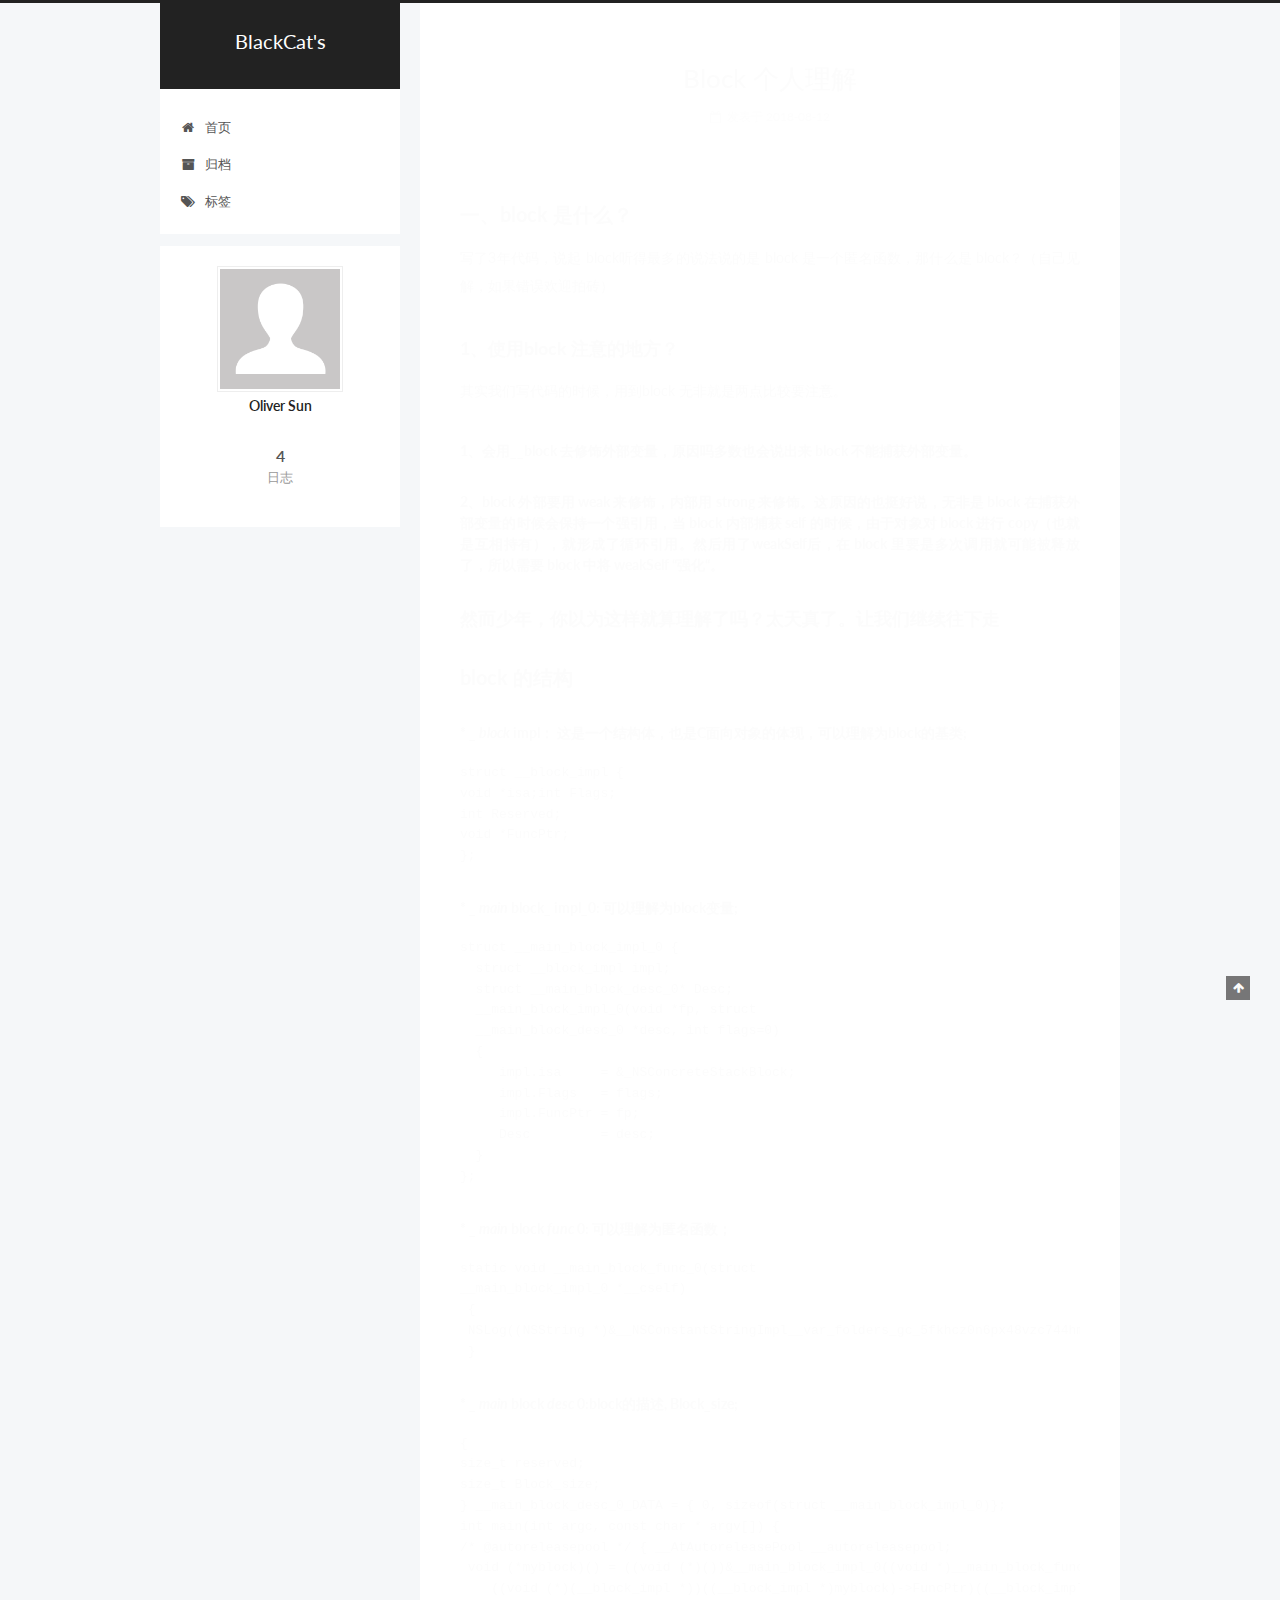
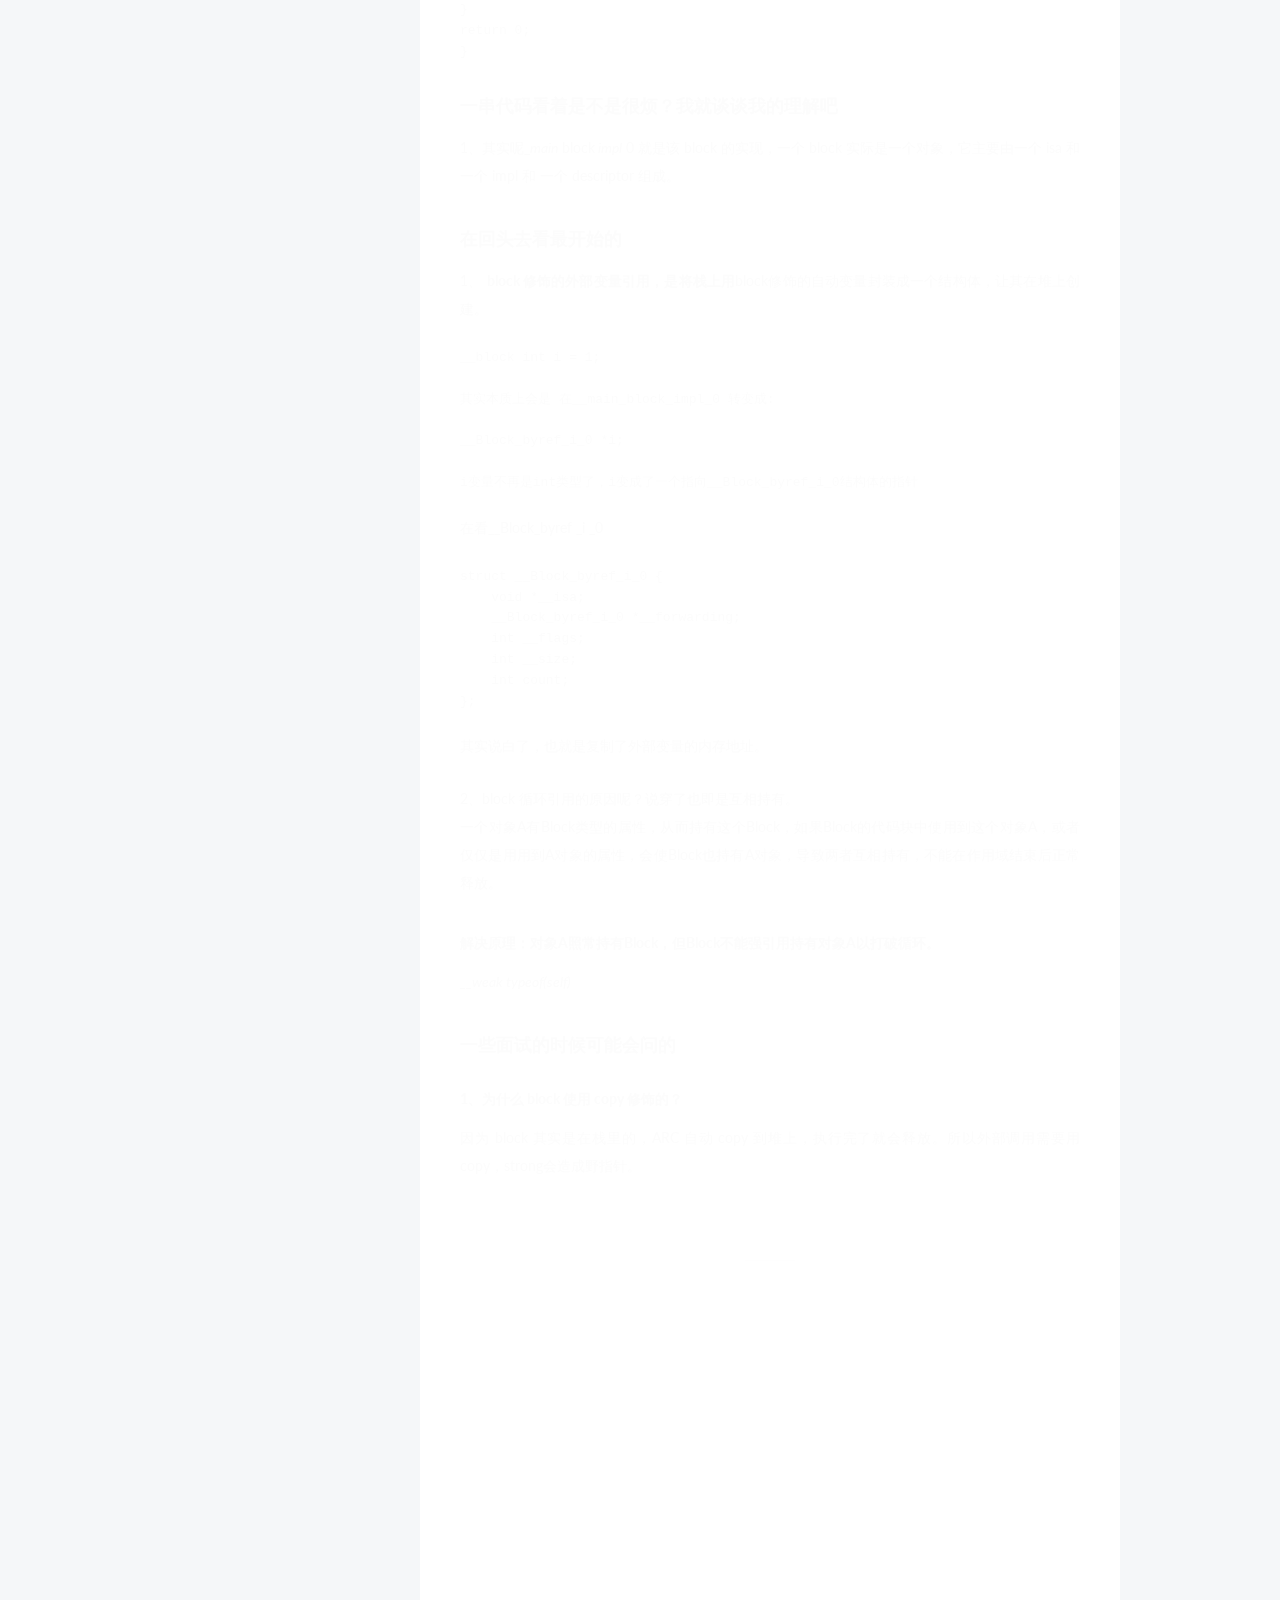
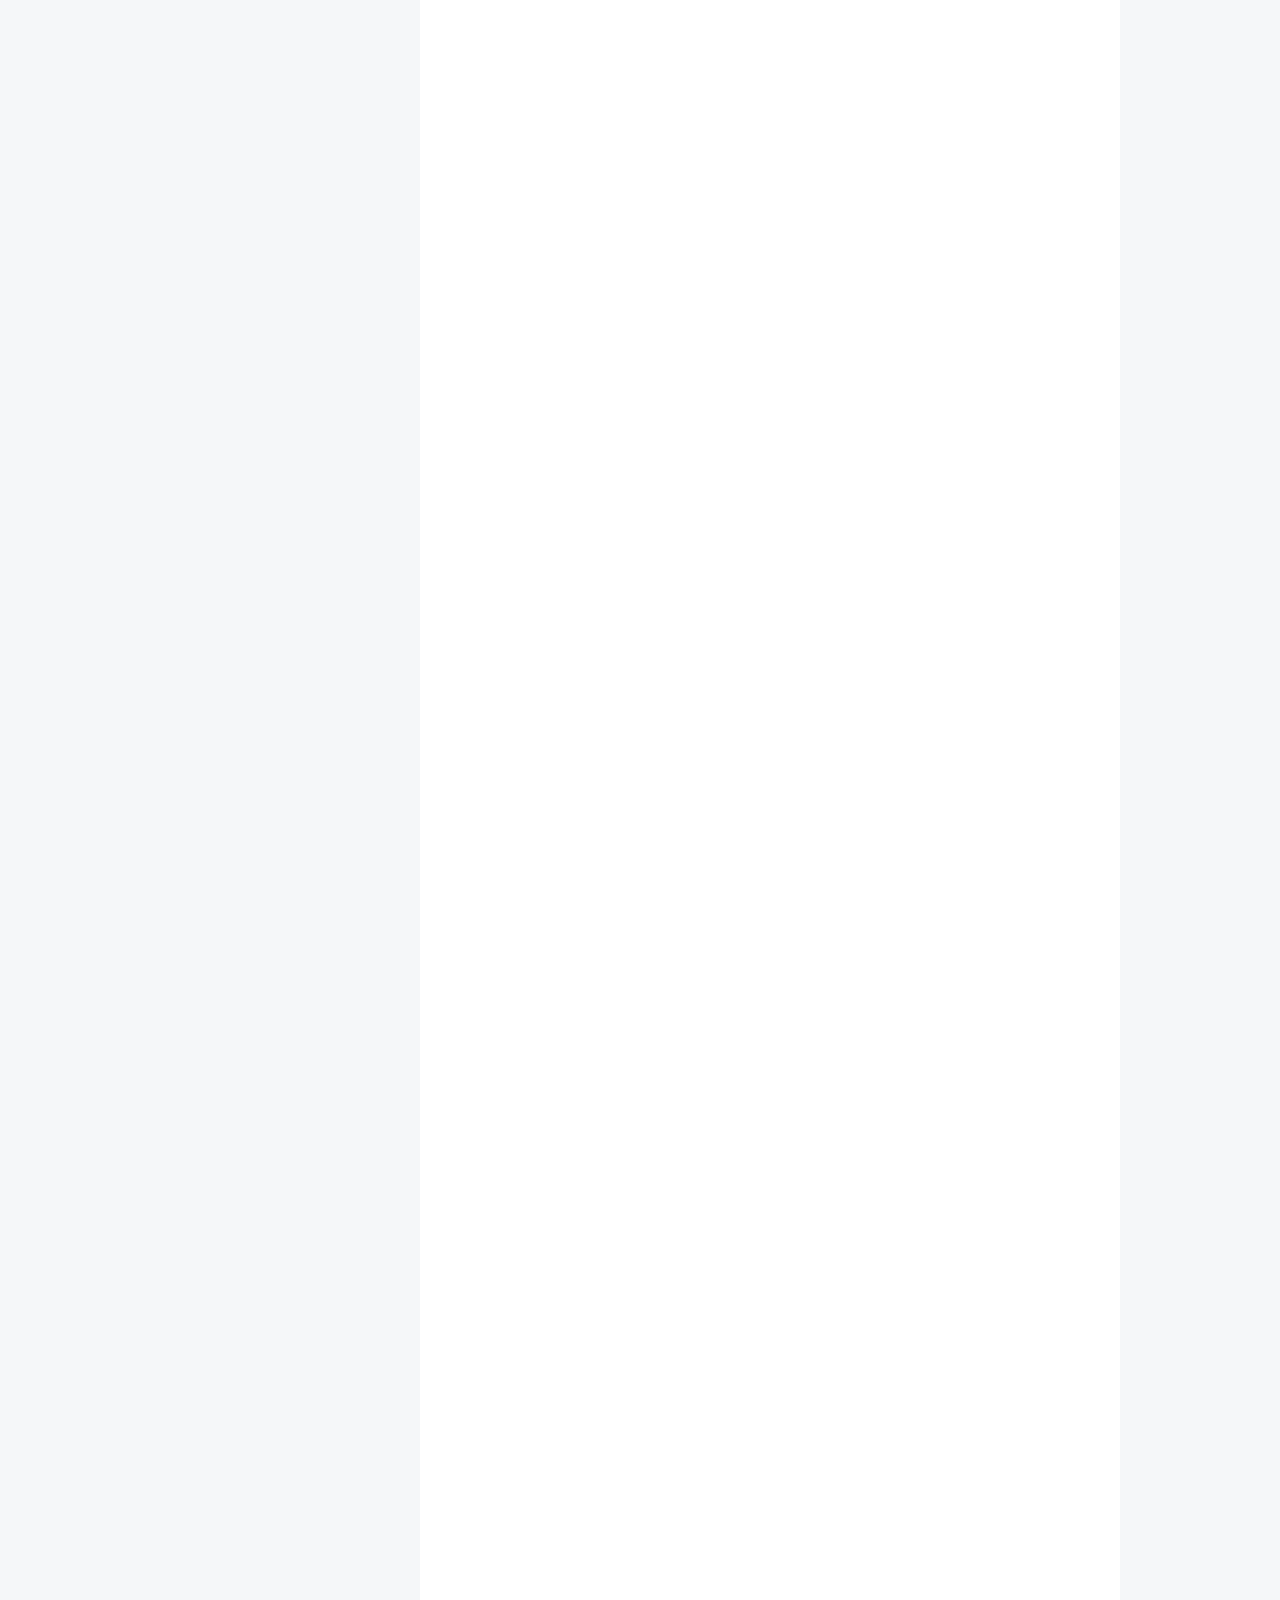
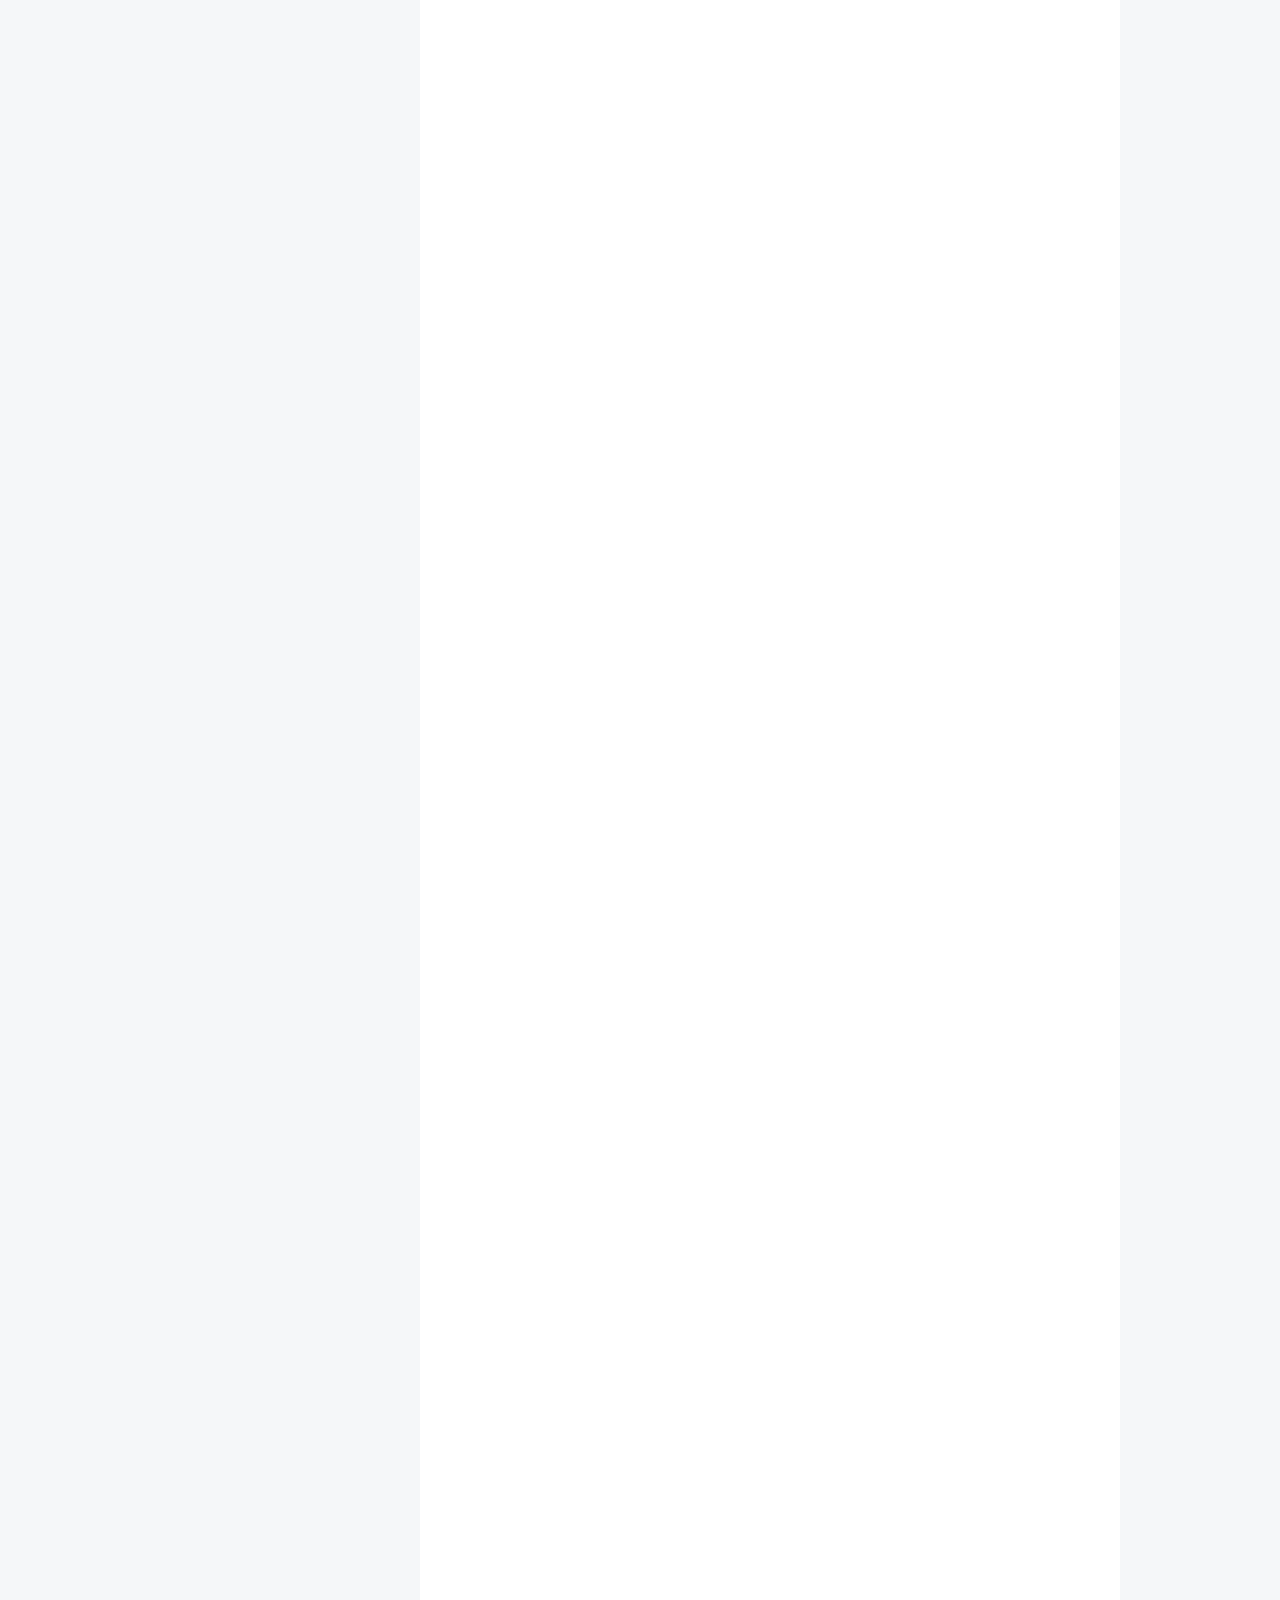
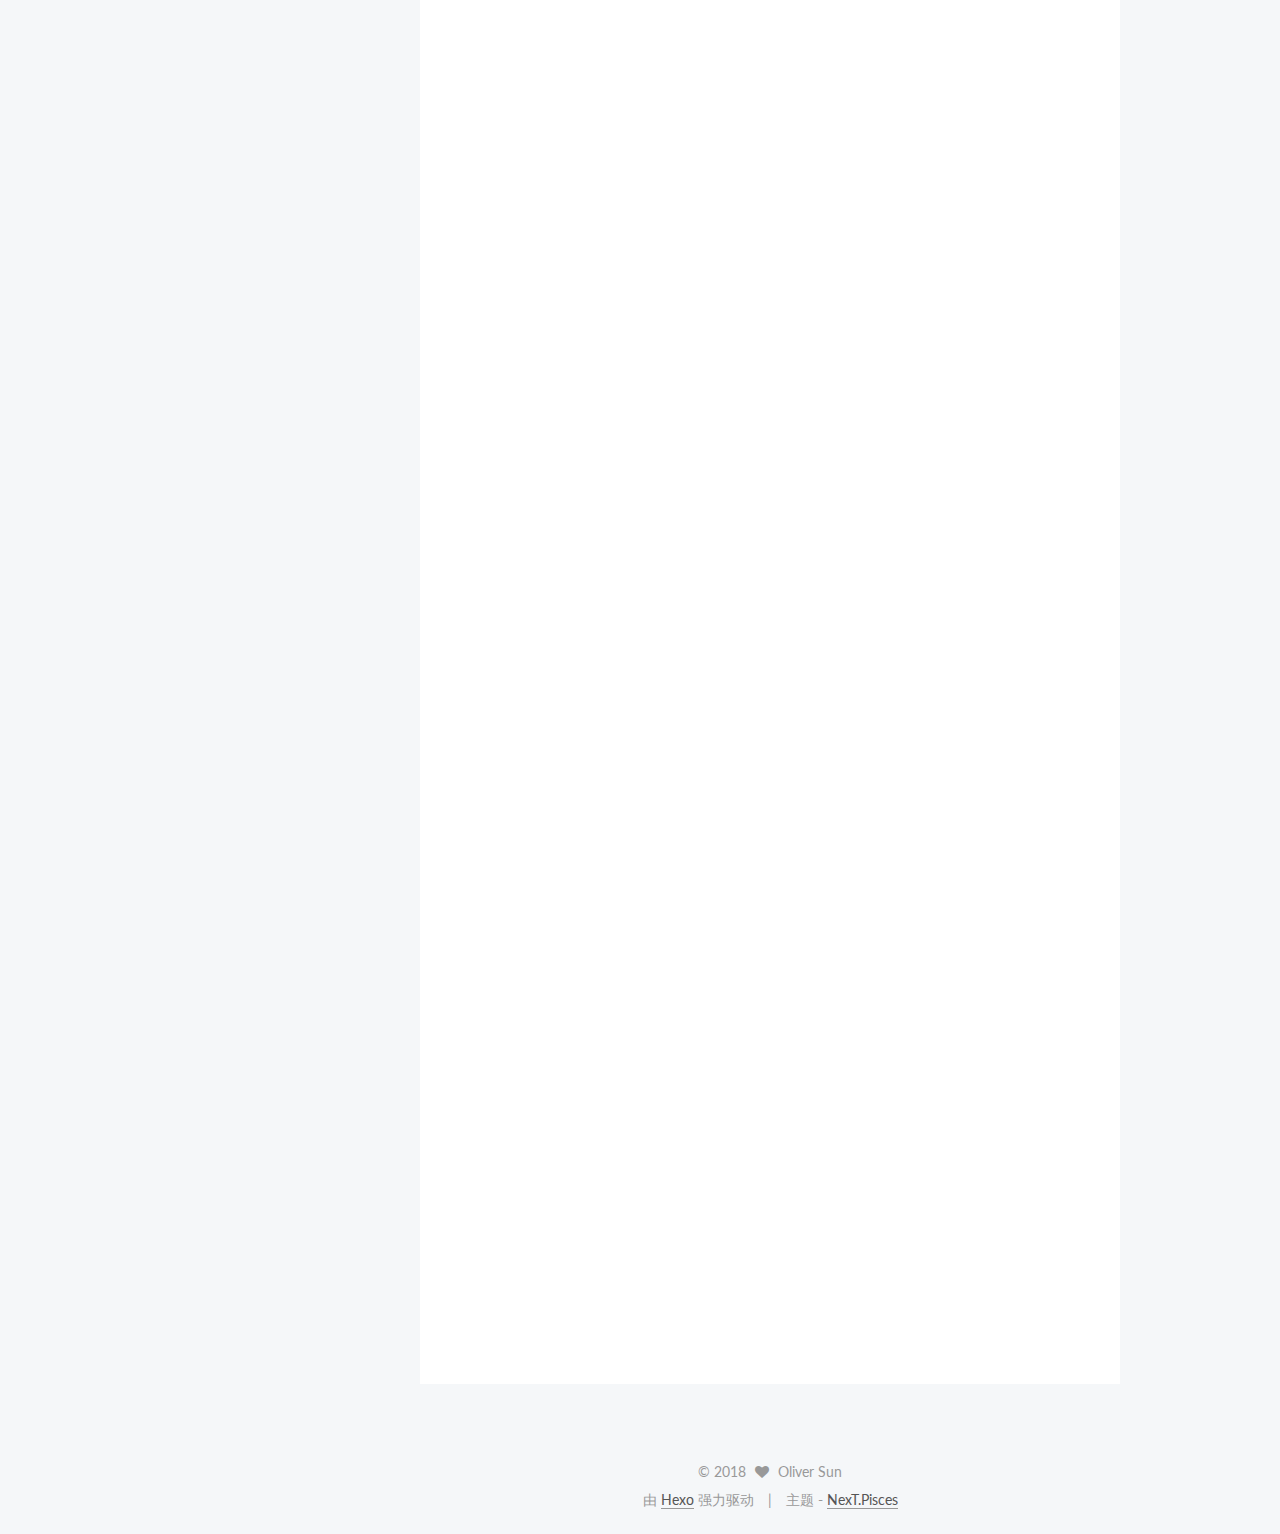
==== commit 51b68254: "Site updated: 2018-08-13 19:17:01" ====
--- a/index.html
+++ b/index.html
@@ -363,7 +363,6 @@
 return 0;
 }
 </code></pre><h3 id="一串代码看着是不是很烦？我就谈谈我的理解吧"><a href="#一串代码看着是不是很烦？我就谈谈我的理解吧" class="headerlink" title="一串代码看着是不是很烦？我就谈谈我的理解吧"></a>一串代码看着是不是很烦？我就谈谈我的理解吧</h3><p>1、其实呢_<em>main</em> block<em> impl</em> 0 就是该 block 的实现，一个 block 实际是一个对象，它主要由一个 isa 和 一个 impl 和 一个 descriptor 组成。</p>
-<p>2、</p>
 <h3 id="在回头去看最开始的"><a href="#在回头去看最开始的" class="headerlink" title="在回头去看最开始的"></a>在回头去看最开始的</h3><p>1、 <strong>block 修饰的外部变量引用，是将栈上用</strong>block修饰的自动变量封装成一个结构体，让其在堆上创建。  </p>
 <pre><code>__block int i = 1;
 
--- a/css/main.css
+++ b/css/main.css
@@ -1702,7 +1702,7 @@
   width: 4px;
   height: 4px;
   border-radius: 50%;
-  background: #ddffb6;
+  background: #74542b;
 }
 .links-of-blogroll {
   font-size: 13px;
